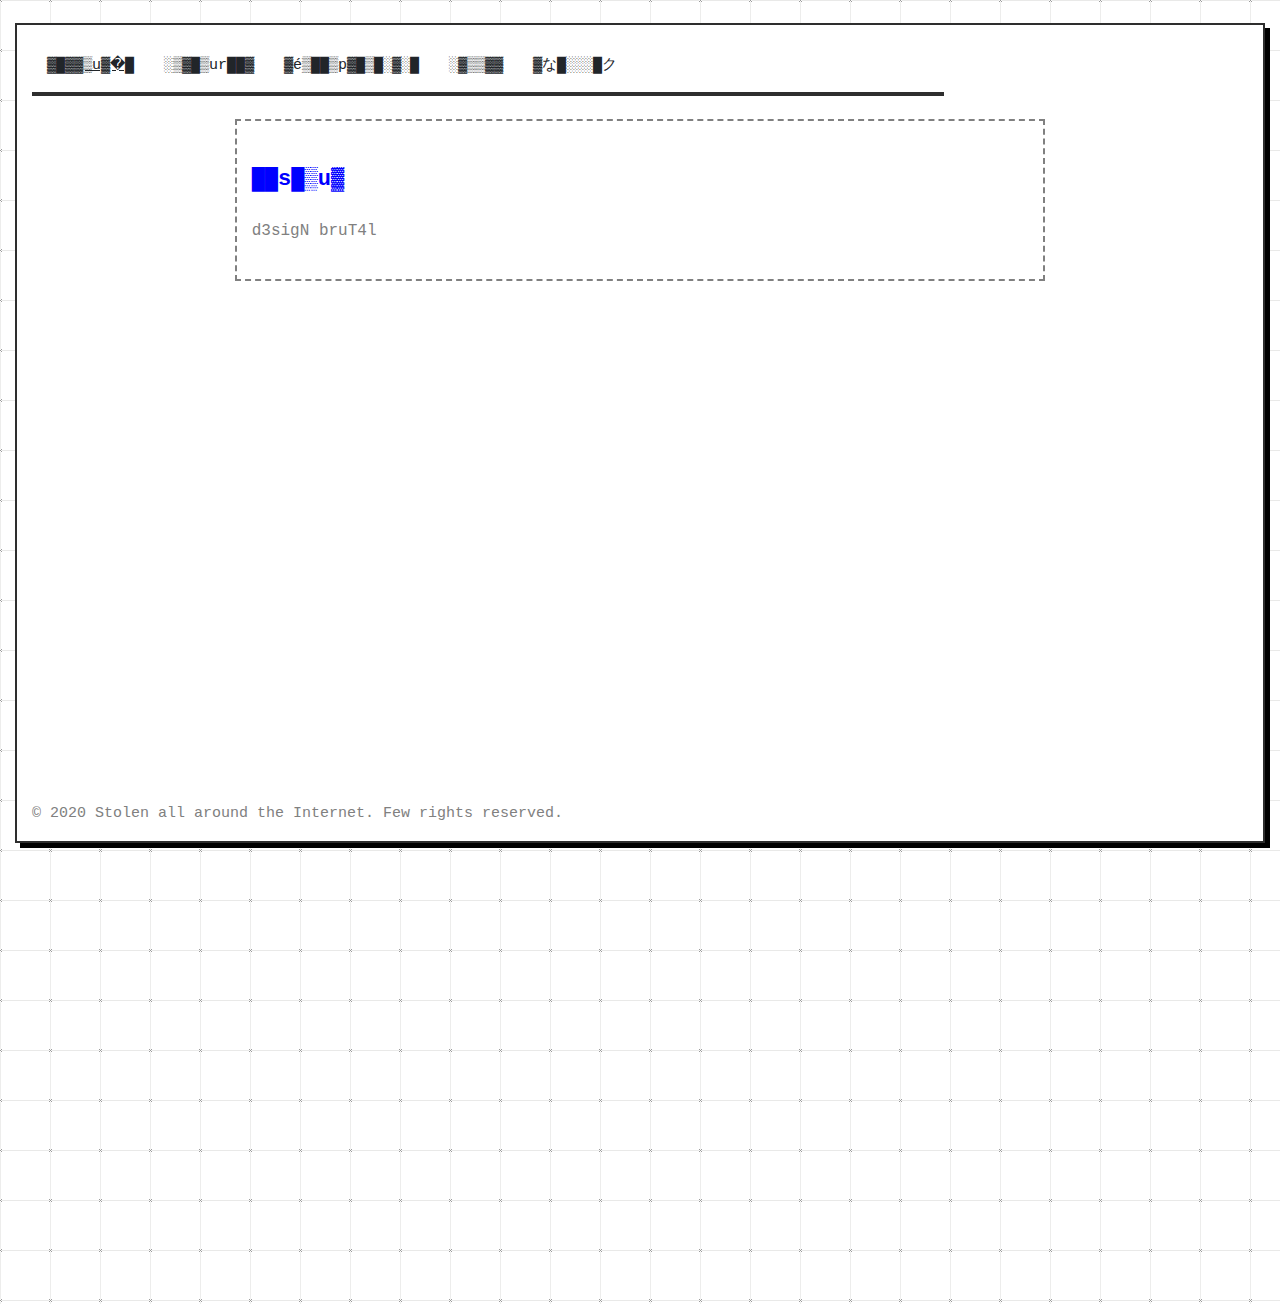
==== musique.html @ a4236ebe "Initial commit" ====
<!DOCTYPE html>
<html lang="en">
<head>
	<meta http-equiv="Content-Type" content="text/html; charset=UTF-8"/>
	<meta name="viewport" content="width=device-width, initial-scale=1, maximum-scale=1.0"/>
	<title>GéR4rD || dev__</title>
	<meta name="description" content="Hobbyist at everything." />

	<!-- Icons -->
	<link rel="shortcut icon" href="core/files/icons/bf44.png" type="image/x-icon" />
	<link rel="icon" href="core/files/icons/bf15.ico" type="image/x-icon" />
	<link rel="apple-touch-icon" href="core/files/icons/bf57.png" />
	<!-- CSS  -->
	<link href="core/css/brutalist.min.css" type="text/css" rel="stylesheet" media="all"/>
	<link href="core/bell/css/bell.css" type="text/css" rel="stylesheet" media="all">
	<link href="theme/default/css/theme.css" type="text/css" rel="stylesheet" media="all" />
	<link href="core/css/home.css" type="text/css" rel="stylesheet" media="all"/>
</head>
<body>
	
<div class="vanilla-bean grey-text lucida infinitile" style="padding-top: 1.5em; padding-bottom: 30em; padding-left: 1em; padding-right: 1em;">
	<div class="email-body box-shadow charcoal-border border-solid-thin padded white">
		<!-- Heading -->
		<div class="col-xs-12 col-sm-12 col-md-8 col-lg-9 no-padding">
			<div>
				<nav class="nav navbar navbar-expand-lg flex-d order-3">
					<span class="navbar-toggler-icon"></span>
				
				<div class="row" id="navbarToggler">
				  <a class="nav-link padded baffle-prolonged active" href="musique.html">Musique🥗</a>
				  <a class="nav-link padded baffle-prolonged" href="ecriture.html">Écriture🚰</a>
				  <a class="nav-link padded baffle-prolonged" href="dev.html">Développement🍞</a>
				  <a class="nav-link padded baffle-forever" href="#wut">Presse</a>
				  <a class="nav-link padded baffle-prolonged" href="index.html">あなたをファック</a>
				  </div>
				</div>
				<hr class="thin charcoal" />
				<br>
				</nav>
		</div>
		<div class="row" style="justify-content: center;">
			<br>
			<div class="col-sm-8 brdr-a-t padded">
				<h1 class="heavy blue-text baffle-prolonged" style="font-size: 22px; line-height: 120%;">Musique</h1>
				<h2 style="font-size: 16px; line-height: 140%;" class="courier-new">d3sigN bruT4l</h2>
			<!--	<p><span class="baffle-forever">hey, did you waste some time here?</span> -->
				<p class="courier-new blue-text brutal-text-neon"></p>
			</div>
		</div>
		<br>
		<div class="row padded" style="justify-content: space-around;">
			<iframe class="grayscale" style="border: 0; width: 350px; height: 470px;" src="https://w.soundcloud.com/player/?url=https%3A//api.soundcloud.com/tracks/618135906&color=%23ff5500&auto_play=false&hide_related=false&show_comments=true&show_user=true&show_reposts=false&show_teaser=true&visual=true"></iframe>
		<iframe class="grayscale" style="border: 0; width: 350px; height: 470px;" src="https://w.soundcloud.com/player/?url=https%3A//api.soundcloud.com/tracks/912764761&color=%23ff5500&auto_play=false&hide_related=false&show_comments=true&show_user=true&show_reposts=false&show_teaser=true&visual=true"></iframe>
		<iframe class="grayscale" style="border: 0; width: 350px; height: 470px;" src="https://bandcamp.com/EmbeddedPlayer/album=1463024884/size=large/bgcol=ffffff/linkcol=0687f5/tracklist=false/transparent=true/" seamless><a href="https://brunnemer.bandcamp.com/album/jazz-is-the-new-triste">Jazz is the new triste by Brunnemer</a></iframe>
		</div>
		<!-- BODY 
		<div class="double-col pad30">
			<p>Lorem ipsum no facer prompta vim, movet ubique qui ei. Per no regione aliquid, ea mei nulla scribentur liberavisse. Vim cu tale ludus possit, discere suavitate nam ad. No verterem reprimique vix, phaedrum hendrerit an quo. Qui feugait apeirian ut, ne virtute numquam mandamus mea. Eos et enim dicant deterruisset. At nec ceteros mentitum, ex solum putent offendit per.
			</p>
			<hr class="jagged-rule-dark" />
			<p>Lorem ipsum no facer prompta vim, movet ubique qui ei. Vim cu tale ludus possit, discere suavitate nam ad. No verterem reprimique vix, phaedrum hendrerit an quo. Qui feugait apeirian ut, ne virtute numquam mandamus mea. Eos et enim dicant deterruisset. At nec ceteros mentitum, ex solum putent offendit per.
			</p>
			<hr class="jagged-rule-dark" />
			<p>Per no regione aliquid, ea mei nulla scribentur liberavisse. Vim cu tale ludus possit, discere suavitate nam ad. No verterem reprimique vix, phaedrum hendrerit an quo. Qui feugait apeirian ut, ne virtute numquam mandamus mea. Eos et enim dicant deterruisset. At nec ceteros mentitum, ex solum putent offendit per.
			</p>
			<hr class="jagged-rule-dark" />
			<p>Lorem ipsum no facer prompta vim, movet ubique qui ei. No verterem reprimique vix, phaedrum hendrerit an quo. Qui feugait apeirian ut, ne virtute numquam mandamus mea. Eos et enim dicant deterruisset. At nec ceteros mentitum, ex solum putent offendit per.
			</p>
			<hr class="jagged-rule-dark" />
			<img src="fashion/poolside-sq.jpg" alt="Fashionable" class="circle" style="width: 160px; height: 160px; border: 3px dashed #0000ff; margin: 16px;" />
			<p>Lorem ipsum no facer prompta vim, movet ubique qui ei. Per no regione aliquid. Vim cu tale ludus possit, discere suavitate nam ad. No verterem reprimique vix, phaedrum hendrerit an quo. Qui feugait apeirian ut, ne virtute numquam mandamus mea. Eos et enim dicant deterruisset. At nec ceteros mentitum, ex solum putent offendit per.
			</p>
		</div> -->
		<!--
		<h3>Topic Heading</h3>
		<p>Qui feugait apeirian ut, ne virtute numquam mandamus mea. At nec ceteros mentitum, ex solum putent offendit per.<br><br></p>
		CTA
		<p><a href="http://www.bradfogelstrom.com" target="_blank" class="btn large-btn full-btn sweden bold" style="margin: 0;">Check It Out &raquo;</a><br><br></p>
		FINE PRINT 
		<p style="font-size: 12px;">You are receiving this email because you signed up for our <em>Brutal Blast</em> e-newsletter. | <a href="#">Unsubscribe &raquo;</a><br><br></p>
		<footer class="charcoal vanilla-text center padding"> -->
			<p class="courier-new hrumble">&copy; 2020 Stolen all around the Internet. Few rights reserved.</p>
		</footer>
	</div>
</div>
<script src="https://cdnjs.cloudflare.com/ajax/libs/popper.js/1.11.0/umd/popper.min.js" integrity="sha384-b/U6ypiBEHpOf/4+1nzFpr53nxSS+GLCkfwBdFNTxtclqqenISfwAzpKaMNFNmj4" crossorigin="anonymous"></script>
<script src="https://maxcdn.bootstrapcdn.com/bootstrap/4.0.0-beta/js/bootstrap.min.js" integrity="sha384-h0AbiXch4ZDo7tp9hKZ4TsHbi047NrKGLO3SEJAg45jXxnGIfYzk4Si90RDIqNm1" crossorigin="anonymous"></script>
<script src="core/js/jquery.3.js"></script>
<script src="core/bell/js/bell.js"></script>
<script src="core/js/start.brutalizing.js"></script>
<script src="core/js/brutalist.js"></script>
</body>
</html>
---- core/css/brutalist.min.css ----
/* BF CORE CSS 2.1.1 */

/* Defaults 2.1 */
html {font-family: sans-serif;-ms-text-size-adjust: 100%;-webkit-text-size-adjust: 100%;box-sizing: border-box;-webkit-box-sizing: border-box;-moz-box-sizing: border-box;line-height: 1.5;}*, *:before, *:after {-webkit-box-sizing: inherit;-moz-box-sizing: inherit;box-sizing: inherit;}@media only screen and (min-width: 0) {html {font-size: 14px;}}@media only screen and (min-width: 992px) {html {font-size: 14.5px;}}@media only screen and (min-width: 1200px) {html {font-size: 15px;}}body {margin: 0 !important;padding: 0 !important;max-width: 100% !important;-webkit-font-smoothing: antialiased;-moz-osx-font-smoothing: grayscale;counter-reset: section;}article, aside, details, figcaption, figure, footer, header, hgroup, main, menu, nav, section, summary {display: block;}audio, canvas, progress, video {display: inline-block;vertical-align: baseline;}audio:not([controls]) {display: none;height: 0;}[hidden], template {display: none;}aside, nav {padding: 0;margin: 0;}a {background-color: transparent;text-decoration: none;-webkit-tap-highlight-color: transparent;}a:active, a:hover {outline: 0;}abbr[title] {border-bottom: 1px dotted;}b, strong {font-weight: 700 !important;}dfn {font-style: italic;}h1 {font-size: 2em;margin: 0.67em 0;}mark {background: #ff0;color: #000;}small {font-size: 80%;}sub, sup {font-size: 75%;line-height: 0;position: relative;vertical-align: baseline;}sup {top: -0.5em;}sub {bottom: -0.25em;}img, a img {border: 0;padding: 0;margin: 0;}svg:not(:root) {overflow: hidden;}figure {margin: 0;}hr {box-sizing: content-box;height: 0;}pre {overflow: auto;}code, kbd, pre, samp {font-family: monospace, monospace;font-size: 1em;display: block;}code {background: #000;color: #00ff00;}button, input, optgroup, select, textarea {color: inherit;font: inherit;margin: 0;}button {overflow: visible;}button, select {text-transform: none;}button, html input[type="button"], input[type="reset"], input[type="submit"] {-webkit-appearance: button;cursor: pointer;}button[disabled], html input[disabled] {cursor: default;}button::-moz-focus-inner, input::-moz-focus-inner {border: 0;padding: 0;}input {line-height: normal;}input[type="checkbox"], input[type="radio"] {box-sizing: border-box;padding: 0;}input[type="number"]::-webkit-inner-spin-button, input[type="number"]::-webkit-outer-spin-button {height: auto;}input[type="search"] {-webkit-appearance: textfield;box-sizing: content-box;}input[type="search"]::-webkit-search-cancel-button, input[type="search"]::-webkit-search-decoration {-webkit-appearance: none;}fieldset {border: 1px solid #c0c0c0;margin: 0 2px;padding: 0.35em 0.625em 0.75em;}legend {border: 0;padding: 0;}textarea {overflow: auto;}optgroup {font-weight: bold;}table {border-collapse: collapse;border-spacing: 0;}td,th {padding: 0;}*, *:before, *:after {box-sizing: inherit;}ul.browser-default, ul.browser-default li {list-style-type: initial;}ul, ol {list-style-position: inside;}.valign-wrapper {display: -webkit-flex;display: -ms-flexbox;display: flex;-webkit-align-items: center;-ms-flex-align: center;align-items: center;}.valign-wrapper .valign {display: block;}.clearfix {clear: both;}h1, h2, h3, h4, h5, h6 {font-weight: 400;line-height: 1.1;}h1 a, h2 a, h3 a, h4 a, h5 a, h6 a {font-weight: inherit;}h1 {font-size: 4.2rem;line-height: 110%;margin: 2.1rem 0 1.68rem 0;}h2 {font-size: 3.56rem;line-height: 110%;margin: 1.78rem 0 1.424rem 0;}h3 {font-size: 2.92rem;line-height: 110%;margin: 1.46rem 0 1.168rem 0;}h4 {font-size: 2.28rem;line-height: 110%;margin: 1.14rem 0 0.912rem 0;}h5 {font-size: 1.64rem;line-height: 110%;margin: 0.82rem 0 0.656rem 0;}h6 {font-size: 1rem;line-height: 110%;margin: 0.5rem 0 0.4rem 0;}em {font-style: italic;}strong {font-weight: 500;}small {font-size: 75%;}p {margin: 0;padding: 0;}address {padding: 0.3em;font-style: italic;font-weight: 600;}blockquote {padding: 0.4em;font-weight: 600;display: block;line-height: 160%;margin-left: 0.5em;}blockquote::before{content: "\201C";font-size: 200%;padding: 0.3em;float: left;}.row:after {clear: both !important;}.arc-text, .circle-text, .spiral-text, .wave-text, .bezier-text {overflow: hidden;}.fittext, .fittext-compress, .fittext-uncompress, .fittext-h1, .fittext-h2, .fittext-h3, .fittext-h4, .fittext-h5, .fittext-h6 {line-height: 1;}

/* Flexbox Grid 2.1 */
.container,.container-1200,.container-960,.container-fluid{margin-right:auto;margin-left:auto}.container-fluid{padding-right:0;padding-left:0}.container-960{max-width:960px;padding-right:0;padding-left:0}.container-1200{max-width:1200px;padding-right:0;padding-left:0}.container-fluid.no-padding{padding-right:0!important;padding-left:0!important}.row{box-sizing:border-box;display:-ms-flexbox;display:-webkit-box;display:flex;-ms-flex:0 1 auto;-webkit-box-flex:0;flex:0 1 auto;-ms-flex-direction:row;-webkit-box-orient:horizontal;-webkit-box-direction:normal;flex-direction:row;-ms-flex-wrap:wrap;flex-wrap:wrap;margin-right:0;margin-left:0}.row.reverse{-ms-flex-direction:row-reverse;-webkit-box-orient:horizontal;-webkit-box-direction:reverse;flex-direction:row-reverse}.col.reverse{-ms-flex-direction:column-reverse;-webkit-box-orient:vertical;-webkit-box-direction:reverse;flex-direction:column-reverse}.col-xs,.col-xs-1,.col-xs-10,.col-xs-11,.col-xs-12,.col-xs-2,.col-xs-3,.col-xs-4,.col-xs-5,.col-xs-6,.col-xs-7,.col-xs-8,.col-xs-9{box-sizing:border-box;-ms-flex:0 0 auto;-webkit-box-flex:0;flex:0 0 auto;padding-right:1rem;padding-left:1rem}.col-xs{-webkit-flex-grow:1;-ms-flex-positive:1;-webkit-box-flex:1;flex-grow:1;-ms-flex-preferred-size:0;flex-basis:0;max-width:100%}.col-xs-1{-ms-flex-preferred-size:8.333%;flex-basis:8.333%;max-width:8.333%}.col-xs-2{-ms-flex-preferred-size:16.667%;flex-basis:16.667%;max-width:16.667%}.col-xs-3{-ms-flex-preferred-size:25%;flex-basis:25%;max-width:25%}.col-xs-4{-ms-flex-preferred-size:33.333%;flex-basis:33.333%;max-width:33.333%}.col-xs-5{-ms-flex-preferred-size:41.667%;flex-basis:41.667%;max-width:41.667%}.col-xs-6{-ms-flex-preferred-size:50%;flex-basis:50%;max-width:50%}.col-xs-7{-ms-flex-preferred-size:58.333%;flex-basis:58.333%;max-width:58.333%}.col-xs-8{-ms-flex-preferred-size:66.667%;flex-basis:66.667%;max-width:66.667%}.col-xs-9{-ms-flex-preferred-size:75%;flex-basis:75%;max-width:75%}.col-xs-10{-ms-flex-preferred-size:83.333%;flex-basis:83.333%;max-width:83.333%}.col-xs-11{-ms-flex-preferred-size:91.667%;flex-basis:91.667%;max-width:91.667%}.col-xs-12{-ms-flex-preferred-size:100%;flex-basis:100%;max-width:100%}.col-xs-offset-1{margin-left:8.333%}.col-xs-offset-2{margin-left:16.667%}.col-xs-offset-3{margin-left:25%}.col-xs-offset-4{margin-left:33.333%}.col-xs-offset-5{margin-left:41.667%}.col-xs-offset-6{margin-left:50%}.col-xs-offset-7{margin-left:58.333%}.col-xs-offset-8{margin-left:66.667%}.col-xs-offset-9{margin-left:75%}.col-xs-offset-10{margin-left:83.333%}.col-xs-offset-11{margin-left:91.667%}.start-xs{-ms-flex-pack:start;-webkit-box-pack:start;justify-content:flex-start;text-align:start}.center-xs{-ms-flex-pack:center;-webkit-box-pack:center;justify-content:center;text-align:center}.end-xs{-ms-flex-pack:end;-webkit-box-pack:end;justify-content:flex-end;text-align:end}.top-xs{-ms-flex-align:start;-webkit-box-align:start;align-items:flex-start}.middle-xs{-ms-flex-align:center;-webkit-box-align:center;align-items:center}.bottom-xs{-ms-flex-align:end;-webkit-box-align:end;align-items:flex-end}.around-xs{-ms-flex-pack:distribute;justify-content:space-around}.between-xs{-ms-flex-pack:justify;-webkit-box-pack:justify;justify-content:space-between}.first-xs{-ms-flex-order:-1;-webkit-box-ordinal-group:0;order:-1}.last-xs{-ms-flex-order:1;-webkit-box-ordinal-group:2;order:1}@media only screen and (min-width:48em){.container{width:46rem}.col-sm,.col-sm-1,.col-sm-10,.col-sm-11,.col-sm-12,.col-sm-2,.col-sm-3,.col-sm-4,.col-sm-5,.col-sm-6,.col-sm-7,.col-sm-8,.col-sm-9{box-sizing:border-box;-ms-flex:0 0 auto;-webkit-box-flex:0;flex:0 0 auto;padding-right:1rem;padding-left:1rem}.col-sm{-webkit-flex-grow:1;-ms-flex-positive:1;-webkit-box-flex:1;flex-grow:1;-ms-flex-preferred-size:0;flex-basis:0;max-width:100%}.col-sm-1{-ms-flex-preferred-size:8.333%;flex-basis:8.333%;max-width:8.333%}.col-sm-2{-ms-flex-preferred-size:16.667%;flex-basis:16.667%;max-width:16.667%}.col-sm-3{-ms-flex-preferred-size:25%;flex-basis:25%;max-width:25%}.col-sm-4{-ms-flex-preferred-size:33.333%;flex-basis:33.333%;max-width:33.333%}.col-sm-5{-ms-flex-preferred-size:41.667%;flex-basis:41.667%;max-width:41.667%}.col-sm-6{-ms-flex-preferred-size:50%;flex-basis:50%;max-width:50%}.col-sm-7{-ms-flex-preferred-size:58.333%;flex-basis:58.333%;max-width:58.333%}.col-sm-8{-ms-flex-preferred-size:66.667%;flex-basis:66.667%;max-width:66.667%}.col-sm-9{-ms-flex-preferred-size:75%;flex-basis:75%;max-width:75%}.col-sm-10{-ms-flex-preferred-size:83.333%;flex-basis:83.333%;max-width:83.333%}.col-sm-11{-ms-flex-preferred-size:91.667%;flex-basis:91.667%;max-width:91.667%}.col-sm-12{-ms-flex-preferred-size:100%;flex-basis:100%;max-width:100%}.col-sm-offset-1{margin-left:8.333%}.col-sm-offset-2{margin-left:16.667%}.col-sm-offset-3{margin-left:25%}.col-sm-offset-4{margin-left:33.333%}.col-sm-offset-5{margin-left:41.667%}.col-sm-offset-6{margin-left:50%}.col-sm-offset-7{margin-left:58.333%}.col-sm-offset-8{margin-left:66.667%}.col-sm-offset-9{margin-left:75%}.col-sm-offset-10{margin-left:83.333%}.col-sm-offset-11{margin-left:91.667%}.start-sm{-ms-flex-pack:start;-webkit-box-pack:start;justify-content:flex-start;text-align:start}.center-sm{-ms-flex-pack:center;-webkit-box-pack:center;justify-content:center;text-align:center}.end-sm{-ms-flex-pack:end;-webkit-box-pack:end;justify-content:flex-end;text-align:end}.top-sm{-ms-flex-align:start;-webkit-box-align:start;align-items:flex-start}.middle-sm{-ms-flex-align:center;-webkit-box-align:center;align-items:center}.bottom-sm{-ms-flex-align:end;-webkit-box-align:end;align-items:flex-end}.around-sm{-ms-flex-pack:distribute;justify-content:space-around}.between-sm{-ms-flex-pack:justify;-webkit-box-pack:justify;justify-content:space-between}.first-sm{-ms-flex-order:-1;-webkit-box-ordinal-group:0;order:-1}.last-sm{-ms-flex-order:1;-webkit-box-ordinal-group:2;order:1}}@media only screen and (min-width:62em){.container{width:61rem}.col-md,.col-md-1,.col-md-10,.col-md-11,.col-md-12,.col-md-2,.col-md-3,.col-md-4,.col-md-5,.col-md-6,.col-md-7,.col-md-8,.col-md-9{box-sizing:border-box;-ms-flex:0 0 auto;-webkit-box-flex:0;flex:0 0 auto;padding-right:1rem;padding-left:1rem}.col-md{-webkit-flex-grow:1;-ms-flex-positive:1;-webkit-box-flex:1;flex-grow:1;-ms-flex-preferred-size:0;flex-basis:0;max-width:100%}.col-md-1{-ms-flex-preferred-size:8.333%;flex-basis:8.333%;max-width:8.333%}.col-md-2{-ms-flex-preferred-size:16.667%;flex-basis:16.667%;max-width:16.667%}.col-md-3{-ms-flex-preferred-size:25%;flex-basis:25%;max-width:25%}.col-md-4{-ms-flex-preferred-size:33.333%;flex-basis:33.333%;max-width:33.333%}.col-md-5{-ms-flex-preferred-size:41.667%;flex-basis:41.667%;max-width:41.667%}.col-md-6{-ms-flex-preferred-size:50%;flex-basis:50%;max-width:50%}.col-md-7{-ms-flex-preferred-size:58.333%;flex-basis:58.333%;max-width:58.333%}.col-md-8{-ms-flex-preferred-size:66.667%;flex-basis:66.667%;max-width:66.667%}.col-md-9{-ms-flex-preferred-size:75%;flex-basis:75%;max-width:75%}.col-md-10{-ms-flex-preferred-size:83.333%;flex-basis:83.333%;max-width:83.333%}.col-md-11{-ms-flex-preferred-size:91.667%;flex-basis:91.667%;max-width:91.667%}.col-md-12{-ms-flex-preferred-size:100%;flex-basis:100%;max-width:100%}.col-md-offset-1{margin-left:8.333%}.col-md-offset-2{margin-left:16.667%}.col-md-offset-3{margin-left:25%}.col-md-offset-4{margin-left:33.333%}.col-md-offset-5{margin-left:41.667%}.col-md-offset-6{margin-left:50%}.col-md-offset-7{margin-left:58.333%}.col-md-offset-8{margin-left:66.667%}.col-md-offset-9{margin-left:75%}.col-md-offset-10{margin-left:83.333%}.col-md-offset-11{margin-left:91.667%}.start-md{-ms-flex-pack:start;-webkit-box-pack:start;justify-content:flex-start;text-align:start}.center-md{-ms-flex-pack:center;-webkit-box-pack:center;justify-content:center;text-align:center}.end-md{-ms-flex-pack:end;-webkit-box-pack:end;justify-content:flex-end;text-align:end}.top-md{-ms-flex-align:start;-webkit-box-align:start;align-items:flex-start}.middle-md{-ms-flex-align:center;-webkit-box-align:center;align-items:center}.bottom-md{-ms-flex-align:end;-webkit-box-align:end;align-items:flex-end}.around-md{-ms-flex-pack:distribute;justify-content:space-around}.between-md{-ms-flex-pack:justify;-webkit-box-pack:justify;justify-content:space-between}.first-md{-ms-flex-order:-1;-webkit-box-ordinal-group:0;order:-1}.last-md{-ms-flex-order:1;-webkit-box-ordinal-group:2;order:1}}@media only screen and (min-width:75em){.container{width:71rem}.col-lg,.col-lg-1,.col-lg-10,.col-lg-11,.col-lg-12,.col-lg-2,.col-lg-3,.col-lg-4,.col-lg-5,.col-lg-6,.col-lg-7,.col-lg-8,.col-lg-9{box-sizing:border-box;-ms-flex:0 0 auto;-webkit-box-flex:0;flex:0 0 auto;padding-right:1rem;padding-left:1rem}.col-lg{-webkit-flex-grow:1;-ms-flex-positive:1;-webkit-box-flex:1;flex-grow:1;-ms-flex-preferred-size:0;flex-basis:0;max-width:100%}.col-lg-1{-ms-flex-preferred-size:8.333%;flex-basis:8.333%;max-width:8.333%}.col-lg-2{-ms-flex-preferred-size:16.667%;flex-basis:16.667%;max-width:16.667%}.col-lg-3{-ms-flex-preferred-size:25%;flex-basis:25%;max-width:25%}.col-lg-4{-ms-flex-preferred-size:33.333%;flex-basis:33.333%;max-width:33.333%}.col-lg-5{-ms-flex-preferred-size:41.667%;flex-basis:41.667%;max-width:41.667%}.col-lg-6{-ms-flex-preferred-size:50%;flex-basis:50%;max-width:50%}.col-lg-7{-ms-flex-preferred-size:58.333%;flex-basis:58.333%;max-width:58.333%}.col-lg-8{-ms-flex-preferred-size:66.667%;flex-basis:66.667%;max-width:66.667%}.col-lg-9{-ms-flex-preferred-size:75%;flex-basis:75%;max-width:75%}.col-lg-10{-ms-flex-preferred-size:83.333%;flex-basis:83.333%;max-width:83.333%}.col-lg-11{-ms-flex-preferred-size:91.667%;flex-basis:91.667%;max-width:91.667%}.col-lg-12{-ms-flex-preferred-size:100%;flex-basis:100%;max-width:100%}.col-lg-offset-1{margin-left:8.333%}.col-lg-offset-2{margin-left:16.667%}.col-lg-offset-3{margin-left:25%}.col-lg-offset-4{margin-left:33.333%}.col-lg-offset-5{margin-left:41.667%}.col-lg-offset-6{margin-left:50%}.col-lg-offset-7{margin-left:58.333%}.col-lg-offset-8{margin-left:66.667%}.col-lg-offset-9{margin-left:75%}.col-lg-offset-10{margin-left:83.333%}.col-lg-offset-11{margin-left:91.667%}.start-lg{-ms-flex-pack:start;-webkit-box-pack:start;justify-content:flex-start;text-align:start}.center-lg{-ms-flex-pack:center;-webkit-box-pack:center;justify-content:center;text-align:center}.end-lg{-ms-flex-pack:end;-webkit-box-pack:end;justify-content:flex-end;text-align:end}.top-lg{-ms-flex-align:start;-webkit-box-align:start;align-items:flex-start}.middle-lg{-ms-flex-align:center;-webkit-box-align:center;align-items:center}.bottom-lg{-ms-flex-align:end;-webkit-box-align:end;align-items:flex-end}.around-lg{-ms-flex-pack:distribute;justify-content:space-around}.between-lg{-ms-flex-pack:justify;-webkit-box-pack:justify;justify-content:space-between}.first-lg{-ms-flex-order:-1;-webkit-box-ordinal-group:0;order:-1}.last-lg{-ms-flex-order:1;-webkit-box-ordinal-group:2;order:1}}

/* B3 Grid 2.1 */
.block-wrap,.blocks,.brick-wrap,.bricks,ul.tiles{display:flex;display:-webkit-flex;display:-ms-flex;flex-wrap:wrap;-webkit-flex-wrap:wrap;box-sizing:border-box;align-items:baseline}.block-wrap.row,.blocks.row,.brick-wrap.row,.bricks.row,ul.tiles{flex-direction:row;-webkit-flex-direction:row;-moz-flex-direction:row}.block-wrap.col,.blocks.col,.brick-wrap.col,.bricks.col{flex-direction:column;-webkit-flex-direction:column;-moz-flex-direction:column}.blocks ul,.blocks ul li,.bricks ul,.bricks ul li,ul.blocks,ul.bricks{padding:0;margin:0}.block-wrap p,.blocks p,.brick-wrap p,.bricks p{display:block;width:100%}.block-wrap.center,.blocks.center,.brick-wrap.center,.bricks.center{justify-content:center;align-content:center;align-items:center}.block-wrap.around,.blocks.around,.brick-wrap.around,.bricks.around{align-content:space-around;align-items:stretch}.block-wrap.stretch,.blocks.stretch{align-items:stretch!important}.block{display:block;flex:1;-ms-flex:1;-webkit-flex:1;flex-grow:1}.brick{display:inline-block;margin:0;padding:1em}.brick.right{float:right}.brick.left{float:left}ul.tiles{list-style-type:none;width:100%;padding:0;margin:0;flex-direction:row;flex-wrap:wrap}ul.tiles li{align-self:stretch;-webkit-align-self:stretch;padding:1em;max-width:50%}ul.tiles.thirds li{width:calc(100% / 3)}ul.tiles.fourths li{width:calc(100% / 4)}ul.tiles.fifths li{width:calc(100% / 5)}.block.top,.brick.top{align-self:flex-start;-ms-flex-align:start;-webkit-box-align:start;align-items:flex-start}.block.middle,.brick.middle{align-self:center;-ms-flex-align:center;-webkit-box-align:center;align-items:center}.block.bottom,.brick.bottom{align-self:flex-end;-ms-flex-pack:end;-webkit-box-pack:end;justify-content:flex-end}.block-wrap.reverse,.blocks.reverse,.brick-wrap.reverse,.bricks.reverse{-webkit-flex-direction:row-reverse;flex-direction:row-reverse}.b20{-webkit-flex-basis:20%;flex-basis:20%;width:20%;max-width:20%}.b25{-webkit-flex-basis:25%;flex-basis:25%;width:25%;max-width:25%}.b30{-webkit-flex-basis:30%;flex-basis:30%;width:30%;max-width:30%}.b33{-webkit-flex-basis:33.33%;flex-basis:33.33%;width:33.33%;max-width:33.33%}.b40{-webkit-flex-basis:40%;flex-basis:40%;width:40%;max-width:40%}.b50{-webkit-flex-basis:50%;flex-basis:50%;width:50%;max-width:50%}.b60{-webkit-flex-basis:60%;flex-basis:60%;width:60%;max-width:60%}.b66{-webkit-flex-basis:66.66%;flex-basis:66.66%;width:66.66%;max-width:66.66%}.b70{-webkit-flex-basis:70%;flex-basis:70%;width:70%;max-width:70%}.b75{-webkit-flex-basis:75%;flex-basis:75%;width:75%;max-width:75%}.b80{-webkit-flex-basis:80%;flex-basis:80%;width:80%;max-width:80%}.b100{-webkit-flex-basis:100%;flex-basis:100%;width:100%;max-width:100%}.block.g0,.block.no-grow{flex-grow:0;-webkit-flex-grow:0;-moz-flex-grow:0}.block.g1{flex-grow:1;-webkit-flex-grow:1;-moz-flex-grow:1}.block.g2{flex-grow:2;-webkit-flex-grow:2;-moz-flex-grow:2}.block.g3{flex-grow:3;-webkit-flex-grow:3;-moz-flex-grow:3}.block.g4{flex-grow:4;-webkit-flex-grow:4;-moz-flex-grow:4}.block.g5{flex-grow:5;-webkit-flex-grow:5;-moz-flex-grow:5}.bh20{height:20vh}.bh25{height:25vh}.bh30{height:30vh}.bh33{height:33vh}.bh40{height:40vh}.bh50{height:50vh}.bh60{height:60vh}.bh66{height:66vh}.bh70{height:70vh}.bh75{height:75vh}.bh80{height:80vh}.bh100{height:100vh}@media only screen and (min-width:481px) and (max-width:600px){.b20,.b25,.b30,ul.tiles.fifths li,ul.tiles.fourths li,ul.tiles.thirds li{width:calc(100% / 3);width:33.33%;max-width:33.33%;-webkit-flex-basis:33.33%}}@media only screen and (min-width:320px) and (max-width:480px){.b20,.b25,.b30,.b33,.b40,ul.tiles.fifths li,ul.tiles.fourths li,ul.tiles.thirds li{width:50%;max-width:50%;flex-basis:50%;-webkit-flex-basis:50%}}@media only screen and (max-width:320px){.b20,.b25,.b30,.b33,.b40,.b50,.b60,.b66,.b70,.b75,.b80,ul.tiles.fifths li,ul.tiles.fourths li,ul.tiles.thirds li{width:100%;max-width:100%;-webkit-flex-basis:100%;flex-basis:100%}}

/* ReBAR 2.1 */
.visible{display:flex;visibility:visible}.hidden{display:none;visibility:hidden}@media screen and (max-width:240px){.show-under-240{display:flex;display:-webkit-flex;visibility:visible}.hide-under-240{display:none;visibility:hidden}}@media screen and (max-width:320px){.show-under-320{display:flex;display:-webkit-flex;visibility:visible}.hide-under-320{display:none;visibility:hidden}}@media screen and (max-width:360px){.show-under-360{display:flex;display:-webkit-flex;visibility:visible}.hide-under-360{display:none;visibility:hidden}}@media screen and (max-width:480px){.show-under-480{display:flex;display:-webkit-flex;visibility:visible}.hide-under-480{display:none;visibility:hidden}}@media screen and (max-width:540px){.show-under-540{display:flex;display:-webkit-flex;visibility:visible}.hide-under-540{display:none;visibility:hidden}}@media screen and (max-width:640px){.show-under-640{display:flex;display:-webkit-flex;visibility:visibible}.hide-under-640{display:none;visibility:hidden}}@media screen and (max-width:768px){.show-under-768{display:flex;display:-webkit-flex;visibility:visible}.hide-under-768{display:none;visibility:hidden}}@media screen and (max-width:960px){.show-under-960{display:flex;visibility:visible}.hide-under-960{display:none;visibility:hidden}}@media screen and (max-width:1024px){.show-under-1024{display:flex;display:-webkit-flex;visibility:visible}.hide-under-1024{display:none;visibility:hidden}}@media screen and (max-width:1280px){.show-under-1280{display:flex;display:-webkit-flex;visibility:visible}.hide-under-1280{display:none;visibility:hidden}}@media screen and (max-width:1366px){.show-under-1366{display:flex;display:-webkit-flex;visibility:visible}.hide-under-1366{display:none;visibility:hidden}}@media screen and (min-width:241px){.show-over-240{display:flex;display:-webkit-flex;visibility:visible}.hide-over-240{display:none;visibility:hidden}}@media screen and (min-width:321px){.show-over-320{display:flex;display:-webkit-flex;visibility:visible}.hide-over-320{display:none;visibility:hidden}}@media screen and (min-width:361px){.show-over-360{display:flex;display:-webkit-flex;visibility:visible}.hide-over-360{display:none;visibility:hidden}}@media screen and (min-width:481px){.show-over-480{display:flex;display:-webkit-flex;visibility:visible}.hide-over-480{display:none;visibility:hidden}}@media screen and (min-width:541px){.show-over-540{display:flex;display:-webkit-flex;visibility:visible}.hide-over-540{display:none;visibility:hidden}}@media screen and (min-width:641px){.show-over-640{display:flex;display:-webkit-flex;visibility:visibible}.hide-over-640{display:none;visibility:hidden}}@media screen and (min-width:769px){.show-over-768{display:flex;display:-webkit-flex;visibility:visible}.hide-over-768{display:none;visibility:hidden}}@media screen and (min-width:961px){.show-over-960{display:flex;display:-webkit-flex;visibility:visible}.hide-over-960{display:none;visibility:hidden}}@media screen and (min-width:1025px){.show-over-1024{display:flex;display:-webkit-flex;visibility:visible}.hide-over-1024{display:none;visibility:hidden}}@media screen and (min-width:1281px){.show-over-1280{display:flex;display:-webkit-flex;visibility:visible}.hide-over-1280{display:none;visibility:hidden}}@media screen and (min-width:1367px){.show-over-1366{display:flex;display:-webkit-flex;visibility:visible}.hide-over-1366{display:none;visibility:hidden}}@media screen and (min-width:240px) and (max-width:319px){.hide-240-320{display:none;visibility:hidden}.show-240-320{display:flex;display:-webkit-flex;visibility:visible}}@media screen and (min-width:320px) and (max-width:479px){.hide-320-480{display:none;visibility:hidden}.show-320-480{display:flex;display:-webkit-flex;visibility:visible}}@media screen and (min-width:360px) and (max-width:479px){.hide-360-480{display:none;visibility:hidden}.show-360-480{display:flex;display:-webkit-flex;visibility:visible}}@media screen and (min-width:480px) and (max-width:539px){.hide-480-540{display:none;visibility:hidden}.show-480-540{display:flex;display:-webkit-flex;visibility:visible}}@media screen and (min-width:540px) and (max-width:639px){.hide-540-640{display:none;visibility:hidden}.show-540-640{display:flex;display:-webkit-flex;visibility:visible}}@media screen and (min-width:640px) and (max-width:767px){.hide-640-768{display:none;visibility:hidden}.show-640-768{display:flex;display:-webkit-flex;visibility:visible}}@media screen and (min-width:768px) and (max-width:959px){.hide-768-960{display:none;visibility:hidden}.show-768-960{display:flex;display:-webkit-flex;visibility:visible}}@media screen and (min-width:960px) and (max-width:1023px){.hide-960-1024{display:none;visibility:hidden}.show-960-1024{display:flex;display:-webkit-flex;visibility:visible}}@media screen and (min-width:1024px) and (max-width:1279px){.hide-1024-1280{display:none;visibility:hidden}.show-1024-1280{display:flex;display:-webkit-flex;visibility:visible}}@media screen and (min-width:1280px) and (max-width:1365px){.hide-1280-1366{display:none;visibility:hidden}.show-1280-1366{display:flex;display:-webkit-flex;visibility:visible}}@media screen and (max-height:320px){.hide-under-320h{display:none;visibility:hidden}.show-under-320h{display:flex;display:-webkit-flex;visibility:visible}}@media screen and (max-height:480px){.hide-under-480h{display:none;visibility:hidden}.show-under-480h{display:flex;display:-webkit-flex;visibility:visible}}@media screen and (max-height:540px){.hide-under-540h{display:none;visibility:hidden}.show-under-540h{display:flex;display:-webkit-flex;visibility:visible}}@media screen and (max-height:640px){.hide-under-640h{display:none;visibility:hidden}.show-under-640h{display:flex;display:-webkit-flex;visibility:visible}}@media screen and (max-height:768px){.hide-under-768h{display:none;visibility:hidden}.show-under-768h{display:flex;display:-webkit-flex;visibility:visible}}@media screen and (max-height:960px){.hide-under-960h{display:none;visibility:hidden}.show-under-960h{display:flex;display:-webkit-flex;visibility:visible}}@media screen and (max-height:1024px){.hide-under-1024h{display:none;visibility:hidden}.show-under-1024h{display:flex;display:-webkit-flex;visibility:visible}}@media screen and (min-height:321px){.hide-over-320h{display:none;visibility:hidden}.show-over-320h{display:flex;display:-webkit-flex;visibility:visible}}@media screen and (min-height:481px){.hide-over-480h{display:none;visibility:hidden}.show-over-480h{display:flex;display:-webkit-flex;visibility:visible}}@media screen and (min-height:541px){.hide-over-540h{display:none;visibility:hidden}.show-over-540h{display:flex;display:-webkit-flex;visibility:visible}}@media screen and (min-height:641px){.hide-over-640h{display:none;visibility:hidden}.show-over-640h{display:flex;display:-webkit-flex;visibility:visible}}@media screen and (min-height:769px){.hide-over-768h{display:none;visibility:hidden}.show-over-768h{display:flex;display:-webkit-flex;visibility:visible}}@media screen and (min-height:961px){.hide-over-960h{display:none;visibility:hidden}.show-over-960h{display:flex;display:-webkit-flex;visibility:visible}}@media screen and (min-height:1025px){.hide-over-1024h{display:none;visibility:hidden}.show-over-1024h{display:flex;display:-webkit-flex;visibility:visible}}@media only screen and (orientation:landscape){.show-on-landscape{display:flex;display:-webkit-flex;visibility:visible}.show-on-portrait{display:none;visibility:hidden}.hide-on-landscape{display:none;visibility:hidden}}@media only screen and (orientation:portrait){.show-on-portrait{display:flex;display:-webkit-flex;visibility:visible}.show-on-landscape{display:none;visibility:hidden}.hide-on-portrait{display:none;visibility:hidden}}@media print{.print-only{display:block;visibility:visible}.screen-only{display:none;visibility:hidden}.link,a{text-decoration:underline}.print-monochrome{color:#000;background:#fff}.print-monochrome figure,.print-monochrome img,.print-monochrome picture{-webkit-filter:grayscale(100%);filter:grayscale(100%)}}@media screen{.print-only{display:none;visibility:hidden}.screen-only{display:flex;display:-webkit-flex;visibility:visible}}

/* Flavors 2.1 */
.vanilla,.white{background-color:#fff!important}.vanilla-t,.vanilla-text,.white-t,.white-text{color:#fff!important}.vanilla-t-s,.vanilla-text-shadow,.white-t-s,.white-text-shadow{text-shadow:2px 2px #fff!important}.vanilla-b,.vanilla-border,.white-b,.white-border{border-color:#fff!important}.vanilla-o,.vanilla-outline,.white-o,.white-outline{outline-color:#fff!important}.vanilla-bean{background-color:#fbfbef!important}.vanilla-bean-t,.vanilla-bean-text{color:#fbfbef!important}.vanilla-bean-t-s,.vanilla-bean-text-shadow{text-shadow:2px 2px #fbfbef!important}.vanilla-bean-b,.vanilla-bean-border{border-color:#fbfbef!important}.vanilla-bean-o,.vanilla-bean-outline{outline-color:#fbfbef!important}.coconut{background-color:#f7f9e0!important}.coconut-t,.coconut-text{color:#f7f9e0!important}.coconut-t-s,.coconut-text-shadow{text-shadow:2px 2px #f7f9e0!important}.coconut-b,.coconut-border{border-color:#f7f9e0!important}.coconut-o,.coconut-outline{outline-color:#f7f9e0!important}.rice{background-color:#f4f1e4!important}.rice-t,.rice-text{color:#f4f1e4!important}.rice-t-s,.rice-text-shadow{text-shadow:2px 2px #f4f1e4!important}.rice-b,.rice-border{border-color:#f4f1e4!important}.rice-o,.rice-outline{outline-color:#f4f1e4!important}.silver{background-color:silver!important}.silver-t,.silver-text{color:silver!important}.silver-t-s,.silver-text-shadow{text-shadow:2px 2px silver!important}.silver-b,.silver-border{border-color:silver!important}.silver-o,.silver-outline{outline-color:silver!important}.smoke{background-color:#d9dddc!important}.smoke-t,.smoke-text{color:#d9dddc!important}.smoke-t-s,.smoke-text-shadow{text-shadow:2px 2px #d9dddc!important}.smoke-b,.smoke-border{border-color:#d9dddc!important}.smoke-o,.smoke-outline{outline-color:#d9dddc!important}.gray,.grey{background-color:grey!important}.gray-t,.gray-text,.grey-t,.grey-text{color:grey!important}.gray-t-s,.gray-text-shadow,.grey-t-s,.grey-text-shadow{text-shadow:2px 2px grey!important}.gray-b,.gray-border,.grey-b,.grey-border{border-color:grey!important}.gray-o,.gray-outline,.grey-o,.grey-outline{outline-color:grey!important}.black{background-color:#000!important}.black-t,.black-text{color:#000!important}.black-t-s,.black-text-shadow{text-shadow:2px 2px #000!important}.black-b,.black-border{border-color:#000!important}.black-o,.black-outline{outline-color:#000!important}.ash{background-color:#544c4a!important}.ash-t,.ash-text{color:#544c4a!important}.ash-t-s,.ash-text-shadow{text-shadow:2px 2px #544c4a!important}.ash-b,.ash-border{border-color:#544c4a!important}.ash-o,.ash-outline{outline-color:#544c4a!important}.charcoal{background-color:#2e2e2e!important}.charcoal-t,.charcoal-text{color:#2e2e2e!important}.charcoal-t-s,.charcoal-text-shadow{text-shadow:2px 2px #2e2e2e!important}.charcoal-b,.charcoal-border{border-color:#2e2e2e!important}.charcoal-o,.charcoal-outline{outline-color:#2e2e2e!important}.mushroom{background-color:#cfd8dc!important}.mushroom-t,.mushroom-text{color:#cfd8dc!important}.mushroom-t-s,.mushroom-text-shadow{text-shadow:2px 2px #cfd8dc!important}.mushroom-b,.mushroom-border{border-color:#cfd8dc!important}.mushroom-o,.mushroom-outline{outline-color:#cfd8dc!important}.platinum{background-color:#e6e6e6!important}.platinum-t,.platinum-text{color:#e6e6e6!important}.platinum-t-s,.platinum-text-shadow{text-shadow:2px 2px #e6e6e6!important}.platinum-b,.platinum-border{border-color:#e6e6e6!important}.platinum-o,.platinum-outline{outline-color:#e6e6e6!important}.red,.tomato{background-color:red!important}.red-t,.red-text,.tomato-t,.tomato-text{color:red!important}.red-t-s,.red-text-shadow,.tomato-t-s,.tomato-text-shadow{text-shadow:2px 2px red!important}.red-b,.red-border,.tomato-b,.tomato-border{border-color:red!important}.red-o,.red-outline,.tomato-o,.tomato-outline{outline-color:red!important}.strawberry{background-color:#fe2e2e!important}.strawberry-t,.strawberry-text{color:#fe2e2e!important}.strawberry-t-s,.strawberry-text-shadow{text-shadow:2px 2px #fe2e2e!important}.strawberry-b,.strawberry-border{border-color:#fe2e2e!important}.strawberry-o,.strawberry-outline{outline-color:#fe2e2e!important}.blood,.maroon{background-color:maroon!important}.blood-t,.blood-text,.maroon-t,.maroon-text{color:maroon!important}.blood-t-s,.blood-text-shadow,.maroon-t-s,.maroon-text-shadow{text-shadow:2px 2px maroon!important}.blood-b,.blood-border,.maroon-b,.maroon-border{border-color:maroon!important}.blood-o,.blood-outline,.maroon-o,.maroon-outline{outline-color:maroon!important}.blood-orange{background-color:#dd2c00!important}.blood-orange-t,.blood-orange-text{color:#dd2c00!important}.blood-orange-t-s,.blood-orange-text-shadow{text-shadow:2px 2px #dd2c00!important}.blood-orange-b,.blood-orange-border{border-color:#dd2c00!important}.blood-orange-o,.blood-orange-outline{outline-color:#dd2c00!important}.cherry{background-color:#b52026!important}.cherry-t,.cherry-text{color:#b52026!important}.cherry-t-s,.cherry-text-shadow{text-shadow:2px 2px #b52026!important}.cherry-b,.cherry-border{border-color:#b52026!important}.cherry-o,.cherry-outline{outline-color:#b52026!important}.chili,.chilli{background-color:#c21807!important}.chili-t,.chili-text,.chilli-t,.chilli-text{color:#c21807!important}.chili-t-s,.chili-text-shadow,.chilli-t-s,.chilli-text-shadow{text-shadow:2px 2px #c21807!important}.chili-border,.chilli-border{border-color:#c21807!important}.chili-o,.chili-outline,.chilli-o,.chilli-outline{outline-color:#c21807!important}.black-cherry,.sangria{background-color:#5e1914!important}.black-cherry-t,.black-cherry-text,.sangria-t,.sangria-text{color:#5e1914!important}.black-cherry-t-s,.black-cherry-text-shadow,.sangria-t-s,.sangria-text-shadow{text-shadow:2px 2px #5e1914!important}.black-cherry-b,.black-cherry-border,.sangria-b,.sangria-border{border-color:#5e1914!important}.black-cherry-o,.black-cherry-outline,.sangria-o,.sangria-outline{outline-color:#5e1914!important}.fruit-punch{background-color:#6f0215!important}.fruit-punch-t,.fruit-punch-text{color:#6f0215!important}.fruit-punch-t-s,.fruit-punch-text-shadow{text-shadow:2px 2px #6f0215!important}.fruit-punch-b,.fruit-punch-border{border-color:#6f0215!important}.fruit-punch-o,.fruit-punch-outline{outline-color:#6f0215!important}.grapefruit{background-color:#f25f53!important}.grapefruit-t,.grapefruit-text{color:#f25f53!important}.grapefruit-t-s,.grapefruit-text-shadow{text-shadow:2px 2px #f25f53!important}.grapefruit-b,.grapefruit-border{border-color:#f25f53!important}.grapefruit-o,.grapefruit-outline{outline-color:#f25f53!important}.mahogany{background-color:#420d09!important}.mahogany-t,.mahogany-text{color:#420d09!important}.mahogany-t-s,.mahogany-text-shadow{text-shadow:2px 2px #420d09!important}.mahogany-b,.mahogany-border{border-color:#420d09!important}.mahogany-o,.mahogany-outline{outline-color:#420d09!important}.orange{background-color:#fc6600!important}.orange-t,.orange-text{color:#ff9800!important}.orange-t-s,.orange-text-shadow{text-shadow:2px 2px #ff9800!important}.orange-b,.orange-border{border-color:#ff9800!important}.orange-o,.orange-outline{outline-color:#ff9800!important}.pumpkin,.pumpkin-spice{background-color:#e65100!important}.pumpkin-spice-text,.pumpkin-t,.pumpkin-text{color:#e65100!important}.pumpkin-spice-t-s,.pumpkin-spice-text-shadow,.pumpkin-t-s,.pumpkin-text-shadow{text-shadow:2px 2px #e65100!important}.pumpkin-b,.pumpkin-border,.pumpkin-spice-b,.pumpkin-spice-border{border-color:#e65100!important}.pumpkin-o,.pumpkin-outline,.pumpkin-spice-o,.pumpkin-spice-outline{outline-color:#e65100!important}.mango{background-color:#ffab40!important}.mango-t,.mango-text{color:#ffab40!important}.mango-t-s,.mango-text-shadow{text-shadow:2px 2px #ffab40!important}.mango-b,.mango-border{border-color:#ffab40!important}.mango-o,.mango-outline{outline-color:#ffab40!important}.tangerine{background-color:#f9812a!important}.tangerine-t,.tangerine-text{color:#f9812a!important}.tangerine-t-s,.tangerine-text-shadow{text-shadow:2px 2px #f9812a!important}.tangerine-b,.tangerine-border{border-color:#f9812a!important}.tangerine-o,.tangerine-outline{outline-color:#f9812a!important}.peach{background-color:#ffab91!important}.peach-t,.peach-text{color:#ffab91!important}.peach-t-s,.peach-text-shadow{text-shadow:2px 2px #ffab91!important}.peach-b,.peach-border{border-color:#ffab91!important}.peach-o,.peach-outline{outline-color:#ffab91!important}.carrot{background-color:#ef6c00!important}.carrot-t,.carrot-text{color:#ef6c00!important}.carrot-t-s,.carrot-text-shadow{text-shadow:2px 2px #ef6c00!important}.carrot-b,.carrot-border{border-color:#ef6c00!important}.carrot-o,.carrot-outline{outline-color:#ef6c00!important}.fire{background-color:#fda50f!important}.fire-t,.fire-text{color:#fda50f!important}.fire-t-s,.fire-text-shadow{text-shadow:2px 2px #fda50f!important}.fire-b,.fire-border{border-color:#fda50f!important}.fire-o,.fire-outline{outline-color:#fda50f!important}.squash{background-color:#c95c0a!important}.squash-t,.squash-text{color:#c95c0a!important}.squash-t-s,.squash-text-shadow{text-shadow:2px 2px #c95c0a!important}.squash-b,.squash-border{border-color:#c95c0a!important}.squash-o,.squash-outline{outline-color:#c95c0a!important}.rust{background-color:#b43104!important}.rust-t,.rust-text{color:#b43104!important}.rust-t-s,.rust-text-shadow{text-shadow:2px 2px #b43104!important}.rust-b,.rust-border{border-color:#b43104!important}.rust-o,.rust-outline{outline-color:#b43104!important}.deep-orange{background-color:#ff4000!important}.deep-orange-t,.deep-orange-text{color:#ff4000!important}.deep-orange-t-s,.deep-orange-text-shadow{text-shadow:2px 2px #ff4000!important}.deep-orange-b,.deep-orange-border{border-color:#ff4000!important}.deep-orange-o,.deep-orange-outline{outline-color:#ff4000!important}.bbq{background-color:#5a140c!important}.bbq-t,.bbq-text{color:#5a140c!important}.bbq-t-s,.bbq-text-shadow{text-shadow:2px 2px #5a140c!important}.bbq-b,.bbq-border{border-color:#5a140c!important}.bbq-o,.bbq-outline{outline-color:#5a140c!important}.pink{background-color:#e91e63!important}.pink-t,.pink-text{color:#e91e63!important}.pink-t-s,.pink-text-shadow{text-shadow:2px 2px #e91e63!important}.pink-b,.pink-border{border-color:#e91e63!important}.pink-o,.pink-outline{outline-color:#e91e63!important}.pink-champagne{background-color:#d986a2!important}.pink-champagne-t,.pink-champagne-text{color:#d986a2!important}.pink-champagne-t-s,.pink-champagne-text-shadow{text-shadow:2px 2px #d986a2!important}.pink-champagne-b,.pink-champagne-border{border-color:#d986a2!important}.pink-champagne-o,.pink-champagne-outline{outline-color:#d986a2!important}.cotton-candy{background-color:#ff80ab!important}.cotton-candy-t,.cotton-candy-text{color:#ff80ab!important}.cotton-candy-t-s,.cotton-candy-text-shadow{text-shadow:2px 2px #ff80ab!important}.cotton-candy-b,.cotton-candy-border{border-color:#ff80ab!important}.cotton-candy-o,.cotton-candy-outline{outline-color:#ff80ab!important}.bubble-gum{background-color:#f8bbd0!important}.bubble-gum-t,.bubble-gum-text{color:#f8bbd0!important}.bubble-gum-t-s,.bubble-gum-text-shadow{text-shadow:2px 2px #f8bbd0!important}.bubble-gum-b,.bubble-gum-border{border-color:#f8bbd0!important}.bubble-gum-o,.bubble-gum-outline{outline-color:#f8bbd0!important}.raspberry{background-color:#ad1457!important}.raspberry-t,.raspberry-text{color:#ad1457!important}.raspberry-t-s,.raspberry-text-shadow{text-shadow:2px 2px #ad1457!important}.raspberry-b,.raspberry-border{border-color:#ad1457!important}.raspberry-o,.raspberry-outline{outline-color:#ad1457!important}.salmon{background-color:salmon!important}.salmon-t,.salmon-text{color:salmon!important}.salmon-t-s,.salmon-text-shadow{text-shadow:2px 2px salmon!important}.salmon-b,.salmon-border{border-color:salmon!important}.salmon-o,.salmon-outline{outline-color:salmon!important}.purple{background-color:purple!important}.purple-t,.purple-text{color:purple!important}.purple-t-s,.purple-text-shadow{text-shadow:2px 2px purple!important}.purple-b,.purple-border{border-color:purple!important}.purple-o,.purple-outline{outline-color:purple!important}.grape{background-color:#4a148c!important}.grape-t,.grape-text{color:#4a148c!important}.grape-t-s,.grape-text-shadow{text-shadow:2px 2px #4a148c!important}.grape-b,.grape-border{border-color:#4a148c!important}.grape-o,.grape-outline{outline-color:#4a148c!important}.eggplant{background-color:#7b1fa2!important}.eggplant-t,.eggplant-text{color:#7b1fa2!important}.eggplant-t-s,.eggplant-text-shadow{text-shadow:2px 2px #7b1fa2!important}.eggplant-b,.eggplant-border{border-color:#7b1fa2!important}.eggplant-o,.eggplant-outline{outline-color:#7b1fa2!important}.lavender,.light-purple{background-color:#d0a9f5!important}.lavender-t,.lavender-text,.light-purple-t,.light-purple-text{color:#d0a9f5!important}.lavender-t-s,.lavender-text-shadow,.light-purple-t-s,.light-purple-text-shadow{text-shadow:2px 2px #d0a9f5!important}.lavender-b,.lavender-border,.light-purple-b,.light-purple-border{border-color:#d0a9f5!important}.lavender-o,.lavender-outline,.light-purple-o,.light-purple-outline{outline-color:#d0a9f5!important}.deep-plum,.plum{background-color:#240b3b!important}.deep-plum-t,.deep-plum-text,.plum-t,.plum-text{color:#240b3b!important}.deep-plum-t-s,.deep-plum-text-shadow,.plum-t-s,.plum-text-shadow{text-shadow:2px 2px #240b3b!important}.deep-plum-b,.deep-plum-border,.plum-b,.plumb-border{border-color:#240b3b!important}.deep-plum-o,.deep-plum-outline,.plum-o,.plum-outline{outline-color:#240b3b!important}.blackberry{background-color:#200f1f!important}.blackberry-t,.blackberry-text{color:#200f1f!important}.blackberry-t-s,.blackberry-text-shadow{text-shadow:2px 2px #200f1f!important}.blackberry-b,.blackberry-border{border-color:#200f1f!important}.blackberry-o,.blackberry-outline{outline-color:#200f1f!important}.lilac{background-color:#e3cef6!important}.lilac-t,.lilac-text{color:#e3cef6!important}.lilac-t-s,.lilac-text-shadow{text-shadow:2px 2px #e3cef6!important}.lilac-b,.lilac-border{border-color:#e3cef6!important}.lilac-o,.lilac-outline{outline-color:#e3cef6!important}.mauve{background-color:#8a2be2!important}.mauve-t,.mauve-text{color:#8a2be2!important}.mauve-t-s,.mauve-text-shadow{text-shadow:2px 2px #8a2be2!important}.mauve-b,.mauve-border{border-color:#8a2be2!important}.mauve-o,.mauve-outline{outline-color:#8a2be2!important}.blue{background-color:#00f!important}.blue-t,.blue-text{color:#00f!important}.blue-t-s,.blue-text-shadow{text-shadow:2px 2px #00f!important}.blue-b,.blue-border{border-color:#00f!important}.blue-o,.blue-outline{outline-color:#00f!important}.blue-candy{background-color:#2196f3!important}.blue-candy-t,.blue-candy-text{color:#2196f3!important}.blue-candy-t-s,.blue-candy-text-shadow{text-shadow:2px 2px #2196f3!important}.blue-candy-b,.blue-candy-border{border-color:#2196f3!important}.blue-candy-o,.blue-candy-outline{outline-color:#2196f3!important}.blueberry{background-color:#485b88!important}.blueberry-t,.blueberry-text{color:#485b88!important}.blueberry-t-s,.blueberry-text-shadow{text-shadow:2px 2px #485b88!important}.blueberry-b,.blueberry-border{border-color:#485b88!important}.blueberry-o,.blueberry-outline{outline-color:#485b88!important}.light-blue,.water{background-color:#add8e6!important}.light-blue-t,.light-blue-text,.water-t,.water-text{color:#add8e6!important}.light-blue-t-s,.light-blue-text-shadow,.water-t-s,.water-text-shadow{text-shadow:2px 2px #add8e6!important}.light-blue-b,.light-blue-border,.water-b,.water-border{border-color:#add8e6!important}.light-blue-o,.light-blue-outline,.water-o,.water-outline{outline-color:#add8e6!important}.pool-water{background-color:#81d4fa!important}.pool-water-t,.pool-water-text{color:#81d4fa!important}.pool-water-t-s,.pool-water-text-shadow{text-shadow:2px 2px #81d4fa!important}.pool-water-b,.pool-water-border{border-color:#81d4fa!important}.pool-water-o,.pool-water-outline{outline-color:#81d4fa!important}.navy,.navy-blue{background-color:navy!important}.navy-blue-t,.navy-blue-text,.navy-t,.navy-text{color:navy!important}.navy-blue-t-s,.navy-blue-text-shadow,.navy-t-s,.navy-text-shadow{text-shadow:2px 2px navy!important}.navy-b,.navy-blue-b,.navy-blue-border,.navy-border{border-color:navy!important}.navy-blue-o,.navy-blue-outline,.navy-o,.navy-outline{outline-color:navy!important}.azure{background-color:#0080fe!important}.azure-t,.azure-text{color:#0080fe!important}.azure-t-s,.azure-text-shadow{text-shadow:2px 2px #0080fe!important}.azure-b,.azure-border{border-color:#0080fe!important}.azure-o,.azure-outline{outline-color:#0080fe!important}.cornflower{background-color:#6693f5!important}.cornflower-t,.cornflower-text{color:#6693f5!important}.cornflower-t-s,.cornflower-text-shadow{text-shadow:2px 2px #6693f5!important}.cornflower-b,.cornflower-border{border-color:#6693f5!important}.cornflower-o,.cornflower-outline{outline-color:#6693f5!important}.sky{background-color:#95c8d8!important}.sky-t,.sky-text{color:#95c8d8!important}.sky-t-s,.sky-text-shadow{text-shadow:2px 2px #95c8d8!important}.sky-b,.sky-border{border-color:#95c8d8!important}.sky-o,.sky-outline{outline-color:#95c8d8!important}.midnight{background-color:#0b243b!important}.midnight-t,.midnight-text{color:#0b243b!important}.midnight-t-s,.midnight-text-shadow{text-shadow:2px 2px #0b243b!important}.midnight-b,.midnight-border{border-color:#0b243b!important}.midnight-o,.midnight-outline{outline-color:#0b243b!important}.pastel-blue{background-color:#a9bcf5!important}.pastel-blue-t,.pastel-blue-text{color:#a9bcf5!important}.pastel-blue-t-s,.pastel-blue-text-shadow{text-shadow:2px 2px #a9bcf5!important}.pastel-blue-b,.pastel-blue-border{border-color:#a9bcf5!important}.pastel-blue-o,.pastel-blue-outline{outline-color:#a9bcf5!important}.brown{background-color:#795548!important}.brown-t,.brown-text{color:#795548!important}.brown-t-s,.brown-text-shadow{text-shadow:2px 2px #795548!important}.brown-b,.brown-border{border-color:#795548!important}.brown-o,.brown-outline{outline-color:#795548!important}.chocolate{background-color:#4c3428!important}.chocolate-t,.chocolate-text{color:#4c3428!important}.chocolate-t-s,.chocolate-text-shadow{text-shadow:2px 2px #4c3428!important}.chocolate-b,.chocolate-border{border-color:#4c3428!important}.chocolate-o,.chocolate-outline{outline-color:#4c3428!important}.dark-chocolate{background-color:#3e2723!important}.dark-chocolate-t,.dark-chocolate-text{color:#3e2723!important}.dark-chocolate-t-s,.dark-chocolate-text-shadow{text-shadow:2px 2px #3e2723!important}.dark-chocolate-b,.dark-chocolate-border{border-color:#3e2723!important}.dark-chocolate-o,.dark-chocolate-outline{outline-color:#3e2723!important}.cappuccino,.light-brown{background-color:#be9b7b!important}.cappuccino-t,.cappuccino-text,.light-brown-t,.light-brown-text{color:#be9b7b!important}.cappuccino-t-s,.cappuccino-text-shadow,.light-brown-t-s,.light-brown-text-shadow{text-shadow:2px 2px #be9b7b!important}.cappuccino-b,.cappuccino-border,.light-brown-b,.light-brown-border{border-color:#be9b7b!important}.cappuccino-o,.cappuccino-outline,.light-brown-o,.light-brown-outline{outline-color:#be9b7b!important}.coffee{background-color:#6f4e37!important}.coffee-t,.coffee-text{color:#6f4e37!important}.coffee-t-s,.coffee-text-shadow{text-shadow:2px 2px #6f4e37!important}.coffee-b,.coffee-border{border-color:#6f4e37!important}.coffee-o,.coffee-outline{outline-color:#6f4e37!important}.wheat{background-color:#dac3a1!important}.wheat-t,.wheat-text{color:#dac3a1!important}.wheat-t-s,.wheat-text-shadow{text-shadow:2px 2px #dac3a1!important}.wheat-b,.wheat-border{border-color:#dac3a1!important}.wheat-o,.wheat-outline{outline-color:#dac3a1!important}.peanut,.peanut-butter{background-color:#c29963!important}.peanut-butter-t,.peanut-butter-text,.peanut-t,.peanut-text{color:#c29963!important}.peanut-butter-t-s,.peanut-butter-text-shadow,.peanut-t-s,.peanut-text-shadow{text-shadow:2px 2px #c29963!important}.peanut-b,.peanut-border,.peanut-butter-b,.peanut-butter-border{border-color:#c29963!important}.peanut-butter-o,.peanut-butter-outline,.peanut-o,.peanut-outline{outline-color:#c29963!important}.cider{background-color:#b3672b!important}.cider-t,.cider-text{color:#b3672b!important}.cider-t-s,.cider-text-shadow{text-shadow:2px 2px #b3672b!important}.cider-b,.cider-border{border-color:#b3672b!important}.cider-o,.cider-outline{outline-color:#b3672b!important}.sand{background-color:#c2b280!important}.sand-t,.sand-text{color:#c2b280!important}.sand-t-s,.sand-text-shadow{text-shadow:2px 2px #c2b280!important}.sand-b,.sand-border{border-color:#c2b280!important}.sand-o,.sand-outline{outline-color:#c2b280!important}.steak{background-color:#583722!important}.steak-t,.steak-text{color:#583722!important}.steak-t-s,.steak-text-shadow{text-shadow:2px 2px #583722!important}.steak-b,.steak-border{border-color:#583722!important}.steak-o,.steak-outline{outline-color:#583722!important}.spice{background-color:#793802!important}.cucumber,.green{background-color:green!important}.cucumber-t,.cucumber-text,.green-t,.green-text{color:green!important}.cucumber-t-s,.cucumber-text-shadow,.green-t-s,.green-text-shadow{text-shadow:2px 2px green!important}.cucumber-b,.cucumber-border,.green-b,.green-border{border-color:green!important}.cucumber-o,.cucumber-outline,.green-o,.green-outline{outline-color:green!important}.green-apple,.pear{background-color:#5bc236!important}.green-apple-t,.green-apple-text,.pear-t,.pear-text{color:#5bc236!important}.green-apple-t-s,.green-apple-text-shadow,.pear-t-s,.pear-text-shadow{text-shadow:2px 2px #5bc236!important}.green-apple-b,.green-apple-border,.pear-b,.pear-border{border-color:#5bc236!important}.green-apple-o,.green-apple-outline,.pear-o,.pear-outline{outline-color:#5bc236!important}.pickle{background-color:#597d35!important}.pickle-t,.pickle-text{color:#597d35!important}.pickle-t-s,.pickle-text-shadow{text-shadow:2px 2px #597d35!important}.pickle-b,.pickle-border{border-color:#597d35!important}.pickle-o,.pickle-outline{outline-color:#597d35!important}.lime{background-color:#0f0!important}.lime-t,.lime-text{color:#0f0!important}.lime-t-s,.lime-text-shadow{text-shadow:2px 2px #0f0!important}.lime-b,.lime-border{border-color:#0f0!important}.lime-o,.lime-outline{outline-color:#0f0!important}.kiwi{background-color:#58fa82!important}.kiwi-t,.kiwi-text{color:#58fa82!important}.kiwi-t-s,.kiwi-text-shadow{text-shadow:2px 2px #f8fa82!important}.kiwi-b,.kiwi-border{border-color:#f8fa82!important}.kiwi-o,.kiwi-outline{outline-color:#f8fa82!important}.olive{background-color:olive!important}.olive-t,.olive-text{color:olive!important}.olive-t-s,.olive-text-shadow{text-shadow:2px 2px olive!important}.olive-b,.olive-border{border-color:olive!important}.olive-o,.olive-outline{outline-color:olive!important}.pistachio{background-color:#81c784!important}.pistachio-t,.pistachio-text{color:#81c784!important}.pistachio-t-s,.pistachio-text-shadow{text-shadow:2px 2px #81c784!important}.pistachio-b,.pistachio-border{border-color:#81c784!important}.pistachio-o,.pistachio-outline{outline-color:#81c784!important}.mint{background-color:#99edc3!important}.mint-t,.mint-text{color:#99edc3!important}.mint-t-s,.mint-text-shadow{text-shadow:2px 2px #99edc3!important}.mint-b,.mint-border{border-color:#99edc3!important}.mint-o,.mint-outline{outline-color:#99edc3!important}.seaweed{background-color:#2c4f29!important}.seaweed-t,.seaweed-text{color:#2c4f29!important}.seaweed-t-s,.seaweed-text-shadow{text-shadow:2px 2px #2c4f29!important}.seaweed-b,.seaweed-border{border-color:#2c4f29!important}.seaweed-o,.seaweed-outline{outline-color:#2c4f29!important}.spinach{background-color:#1b5e20!important}.spinach-t,.spinach-text{color:#1b5e20!important}.spinach-t-s,.spinach-text-shadow{text-shadow:2px 2px #1b5e20!important}.spinach-b,.spinach-border{border-color:#1b5e20!important}.spinach-o,.spinach-outline{outline-color:#1b5e20!important}.lemon,.yellow{background-color:#ff0!important}.lemon-t,.lemon-text,.yellow-t,.yellow-text{color:#ff0!important}.lemon-t-s,.lemon-text-shadow,.yellow-t-s,.yellow-text-shadow{text-shadow:2px 2px #ff0!important}.lemon-b,.lemon-border,.yellow-b,.yellow-border{border-color:#ff0!important}.lemon-o,.lemon-outline,.yellow-o,.yellow-outline{outline-color:#ff0!important}.banana{background-color:#f4fa58!important}.banana-t,.banana-text{color:#f4fa58!important}.banana-t-s,.banana-text-shadow{text-shadow:2px 2px #f4fa58!important}.banana-b,.banana-border{border-color:#f4fa58!important}.banana-o,.banana-outline{outline-color:#f4fa58!important}.beer{background-color:#fbb117!important}.beer-t,.beer-text{color:#fbb117!important}.beer-b,.beer-border{border-color:#fbb117!important}.beer-o,.beer-outline{outline-color:#fbb117!important}.butter{background-color:#f2f5a9!important}.butter-t,.butter-text{color:#f2f5a9!important}.butter-t-s,.butter-text-shadow{text-shadow:2px 2px #f2f5a9!important}.butter-b,.butter-border{border-color:#f2f5a9!important}.butter-o,.butter-outline{outline-color:#f2f5a9!important}.cheddar{background-color:#f7b92a!important}.cheddar-t,.cheddar-text{color:#f7b92a!important}.cheddar-t-s,.cheddar-text-shadow{text-shadow:2px 2px #f7b92a!important}.cheddar-b,.cheddar-border{border-color:#f7b92a!important}.cheddar-o,.cheddar-outline{outline-color:#f7b92a!important}.caramel{background-color:#c68e17!important}.caramel-t,.caramel-text{color:#c68e17!important}.caramel-t-s,.caramel-text-shadow{text-shadow:2px 2px #c68e17!important}.caramel-b,.caramel-border{border-color:#c68e17!important}.caramel-o,.caramel-outline{outline-color:#c68e17!important}.amber,.honey{background-color:#ffc107!important}.amber-text,.honey-t,.honey-text{color:#ffc107!important}.amber-t-s,.amber-text-shadow,.honey-t-s,.honey-text-shadow{text-shadow:2px 2px #ffc107!important}.amber-b,.amber-border,.honey-b,.honey-border{border-color:#ffc107!important}.amber-o,.amber-outline,.honey-o,.honey-outline{outline-color:#ffc107!important}.pineapple{background-color:#ffe874!important}.pineapple-t,.pineapple-text{color:#ffe874!important}.pineabble-text-shadow,.pineapple-t-s{text-shadow:2px 2px #ffe874!important}.pineapple-b,.pineapple-border{border-color:#ffe874!important}.pineapple-o,.pineapple-outline{outline-color:#ffe874!important}.mustard{background-color:#ffdb58!important}.mustard-t,.mustard-text{color:#ffdb58!important}.mustard-t-s,.mustard-text-shadow{text-shadow:2px 2px #ffdb58!important}.mustard-b,.mustard-border{border-color:#ffdb58!important}.mustard-o,.mustard-outline{outline-color:#ffdb58!important}.mono,.monochrome{background-color:#fff!important;color:#000!important}.spinach-carrot{background-color:#1b5e20!important;color:#ef6c00!important}.strawberry-banana{background-color:#fe2e2e!important;color:#f4fa58!important}.orange-cream{background-color:orange!important;color:#fff!important}.blueberry-pomegranate{background-color:#485b88!important;color:maroon!important}.lemon-lime{background-color:#ff0!important;color:#0f0!important}.honey-blueberry{color:#485b88!important;background-color:#ffc107!important}.chocolate-strawberry{color:#fe2e2e!important;background-color:#4c3428!important}.bbq-fire{color:#fda50f!important;background-color:#5a140c!important}.pumpkin-butter,.pumpkin-spice-butter{color:#f2f5a9!important;background-color:#e65100!important}.vanilla-chocolate{background-color:#fff!important;color:#4c3428!important}.olive-mushroom{background-color:olive!important;color:#cfd8dc!important}.raspberry-bubble-gum{background-color:#ad1457!important;color:#f8bbd0!important}.mint-chocolate{background-color:#99edc3!important;color:#4c3428!important}.peach-plum{background-color:#ffab91!important;color:purple!important}.cherry-vanilla{background-color:#b52026!important;color:#fff!important}.grape-pool-water{background-color:#4a148c!important;color:#81d4fa!important}.chocolate-peanut,.chocolate-peanut-butter{background-color:#4c3428!important;color:#c29963!important}.green-apple-blueberry,.pear-blueberry{background-color:#5bc236!important;color:#485b88!important}.silver-blood{background-color:silver!important;color:maroon!important}.mango-cherry{background-color:#ffab40!important;color:#b52026!important}.sweden{background-color:#00f!important;color:#ff0!important}.success{background-color:#a5d6a7!important;color:green!important}.warning{background-color:#f2f5a9!important;color:#b47000!important}.alert{background-color:#fe2e2e!important;color:maroon!important}.info{background-color:#add8e6!important;color:#2196f3!important}.disabled{background-color:#e6e6e6!important;color:grey!important}.ready{background-color:#ffab40!important;color:#e65100!important}.happiness,.strawberry-banana-gradient{background:#fe2e2e;background:-webkit-linear-gradient(#fe2e2e,#f4fa58);background:-o-linear-gradient(#fe2e2e,#f4fa58);background:-moz-linear-gradient(#fe2e2e,#f4fa58);background:linear-gradient(#fe2e2e,#f4fa58)}.monochrome-gradient,.monogradient{background:#fff;background:-webkit-linear-gradient(#fff,#000);background:-o-linear-gradient(#fff,#000);background:-moz-linear-gradient(#fff,#000);background:linear-gradient(#fff,#000)}.sweden-gradient,.swedish{background:#00f;background:-webkit-linear-gradient(#00f,#ff0);background:-o-linear-gradient(#00f,#ff0);background:-moz-linear-gradient(#00f,#ff0);background:linear-gradient(#00f,#ff0)}.cherry-delight,.vanilla-cherry-gradient{background:#fff;background:-webkit-linear-gradient(#fff,#b52026);background:-o-linear-gradient(#fff,#b52026);background:-moz-linear-gradient(#fff,#b52026);background:linear-gradient(#fff,#b52026)}.orange-cream-gradient,.pina-colada{background:#ffe874;background:-webkit-linear-gradient(#ffe874,#f7f9e0);background:-o-linear-gradient(#ffe874,#f7f9e0);background:-moz-linear-gradient(#ffe874,#v);background:linear-gradient(#ffe874,#f7f9e0)}.blueberry-pomegranate-gradient,.deep-desire{background:#485b88;background:-webkit-linear-gradient(135deg,#485b88,maroon);background:-o-linear-gradient(135deg,#485b88,maroon);background:-moz-linear-gradient(135deg,#485b88,maroon);background:linear-gradient(135deg,#485b88,maroon)}.lemon-lime-gradient,.sprite{background:#ff0;background:-webkit-linear-gradient(#ff0,#0f0);background:-o-linear-gradient(#ff0,#0f0);background:-moz-linear-gradient(#ff0,#0f0);background:linear-gradient(#ff0,#0f0)}.vanilla-chip,.vanilla-chocolate-gradient{background:#fff;background:-webkit-linear-gradient(#fff,#4c3428);background:-o-linear-gradient(#fff,#4c3428);background:-moz-linear-gradient(#fff,#4c3428);background:linear-gradient(#fff,#4c3428)}.aqua,.water-blueberry-gradient{background:#add8e6;background:-webkit-linear-gradient(#add8e6,#485b88);background:-o-linear-gradient(#add8e6,#485b88);background:-moz-linear-gradient(#add8e6,#485b88);background:linear-gradient(#add8e6,#485b88)}.fresh,.kiwi-cucumber-gradient{background:#58fa82;background:-webkit-linear-gradient(#58fa82,green);background:-o-linear-gradient(#58fa82,green);background:-moz-linear-gradient(#58fa82,green);background:linear-gradient(#58fa82,green)}.bubble-gum-grape-gradient,.passion{background:#f8bbd0;background:-webkit-linear-gradient(69deg,#f8bbd0,#4a148c);background:-o-linear-gradient(69deg,#f8bbd0,#4a148c);background:-moz-linear-gradient(69deg,#f8bbd0,#4a148c);background:linear-gradient(69deg,#f8bbd0,#4a148c)}.neapolitan{background:#4c3428;background:-webkit-linear-gradient(255deg,#4c3428,#4c3428,#fe2e2e,#fe2e2e,#fbfbef,#fbfbef);background:-o-linear-gradient(255deg,#4c3428,#4c3428,#fe2e2e,#fe2e2e,#fbfbef,#fbfbef);background:-moz-linear-gradient(255deg,#4c3428,#4c3428,#fe2e2e,#fe2e2e,#fbfbef,#fbfbef);background:linear-gradient(255deg,#4c3428,#4c3428,#fe2e2e,#fe2e2e,#fbfbef,#fbfbef)}.blood-black-gradient,.vampire{background:maroon;background:-webkit-linear-gradient(maroon,#000);background:-o-linear-gradient(maroon,#000);background:-moz-linear-gradient(maroon,#000);background:linear-gradient(maroon,#000)}.mint-chip,.mint-chocolate-gradient{background:#a5d6a7;background:-webkit-linear-gradient(#a5d6a7,#4c3428);background:-o-linear-gradient(#a5d6a7,#4c3428);background:-moz-linear-gradient(#a5d6a7,#4c3428);background:linear-gradient(#a5d6a7,#4c3428)}.pride,.pride-gradient,.rainbow{background:red;background:-webkit-linear-gradient(to right,red,#ff9800,#ff0,green,#00f,purple);background:-o-linear-gradient(to right,red,#ff9800,#ff0,green,#00f,purple);background:-moz-linear-gradient(to right,red,#ff9800,#ff0,green,#00f,purple);background:linear-gradient(to right,red,#ff9800,#ff0,green,#00f,purple)}.watermelon{background:#d03b3b;background:-webkit-linear-gradient(#1c6123,#d5f3d8,#d03b3b,#d03b3b,#d5f3d8,#1c6123);background:-o-linear-gradient(#1c6123,#d5f3d8,#d03b3b,#d03b3b,#d5f3d8,#1c6123);background:-moz-linear-gradient(#1c6123,#d5f3d8,#d03b3b,#d03b3b,#d5f3d8,#1c6123);background:linear-gradient(#1c6123,#d5f3d8,#d03b3b,#d03b3b,#d5f3d8,#1c6123)}.dragonfruit{background:#e0e0e0;background:-webkit-linear-gradient(#5eb81b,#d5036f,#e0e0e0,#e0e0e0,#e0e0e0,#e0e0e0,#d5036f,#5eb81b);background:-o-linear-gradient(#5eb81b,#d5036f,#e0e0e0,#e0e0e0,#e0e0e0,#e0e0e0,#d5036f,#5eb81b);background:-moz-linear-gradient(#5eb81b,#d5036f,#e0e0e0,#e0e0e0,#e0e0e0,#e0e0e0,#d5036f,#5eb81b);background:linear-gradient(#5eb81b,#d5036f,#e0e0e0,#e0e0e0,#e0e0e0,#e0e0e0,#d5036f,#5eb81b)}.oreo{background:#271f13;background:-webkit-linear-gradient(#271f13,#271f13,#efefef,#efefef,#271f13,#271f13);background:-o-linear-gradient(#271f13,#271f13,#efefef,#efefef,#271f13,#271f13);background:-moz-linear-gradient(#271f13,#271f13,#efefef,#efefef,#271f13,#271f13);background:linear-gradient(#271f13,#271f13,#efefef,#efefef,#271f13,#271f13)}.peppermint{background:#fff;background:-webkit-linear-gradient(red,#fff,#fff,red,#fff,#fff,red);background:-o-linear-gradient(red,#fff,#fff,red,#fff,#fff,red);background:-moz-linear-gradient(red,#fff,#fff,red,#fff,#fff,red);background:linear-gradient(red,#fff,#fff,red,#fff,#fff,red)}.bacon{background:#bd8865;background:-webkit-linear-gradient(#3b1210,#bd8865,#bd8865,#761d1d,#761d1d,#bd8865,#bd8865,#3b1210);background:-o-linear-gradient(#3b1210,#bd8865,#bd8865,#761d1d,#761d1d,#bd8865,#bd8865,#3b1210);background:-moz-linear-gradient(#3b1210,#bd8865,#bd8865,#761d1d,#761d1d,#bd8865,#bd8865,#3b1210);background:linear-gradient(#3b1210,#bd8865,#bd8865,#761d1d,#761d1d,#bd8865,#bd8865,#3b1210)}.halloween{background:#fc6600;background:-webkit-linear-gradient(#000,#fc6600);background:-o-linear-gradient(#000,#fc6600);background:-moz-linear-gradient(#000,#fc6600);background:linear-gradient(#000,#fc6600)}.octoberfest{background:#fbb117;background:-webkit-linear-gradient(310deg,#000,#fc6600,#fbb117);background:-o-linear-gradient(310deg,#000,#fc6600,#fbb117);background:-moz-linear-gradient(310deg,#000,#fc6600,#fbb117);background:linear-gradient(310deg,#000,#fc6600,#fbb117)}.caramel-apple{background:#c68e17;background:-webkit-linear-gradient(#c68e17,#5bc236,#5bc236);background:-o-linear-gradient(#c68e17,#5bc236,#5bc236);background:-moz-linear-gradient(#c68e17,#5bc236,#5bc236);background:linear-gradient(#c68e17,#5bc236,#5bc236)}.ireland{background:#f62828;background:-webkit-linear-gradient(125deg,#00713d,#fff,#f37736);background:-o-linear-gradient(125deg,#00713d,#fff,#f37736);background:-moz-linear-gradient(125deg,#00713d,#fff,#f37736);background:linear-gradient(125deg,#00713d,#fff,#f37736)}.autumn{background:#f17b13;background:-webkit-linear-gradient(135deg,#ffb800,#f17b13,#f17b13,#bf3c10,#bf2a10,#b01804);background:-o-linear-gradient(135deg,#ffb800,#f17b13,#f17b13,#bf3c10,#bf2a10,#b01804);background:-moz-linear-gradient(135deg,#ffb800,#f17b13,#f17b13,#bf3c10,#bf2a10,#b01804);background:linear-gradient(135deg,#ffb800,#f17b13,#f17b13,#bf3c10,#bf2a10,#b01804)}.winter{background:#058195;background:-webkit-linear-gradient(135deg,#5dafb0,#058195,#344f75);background:-o-linear-gradient(135deg,#5dafb0,#058195,#344f75);background:-moz-linear-gradient(135deg,#5dafb0,#058195,#344f75);background:linear-gradient(135deg,#5dafb0,#058195,#344f75)}.spring{background:#e2f945;background:-webkit-linear-gradient(140deg,#e2f945,#6fdf32,#27f2ca,#148b03);background:-o-linear-gradient(140deg,#e2f945,#6fdf32,#27f2ca,#148b03);background:-moz-linear-gradient(140deg,#e2f945,#6fdf32,#27f2ca,#148b03);background:linear-gradient(140deg,#e2f945,#6fdf32,#27f2ca,#148b03)}.summer{background:#f17b13;background:-webkit-linear-gradient(150deg,#fbe025,#32effa);background:-o-linear-gradient(150deg,#fbe025,#32effa);background:-moz-linear-gradient(150deg,#fbe025,#32effa);background:linear-gradient(150deg,#fbe025,#32effa)}.lush{background:#3d7821;background:-webkit-linear-gradient(150deg,#3d7821,#a8e063);background:-o-linear-gradient(150deg,#3d7821,#a8e063);background:-moz-linear-gradient(150deg,#3d7821,#a8e063);background:linear-gradient(150deg,#3d7821,#a8e063)}.hottie{background:#ff512f;background:-webkit-linear-gradient(120deg,#ff512f,#dd2476);background:-o-linear-gradient(120deg,#ff512f,#dd2476);background:-moz-linear-gradient(120deg,#ff512f,#dd2476);background:linear-gradient(120deg,#ff512f,#dd2476)}.river{background:#43cea2;background:-webkit-linear-gradient(100deg,#43cea2,#185a9d);background:-o-linear-gradient(100deg,#43cea2,#185a9d);background:-moz-linear-gradient(100deg,#43cea2,#185a9d);background:linear-gradient(100deg,#43cea2,#185a9d)}.sunset{background:#ff704d;background:-webkit-linear-gradient(110deg,#ff704d,#feb781);background:-o-linear-gradient(110deg,#ff704d,#feb781);background:-moz-linear-gradient(110deg,#ff704d,#feb781);background:linear-gradient(110deg,#ff704d,#feb781)}.dusk{background:#ffd89b;background:-webkit-linear-gradient(120deg,#ffd89b,#19547b);background:-o-linear-gradient(120deg,#ffd89b,#19547b);background:-moz-linear-gradient(120deg,#ffd89b,#19547b);background:linear-gradient(120deg,#ffd89b,#19547b)}.virgin{background:#7b4397;background:-webkit-linear-gradient(160deg,#7b4397,#dc2430);background:-o-linear-gradient(160deg,#7b4397,#dc2430);background:-moz-linear-gradient(160deg,#7b4397,#dc2430);background:linear-gradient(160deg,#7b4397,#dc2430)}.shades{background:#bdc3c7;background:-webkit-linear-gradient(170deg,#bdc3c7,#2c3e50);background:-o-linear-gradient(170deg,#bdc3c7,#2c3e50);background:-moz-linear-gradient(170deg,#bdc3c7,#2c3e50);background:linear-gradient(170deg,#bdc3c7,#2c3e50)}.liminal{background:#222234;background:-webkit-linear-gradient(101deg,#222234,#425466,#425466,#222234);background:-o-linear-gradient(101deg,#222234,#425466,#425466,#222234);background:-moz-linear-gradient(101deg,#222234,#425466,#425466,#222234);background:linear-gradient(101deg,#222234,#425466,#425466,#222234)}

/* BUTCH 2.1 */
.no-pad,.no-padding{padding:0!important}.padded,.padding{padding:1em}.comfortable{padding:3.33em}.solitary{margin:3.33em}.sociable{margin:-1.75em}.paranoid{margin-left:1.75em;margin-right:1.75em}.isolated{margin-top:1.75em;margin-bottom:1.75em}.hide{display:none!important}.left{float:left!important}.right{float:right!important}.no-select,input[type=range],input[type=range]+.thumb{-webkit-touch-callout:none;-webkit-user-select:none;-moz-user-select:none;-ms-user-select:none;user-select:none}.center-block{display:block;margin-left:auto;margin-right:auto}.truncate{display:block;white-space:nowrap;overflow:hidden;text-overflow:ellipsis}.enlarge,.enlarged{-ms-transform:scale(1.5,1.5);-webkit-transform:scale(1.5,1.5);transform:scale(1.5,1.5)}.double-size{-ms-transform:scale(2,2);-webkit-transform:scale(2,2);transform:scale(2,2)}.triple-size{-ms-transform:scale(3,3);-webkit-transform:scale(3,3);transform:scale(3,3)}.shrink,.shrunk{-ms-transform:scale(.75,.75);-webkit-transform:scale(.75,.75);transform:scale(.75,.75)}.half-size{-ms-transform:scale(.5,.5);-webkit-transform:scale(.5,.5);transform:scale(.5,.5)}.quarter-size{-ms-transform:scale(.25,.25);-webkit-transform:scale(.25,.25);transform:scale(.25,.25)}.skew,.skew-hover:hover,.skew-left,.skew-left-hover:hover{-webkit-transform:skew(20deg);-moz-transform:skew(20deg);-o-transform:skew(20deg);-moz-transform:skewX(20deg);-ms-transform:skewX(20deg);-webkit-transform:skewX(20deg);transform:skewX(20deg)}.skew-right,.skew-right-hover:hover{-webkit-transform:skew(-20deg);-moz-transform:skew(-20deg);-o-transform:skew(-20deg);-moz-transform:skewX(-20deg);-ms-transform:skewX(-20deg);-webkit-transform:skewX(-20deg);transform:skewX(-20deg)}.perspective,.perspective-hover:hover,.perspective-left,.perspective-left-hover:hover{-ms-transform:skew(15deg,10deg);-webkit-transform:skew(15deg,10deg);transform:skew(15deg,10deg)}.perspective-right,.perspective-right-hover:hover{-ms-transform:skew(-15deg,-10deg);-webkit-transform:skew(-15deg,-10deg);transform:skew(-15deg,-10deg)}.rr10,.rr10-hover:hover{-ms-transform:rotate(10deg);-webkit-transform:rotate(10deg);transform:rotate(10deg)}.rl10,.rl10-hover:hover{-ms-transform:rotate(-10deg);-webkit-transform:rotate(-10deg);transform:rotate(-10deg)}.rr15,.rr15-hover:hover{-ms-transform:rotate(15deg);-webkit-transform:rotate(15deg);transform:rotate(15deg)}.rl15,.rl15-hover:hover{-ms-transform:rotate(-15deg);-webkit-transform:rotate(-15deg);transform:rotate(-15deg)}.rl25,.rl25-hover:hover{-ms-transform:rotate(-25deg);-webkit-transform:rotate(-25deg);transform:rotate(-25deg)}.rr25,.rr25-hover:hover{-ms-transform:rotate(25deg);-webkit-transform:rotate(25deg);transform:rotate(25deg)}.rl45,.rl45-hover:hover{-ms-transform:rotate(-45deg);-webkit-transform:rotate(-45deg);transform:rotate(-45deg)}.rr45,.rr45-hover:hover{-ms-transform:rotate(45deg);-webkit-transform:rotate(45deg);transform:rotate(45deg)}.rl60,.rl60-hover:hover{-ms-transform:rotate(60deg);-webkit-transform:rotate(60deg);transform:rotate(60deg)}.rr60,.rr60-hover:hover{-ms-transform:rotate(60deg);-webkit-transform:rotate(60deg);transform:rotate(60deg)}.rl90,.rl90-hover:hover{-ms-transform:rotate(-90deg);-webkit-transform:rotate(-90deg);transform:rotate(-90deg)}.rr90,.rr90-hover:hover{-ms-transform:rotate(90deg);-webkit-transform:rotate(90deg);transform:rotate(90deg)}.blur,.blur-hover:hover,img.blur{filter:blur(5px);-webkit-filter:blur(5px);-moz-filter:blur(5px);-o-filter:blur(5px);-ms-filter:blur(5px)}.darken,.darken-hover:hover,img.darken{filter:brightness(.5);-webkit-filter:brightness(.5);-moz-filter:brightness(.5);-o-filter:brightness(.5);-ms-filter:brightness(.5)}.lighten,.lighten-hover:hover,img.lighten{filter:brightness(2);-webkit-filter:brightness(2);-moz-filter:brightness(2);-o-filter:brightness(2);-ms-filter:brightness(2)}.hue,.hue-hover:hover,img.hue{filter:hue-rotate(90deg);-webkit-filter:blur(90deg);-moz-filter:blur(90deg);-o-filter:blur(90deg);-ms-filter:blur(90deg)}.invert,.invert-hover:hover,img.invert{filter:invert(100%);-webkit-filter:invert(100%);-moz-filter:invert(100%);-o-filter:invert(100%);-ms-filter:invert(100%)}.grayscale,.grayscale-hover:hover,img.grayscale{filter:grayscale(100%);-webkit-filter:grayscale(100%);-moz-filter:grayscale(100%);-o-filter:grayscale(100%);-ms-filter:grayscale(100%)}.sepia,.sepia-hover:hover,img.sepia{filter:sepia(100%);-webkit-filter:sepia(100%);-moz-filter:sepia(100%);-o-filter:sepia(100%);-ms-filter:sepia(100%)}.saturate,.saturate-hover:hover,img.saturate{filter:saturate(50%);-webkit-filter:saturate(50%);-moz-filter:saturate(50%);-o-filter:saturate(50%);-ms-filter:saturate(50%)}.flip,.flip-h:hover,.flip-hover:hover,img.flip{-moz-transform:scaleX(-1);-o-transform:scaleX(-1);-webkit-transform:scaleX(-1);transform:scaleX(-1);filter:FlipH;-ms-filter:FlipH}.flip-up,.flip-up-h:hover,.flip-up-hover:hover,img.flip-up{-moz-transform:scaleY(-1);-o-transform:scaleY(-1);-webkit-transform:scaleY(-1);transform:scaleY(-1);filter:FlipV;-ms-filter:FlipV}.blur-hover:hover,.darken-hover:hover,.flip-h:hover,.flip-hover:hover,.flip-up-h:hover,.flip-up-hover:hover,.grayscale-hover:hover,.invert-hover:hover,.saturate-hover:hover,.sepia-hover:hover{cursor:pointer;cursor:hand}.transparent{background:0 0!important}.transparent-hover:hover{opacity:0;background:0 0;-moz-opacity:0}.semi-transparent,.semi-transparent-hover:hover{-moz-opacity:.5;opacity:.5}.high-opacity,.high-opacity-hover:hover{-moz-opacity:.75;opacity:.75}.low-opacity,.low-opacity-hover:hover{-moz-opacity:.25;opacity:.25}.circle,.circle-float-left,.circle-float-right,.circle>img,.circle>picture img{border-radius:50%;-moz-border-radius:50%;-webkit-border-radius:50%}.sketchbox{border-radius:2em 1em 4em/.5em 3em}.rounded{border-radius:1em;-moz-border-radius:1em;-webkit-border-radius:1em}.circle-float-left{float:left;shape-outside:circle(50%)}.circle-float-right{float:right;shape-outside:circle(50%)}.notched{--notchSize:1em;clip-path:polygon(0 var(--notchSize),var(--notchSize) 0,calc(100% - var(--notchSize)) 0,100% var(--notchSize),100% calc(100% - var(--notchSize)),calc(100% - var(--notchSize)) 100%,var(--notchSize) 100%,0 calc(100% - var(--notchSize)))}.border-solid-thin,.brdr-s-t{border-style:solid;border-width:2px}.border-solid-thick,.brdr-s-k{border-style:solid;border-width:5px}.border-solid-fat,.brdr-s-f{border-style:solid;border-width:8px}.border-dotted-thin,.brdr-d-t{border-style:dotted;border-width:2px}.border-dotted-thick,.brdr-d-k{border-style:dotted;border-width:5px}.border-dotted-fat,.brdr-d-f{border-style:dotted;border-width:8px}.border-dashed-thin,.brdr-a-t{border-style:dashed;border-width:2px}.border-dashed-thick,.brdr-a-k{border-style:dashed;border-width:5px}.border-dashed-fat,.brdr-a-f{border-style:dashed;border-width:8px}.ol-s-t,.outline-solid-thin{outline-style:solid;outline-width:2px}.ol-s-k,.outline-solid-thick{outline-style:solid;outline-width:5px}.ol-s-f,.outline-solid-fat{outline-style:solid;outline-width:8px}.ol-d-t,.outline-dotted-thin{outline-style:dotted;outline-width:2px}.ol-d-k,.outline-dotted-thick{outline-style:dotted;outline-width:5px}.ol-d-f,.outline-dotted-fat{outline-style:dotted;outline-width:8px}.ol-a-t,.outline-dashed-thin{outline-style:dashed;outline-width:2px}.ol-a-k,.outline-dashed-thick{outline-style:dashed;outline-width:5px}.ol-a-f,.outline-dashed-fat{outline-style:dashed;outline-width:8px}.os-2{outline-offset:2px}.os-5{outline-offset:5px}.os-10{outline-offset:10px}.os-15{outline-offset:15px}.os-20{outline-offset:20px}.jagged,.jagged2{position:relative;margin-top:50px;margin-bottom:50px;padding:0;display:block}.jagged2::after,.jagged2::before,.jagged::after,.jagged::before{right:0;left:0;display:block;height:90px;background-size:50px 100%;position:absolute;content:'';pointer-events:none}.jagged::before{top:-90px;background-image:-webkit-gradient(linear,0 0,300% 100%,color-stop(.25,transparent),color-stop(.25,silver));background-image:linear-gradient(315deg,grey 25%,transparent 25%),linear-gradient(45deg,silver 25%,transparent 25%);background-position:50%}.jagged2::after,.jagged::after{top:100%;background-image:-webkit-gradient(linear,0 0,300% 100%,color-stop(.25,silver),color-stop(.25,grey));background-image:linear-gradient(135deg,silver 25%,transparent 25%),linear-gradient(225deg,silver 25%,transparent 25%);background-position:50%}.jagged2::before{top:-30px;height:30px!important;background-image:-webkit-gradient(linear,0 0,200% 100%,color-stop(.25,transparent),color-stop(.25,silver));background-image:linear-gradient(315deg,silver 50%,transparent 50%),linear-gradient(65deg,grey 20%,transparent 25%);background-position:50%}hr.jagged-rule-dark{border:none!important;height:10px;background:linear-gradient(-135deg,transparent 5px,transparent 0) 0 5px,linear-gradient(135deg,transparent 5px,#333 0) 0 5px;background-color:transparent;background-position:left bottom;background-repeat:repeat-x;background-size:10px 10px}hr.jagged-rule-light{border:none!important;height:10px;background:linear-gradient(-135deg,transparent 5px,transparent 0) 0 5px,linear-gradient(135deg,transparent 5px,#f2f2f2 0) 0 5px;background-color:transparent;background-position:left bottom;background-repeat:repeat-x;background-size:10px 10px}hr.thin,hr.thick,hr.fat{margin:0;}hr.thin{height:4px;border:none!important;}hr.thick{height:8px;border:none!important}hr.fat{height:12px;border:none!important;}hr.cut-dark,hr.cut-light{border:none!important}hr.cut-light{border-top:2px dashed #d8d8d8!important}hr.cut-dark:after,hr.cut-light:after{content:'\002702';display:inline-block;position:relative;top:-16px;left:25px;padding:0 3px;background:0 0;font-size:20px}hr.cut-light:after{color:#d8d8d8}hr.cut-dark{border-top:2px dashed #424242!important}hr.cut-dark:after{color:#424242}.brutal-border-dark{border:10px solid pink;border-image:repeating-linear-gradient(45deg,#d8d8d8,#d8d8d8 1%,#424242 1%,#424242 8%) 10}.brutal-border-light{border:10px solid pink;border-image:repeating-linear-gradient(45deg,#424242,#424242 1%,#d8d8d8 1%,#d8d8d8 8%) 10}.bevel{border-style:outset;-moz-box-shadow:inset 4px 4px 4px rgba(255,255,255,.5),inset -4px -4px 4px rgba(0,0,0,.5);-webkit-box-shadow:inset 4px 4px 4px rgba(255,255,255,.5),inset -4px -4px 4px rgba(0,0,0,.5);box-shadow:inset 4px 4px 4px rgba(255,255,255,.5),inset -4px -4px 4px rgba(0,0,0,.5)}.emboss{border-style:inset;box-shadow:0 1px 2px #fff,0 -1px 1px #666,inset 0 -1px 1px rgba(0,0,0,.5),inset 0 1px 1px rgba(255,255,255,.8);-moz-box-shadow:0 1px 2px #fff,0 -1px 1px #666,inset 0 -1px 1px rgba(0,0,0,.5),inset 0 1px 1px rgba(255,255,255,.8);-webkit-box-shadow:0 1px 2px #fff,0 -1px 1px #666,inset 0 -1px 1px rgba(0,0,0,.5),inset 0 1px 1px rgba(255,255,255,.8)}.love-b{border:3px solid;-webkit-border-image:-webkit-gradient(linear,left top,right top,from(#743ad5),to(#d53a9d));-webkit-border-image:linear-gradient(to right,#743ad5 0,#d53a9d 100%);-o-border-image:linear-gradient(to right,#743ad5 0,#d53a9d 100%);border-image:-webkit-gradient(linear,left top,right top,from(#743ad5),to(#d53a9d));border-image:linear-gradient(to right,#743ad5 0,#d53a9d 100%);border-image-slice:1;border-width:3px}.lush-b{border:3px solid;-webkit-border-image:-webkit-gradient(linear,left top,right top,from(#3d7821),to(#a8e063));-webkit-border-image:linear-gradient(to right,#3d7821 0,#a8e063 100%);-o-border-image:linear-gradient(to right,#3d7821 0,#a8e063 100%);border-image:-webkit-gradient(linear,left top,right top,from(#3d7821),to(#a8e063));border-image:linear-gradient(to right,#3d7821 0,#a8e063 100%);border-image-slice:1;border-width:3px}.frost-b{border:3px solid;-webkit-border-image:-webkit-gradient(linear,left top,right top,from(#000428),to(#004e92));-webkit-border-image:linear-gradient(to right,#000428 0,#004e92 100%);-o-border-image:linear-gradient(to right,#000428 0,#004e92 100%);border-image:-webkit-gradient(linear,left top,right top,from(#000428),to(#004e92));border-image:linear-gradient(to right,#000428 0,#004e92 100%);border-image-slice:1;border-width:3px}.dusk-b{border:3px solid;-webkit-border-image:-webkit-gradient(linear,left top,right top,from(#ffd89b),to(#19547b));-webkit-border-image:linear-gradient(to right,#ffd89b 0,#19547b 100%);-o-border-image:linear-gradient(to right,#ffd89b 0,#19547b 100%);border-image:-webkit-gradient(linear,left top,right top,from(#ffd89b),to(#19547b));border-image:linear-gradient(to right,#ffd89b 0,#19547b 100%);border-image-slice:1;border-width:3px}.virgin-b{border:3px solid;-webkit-border-image:-webkit-gradient(linear,left top,right top,from(#7b4397),to(#dc2430));-webkit-border-image:linear-gradient(to right,#7b4397 0,#dc2430 100%);-o-border-image:linear-gradient(to right,#7b4397 0,#dc2430 100%);border-image:-webkit-gradient(linear,left top,right top,from(#7b4397),to(#dc2430));border-image:linear-gradient(to right,#7b4397 0,#dc2430 100%);border-image-slice:1;border-width:3px}.sunset-b{border:3px solid;-webkit-border-image:-webkit-gradient(linear,left top,right top,from(#ff704d),to(#feb781));-webkit-border-image:linear-gradient(to right,#ff704d 0,#feb781 100%);-o-border-image:linear-gradient(to right,#ff704d 0,#feb781 100%);border-image:-webkit-gradient(linear,left top,right top,from(#ff704d),to(#feb781));border-image:linear-gradient(to right,#ff704d 0,#feb781 100%);border-image-slice:1;border-width:3px}.shades-b{border:3px solid;-webkit-border-image:-webkit-gradient(linear,left top,right top,from(#bdc3c7),to(#2c3e50));-webkit-border-image:linear-gradient(to right,#bdc3c7 0,#2c3e50 100%);-o-border-image:linear-gradient(to right,#bdc3c7 0,#2c3e50 100%);border-image:-webkit-gradient(linear,left top,right top,from(#bdc3c7),to(#2c3e50));border-image:linear-gradient(to right,#bdc3c7 0,#2c3e50 100%);border-image-slice:1;border-width:3px}.river-b{border:3px solid;-webkit-border-image:-webkit-gradient(linear,left top,right top,from(#43cea2),to(#185a9d));-webkit-border-image:linear-gradient(to right,#43cea2 0,#185a9d 100%);-o-border-image:linear-gradient(to right,#43cea2 0,#185a9d 100%);border-image:-webkit-gradient(linear,left top,right top,from(#43cea2),to(#185a9d));border-image:linear-gradient(to right,#43cea2 0,#185a9d 100%);border-image-slice:1;border-width:3px}.hottie-b{border:3px solid;-webkit-border-image:-webkit-gradient(linear,left top,right top,from(#ff512f),to(#dd2476));-webkit-border-image:linear-gradient(to right,#ff512f 0,#dd2476 100%);-o-border-image:linear-gradient(to right,#ff512f 0,#dd2476 100%);border-image:-webkit-gradient(linear,left top,right top,from(#ff512f),to(#dd2476));border-image:linear-gradient(to right,#ff512f 0,#dd2476 100%);border-image-slice:1;border-width:3px}.box-shadow,.box-shadow-bottom,.box-shadow-double,.box-shadow-fat,.box-shadow-quad,.box-shadow-right,.box-shadow-thick,.box-shadow-triple{display:block;margin-bottom:.75em}.box-shadow-bottom:after,.box-shadow-double:after,.box-shadow-fat:after,.box-shadow-quad:after,.box-shadow-right:after,.box-shadow-thick:after,.box-shadow-triple:after,.box-shadow:after{display:block;content:'';clear:both}.box-shadow{box-shadow:5px 5px 0 #000}.box-shadow-thick{box-shadow:8px 8px 0 #000}.box-shadow-fat{box-shadow:12px 12px 0 #000}.box-shadow-double{box-shadow:5px 5px 0 #000,10px 10px 0 #2e2e2e}.box-shadow-triple{box-shadow:5px 5px 0 #000,10px 10px 0 #2e2e2e,15px 15px 0 #585858}.box-shadow-quad{box-shadow:4px 4px 0 #000,8px 8px 0 #2e2e2e,12px 12px 0 #585858,16px 16px 0 #848484}.box-shadow-bottom{box-shadow:0 8px 0 #000}.box-shadow-right{box-shadow:8px 0 #000}.arial,.arial-text{font-family:arial,sans-serif}.arial-black,.arial-black-text{font-family:'Arial Black',Gadget,sans-serif}.comic-sans,.comic-sans-text{font-family:'Comic Sans MS',sans-serif}.tahoma,.tahoma-text{font-family:tahoma,sans-serif}.helvetica,.helvetica-text{font-family:Helvetica,sans-serif}.impact,.impact-text{font-family:Impact,Charcoal,sans-serif}.verdana,.verdana-text{font-family:Verdana,Geneva,sans-serif}.courier-new,.courier-new-text{font-family:'Courier New',Courier,monospace}.lucida,.lucida-text{font-family:'Lucida Console',Monaco,monospace}.georgia,.georgia-text{font-family:Georgia,serif}.times,.times-new-roman,.times-text{font-family:'Times New Roman',Times,serif}.palatino,.palatino-text{font-family:'Palatino Linotype','Book Antiqua',Palatino,serif}.link{text-decoration:underline}.link:hover,a:hover{cursor:pointer;text-decoration:none}.smaller{font-size:75%}.bigger{font-size:150%}.huge{font-size:300%}.bold{font-weight:600}.heavy{font-weight:900}.justify{text-align:justify}.center,.text-center{text-align:center!important}.align-right,.right-align,.right-t,.text-right{text-align:right!important}.align-left,.left-align,.left-t,.text-left{text-align:left!important}.rtl{direction:rtl}.spread{letter-spacing:3px}.oblique{font-style:oblique}.dbl-spaced{line-height:200%!important}.tpl-spaced{line-height:300%!important}.allcaps{text-transform:uppercase!important}.alllower{text-transform:lowercase!important}.capitals{text-transform:capitalize!important}.smallcaps{font-variant:small-caps!important}ul.disc{list-style-type:disc}ul.square{list-style-type:square}ul.circle{list-style-type:circle}ul.diamond,ul.diamond ul,ul.triangle,ul.triangle ul,ul.brutal,ul.brutal ul{list-style-type:none}ul.diamond li,ul.triangle li{list-style-position:outside}ul.brutal li:before,ul.diamond li:before,ul.triangle li:before{margin-right:.75em}ul.diamond li:before{content:'\25C6'}ul.triangle li:before{content:'\25B6'}ul.brutal li{list-style-position:outside}ul.brutal li:before{content:'\25B0'}ul.brutal li:before{margin-left:.5em}ul.tags{list-style:none;padding:0;margin:0}ul.tags li{display:inline-block;list-style-type:none;padding:0;margin:.4em}ol.roman{list-style-type:upper-roman}ol.alpha{list-style-type:upper-alpha}ol.none,ul.none{list-style-type:none}.count-reset,h1.count-reset,h2.count-reset,h3.count-reset,h4.count-reset,h5.count-reset{counter-reset:section}.subcount-reset,h2.subcount-reset,h3.subcount-reset,h4.subcount-reset,h5.subcount-reset{counter-reset:subsection}.count h1::before,.count h2::before,.count h3::before,.count h4::before,.count h5::before,.count p::before{counter-increment:section;content:counter(section) " / "}.count .subcount h2::before,.count .subcount h3::before,.count .subcount h4::before,.count .subcount h5::before,.count .subcount h6::before,.count .subcount p::before{counter-increment:subsection;content:counter(section) "." counter(subsection) " "}.col2,.double-col{-moz-column-count:2;-webkit-column-count:2;column-count:2}.col3,.triple-col{-moz-column-count:3;-webkit-column-count:3;column-count:3}.col4,.quad-col{-moz-column-count:4;-webkit-column-count:4;column-count:4}.col5,.quint-col{-moz-column-count:5;-webkit-column-count:5;column-count:5}.col6,.six-col{-moz-column-count:6;-webkit-column-count:6;column-count:6}.col7,.sept-col{-moz-column-count:7;-webkit-column-count:7;column-count:7}.col8,.oct-col{-moz-column-count:8;-webkit-column-count:8;column-count:8}.col9{-moz-column-count:9;-webkit-column-count:9;column-count:9}.pad10{-webkit-column-gap:10px;-moz-column-gap:10px;column-gap:10px}.pad20{-webkit-column-gap:20px;-moz-column-gap:20px;column-gap:20px}.pad30{-webkit-column-gap:30px;-moz-column-gap:30px;column-gap:30px}.pad40{-webkit-column-gap:40px;-moz-column-gap:40px;column-gap:40px}.pad50{-webkit-column-gap:50px;-moz-column-gap:50px;column-gap:50px}.pad60{-webkit-column-gap:60px;-moz-column-gap:60px;column-gap:60px}.indent{text-indent:1cm!important}.wordspace-small,.ws-sm{word-spacing:.33em}.wordspace-medium,.ws-md{word-spacing:.75em}.wordspace-large,.ws-lg{word-spacing:1.25em}.wb-keep,.wordbreak-keep{word-break:keep-all}.wb-all,.wordbreak-all{word-break:break-all}.wordwrap-break,.ww-break{word-wrap:break-word}.tal-l,.tal-left{text-align-last:left}.tal-r,.tal-right{text-align-last:right}.tal-c,.tal-center{text-align-last:center}.tal-j,.tal-justify{text-align-last:justify}.nowrap{white-space:nowrap}.guard,.guard-text{-webkit-user-select:none;-moz-user-select:none;-ms-user-select:none;user-select:none}@media only screen and (min-width:360px){.flow-text{font-size:1.2rem}}@media only screen and (min-width:390px){.flow-text{font-size:1.224rem}}@media only screen and (min-width:420px){.flow-text{font-size:1.248rem}}@media only screen and (min-width:450px){.flow-text{font-size:1.272rem}}@media only screen and (min-width:480px){.flow-text{font-size:1.296rem}}@media only screen and (min-width:510px){.flow-text{font-size:1.32rem}}@media only screen and (min-width:540px){.flow-text{font-size:1.344rem}}@media only screen and (min-width:570px){.flow-text{font-size:1.368rem}}@media only screen and (min-width:600px){.flow-text{font-size:1.392rem}}@media only screen and (min-width:630px){.flow-text{font-size:1.416rem}}@media only screen and (min-width:660px){.flow-text{font-size:1.44rem}}@media only screen and (min-width:690px){.flow-text{font-size:1.464rem}}@media only screen and (min-width:720px){.flow-text{font-size:1.488rem}}@media only screen and (min-width:750px){.flow-text{font-size:1.512rem}}@media only screen and (min-width:780px){.flow-text{font-size:1.536rem}}@media only screen and (min-width:810px){.flow-text{font-size:1.56rem}}@media only screen and (min-width:840px){.flow-text{font-size:1.584rem}}@media only screen and (min-width:870px){.flow-text{font-size:1.608rem}}@media only screen and (min-width:900px){.flow-text{font-size:1.632rem}}@media only screen and (min-width:930px){.flow-text{font-size:1.656rem}}@media only screen and (min-width:960px){.flow-text{font-size:1.68rem}}@media only screen and (max-width:360px){.flow-text{font-size:1.2rem}}table.responsive{border:1px solid #ccc;border-collapse:collapse;margin:0;padding:0;width:100%;table-layout:fixed}table.responsive caption{font-size:1.5em;margin:.5em 0 .75em}table.responsive tr{border:1px solid #ddd;padding:.35em}table.responsive td,table.responsive th{padding:.625em;text-align:center}table.responsive th{font-size:.85em;letter-spacing:.1em;text-transform:uppercase}@media screen and (max-width:600px){table.responsive{border:0}table.responsive caption{font-size:1.3em}table.responsive thead{border:none;clip:rect(0 0 0 0);height:1px;margin:-1px;overflow:hidden;padding:0;position:absolute;width:1px}table.responsive tr{border-bottom:3px solid #ddd;display:block;margin-bottom:.625em}table.responsive td{border-bottom:1px solid #ddd;display:block;font-size:.8em;text-align:right}table.responsive td:before{content:attr(data-label);float:left;font-weight:700;text-transform:uppercase}table.responsive td:last-child{border-bottom:0}}.responsive img,img.responsive,video{width:100%;height:auto!important}.video{position:relative;padding-bottom:56.25%;height:0}.video iframe{position:absolute;top:0;left:0;width:100%;height:100%}.cover{background-size:cover;-webkit-background-size:cover;background-repeat:no-repeat}.cover.topleft{background-position:left top}.cover.centertop{background-position:center top}.cover.topright{background-position:right top}.cover.leftcenter{background-position:left center}.cover-center,.cover.center{background-position:center center}.cover.rightcenter{background-position:right center}.cover.bottomleft{background-position:left bottom}.cover.bottomcenter{background-position:center bottom}.cover.bottomright{background-position:right bottom}@media only screen and (min-width:768px) and (max-width:959px){.jagged,.jagged2{position:relative;margin-top:25px;margin-bottom:25px}.jagged2::after,.jagged2::before,.jagged::after,.jagged::before{height:45px;background-size:25px 100%}.jagged2::before,.jagged::before{top:-45px}.solitary{margin:.5em}.padded,.padding{padding:.75em}.comfortable{padding:1.5em}}@media only screen and (max-width:767px){.jagged{position:relative;margin-top:25px;margin-bottom:25px}.jagged::after,.jagged::before{height:45px;background-size:25px 100%}.jagged::before{top:-45px}.solitary{margin:.3em}.padded,.padding{padding:.5em}.comfortable{padding-left:1em!important;padding-right:1em!important;padding-top:1.5em!important;padding-bottom:1.5em!important}.col2,.col3,.col4,.col5,.col6,.col7,.col8,.col9,.double-col,.oct-col,.quad-col,.quint-col,.sept-col,.six-col,.triple-col{-moz-column-count:1;-webkit-column-count:1;column-count:1}.pad10,.pad20,.pad30,.pad40,.pad50,.pad60{-webkit-column-gap:0;-moz-column-gap:0;column-gap:0}}

/* BUIX 2.1 */
.btn,.button,button,input[type=submit]{text-align:center;display:inline-block;cursor:pointer;padding:.33em;line-height:150%}.btn.btn-jumbo,.btn.jumbo-btn,.button.jumbo-btn,button.btn-jumbo,button.jumbo-btn{padding:1.75em}.btn.btn-large,.btn.btn-lg,.btn.large-btn,.btn.lg-btn,.button.large-btn,button.btn-large,button.btn-lg,button.large-btn,button.lg-btn{padding:1.33em}.btn.btn-md,.btn.btn-medium,.btn.md-btn,.btn.medium-btn,.button.medium-btn,button.btn-md,button.btn-medium,button.md-btn,button.medium-btn{padding:1em}.btn.btn-sm,.btn.btn-small,.btn.sm-btn,.btn.small-btn,.button.small-btn,button.btn-sm,button.btn-small,button.sm-btn,button.small-btn{padding:.5em}.btn.btn-tiny,.btn.tiny-btn,.button.tiny-btn,button.btn-tiny,button.tiny-btn{padding:.2em}.btn.btn-full,.btn.full-btn,.button.full-btn,button.btn-full,button.full-btn{display:block;width:100%;text-align:center}nav a{display:block}nav a.active{text-decoration:underline}nav a:hover{text-decoration:underline}nav ul li ul li a{padding-left:.5em}nav ul li ul li ul li a{padding-left:1em}nav ul li ul li ul li ul li a{padding-left:1.5em}nav.simple ul,ul.simple-nav{display:block;width:100%;font-size:1.2em;margin:0 auto;padding:0!important;list-style:none;background:0 0;border-bottom:1px solid #fff;border-top:1px solid #fff}nav.simple li,ul.simple-nav li{display:block;width:100%;border-top:1px solid #fff;border-bottom:1px solid #fff;padding:.45em}nav.simple ul li a,ul.simple-nav li a{display:block;text-decoration:none;width:100%;padding:0}nav.simple ul li span,ul.simple-nav li span{display:none}nav.simple ul li a:hover span,ul.simple-nav li a:hover span{display:block;font-size:.8em;padding:10px 0}nav.simple ul li.active,ul.simple-nav li.active{font-size:140%;font-weight:600}ul.simple-nav li ul{list-style:none;padding:0;margin:0}ul.simple-nav li ul li{list-style:none;padding-left:.8em;margin:0}ul.simple-nav li ul li a{border:none}ul.simple-nav li ul li a:hover{border-top:none;border-right:3px solid #fff;border-left:3px solid #fff}.jagged nav{padding:0;margin:0}.picprotect{position:relative;display:none;left:0;bottom:30%;width:100%;margin:auto;z-index:500;text-align:center}.picprotect .pp-msg{position:absolute;left:0;display:block;width:100%;min-height:100%;max-width:100%;padding:1.2em;margin:0 auto;background-color:rgba(0,0,0,.7);color:#ddd;text-align:left;font-size:1.1em;line-height:150%}a.scrolltop{display:block;width:100%;padding:.6em;font-size:1.6em;text-align:center}a.scrolltop:hover{text-decoration:line-through}.resize{resize:both;-moz-resize:both;overflow:auto}.stack-auto{display:flex}.stack-auto.draggable{position:absolute}.stack-auto.brick,.stack-auto.draggable{display:inline-block!important}.stack-base,.stack0{z-index:0!important}.stack1{z-index:1!important}.stack2{z-index:2!important}.stack3{z-index:3!important}.stack4{z-index:4!important}.stack5{z-index:5!important}.stack6{z-index:6!important}.stack7{z-index:7!important}.stack8{z-index:8!important}.stack9{z-index:9!important}.stack-middle{z-index:29!important}.stack-high{z-index:49!important}.stack-top{z-index:99!important}.stackswitch{position:relative}.stackswitch .layers{position:relative}.stackswitch .layers div{width:100%;display:none}.stackswitch .layers div.active{display:block}.glued{position:-webkit-sticky;position:sticky;top:0}.sticky{position:fixed}.sticky-bottom{position:fixed;bottom:0}.sticky-bottom-right{position:fixed;bottom:0;right:0}.sticky-bottom-left{position:fixed;bottom:0;left:0}.sticky-top{position:fixed;top:0}.sticky-top-right{position:fixed;top:0;right:0}.sticky-top-left{position:fixed;top:0;left:0}.reveal.hover{display:inline-block;transition:transform 2s;-webkit-transition:transform 2s}.reveal.hover .secret{display:none}.reveal.hover:active,.reveal.hover:focus,.reveal.hover:hover{cursor:pointer;-ms-transform:scale(1.5,1.5);-webkit-transform:scale(1.5,1.5);transform:scale(1.5,1.5)}.reveal.hover:active .secret,.reveal.hover:focus .secret,.reveal.hover:hover .secret{display:block}.reveal.toggle{margin-bottom:1.2rem 0}.reveal.toggle input[type=checkbox].toggle{display:none}.label-toggle{display:block;padding:.75rem;cursor:pointer;transition:all .25s ease-out}.label-toggle::before{content:' ';display:inline-block;vertical-align:middle;transform:translateY(-2px);transition:transform .2s ease-out}.toggle:checked+.label-toggle::after{content:'X';position:relative;right:-20px}.toggle:checked+.label-toggle::before{transform:rotate(90deg) translateX(-3px)}.toggle:checked+.label-toggle{padding-left:1.25em}.toggle-content{max-height:0;overflow:hidden;transition:max-height .25s ease-in-out}.toggle:checked+.label-toggle+.toggle-content{max-height:350px}.toggle:checked+.label-toggle{border-bottom-right-radius:0;border-bottom-left-radius:0}.cdp-wrap select{width:100%}.cdp_element{display:none}.load-more__btn{margin:.5rem 0;display:inline-block;text-decoration:none;padding:15px}.b-loader>div,.b-loader>p{margin:.33rem 0;padding:.25em}.thumbs-large,.thumbs-medium,.thumbs-micro,.thumbs-small,.thumbs-tiny,.thumbs-xlarge{display:flex;flex-wrap:wrap;padding:0;margin:0}.micro-thumb img,.thumbs-micro img,img.micro-thumb,picture.micro-thumb img{height:40px;width:auto}.thumbs-tiny img,.tiny-thumb img,img.tiny-thumb,picture.tiny-thumb img{height:60px;width:auto}.small-thumb img,.thumbs-small img,img.small-thumb,picture.small-thumb img{height:90px;width:auto}.medium-thumb img,.thumbs-medium img,img.medium-thumb,picture.medium-thumb img{height:120px;width:auto}.large-thumb img,.thumbs-large img,img.large-thumb,picture.large-thumb img{height:150px;width:auto}.thumbs-xlarge img,.xlarge-thumb img,img.xlarge-thumb,picture.xlarge-thumb img{height:180px;width:auto}.jumbo-thumb img,img.jumbo-thumb,picture.jumbo-thumb img{height:240px;width:auto}.micro-thumb.crop img,.thumbs-micro.crop img,img.micro-thumb.crop,picture.micro-thumb.crop img{height:40px;width:40px;object-fit:cover}.thumbs-tiny.crop img,.tiny-thumb.crop img,img.tiny-thumb.crop,picture.tiny-thumb.crop img{height:60px;width:60px;object-fit:cover}.small-thumb.crop img,.thumbs-small.crop img,img.small-thumb.crop,picture.small-thumb.crop img{height:90px;width:90px;object-fit:cover}.medium-thumb.crop img,.thumbs-medium.crop img,img.medium-thumb.crop,picture.medium-thumb.crop img{height:120px;width:120px;object-fit:cover}.large-thumb.crop img,.thumbs-large.crop img,img.large-thumb.crop,picture.large-thumb.crop img{height:150px;width:150px;object-fit:cover}.thumbs-xlarge.crop img,.xlarge-thumb.crop img,img.xlarge-thumb.crop,picture.xlarge-thumb.crop img{height:180px;width:180px;object-fit:cover}.jumbo-thumb.crop img,img.jumbo-thumb.crop,picture.jumbo-thumb.crop img{height:240px;width:240px;object-fit:cover}.jumbo-thumb.crop.circle img,.large-thumb.crop.circle img,.medium-thumb.crop.circle img,.micro-thumb.crop.circle img,.small-thumb.crop.circle img,.thumbs-large.crop.circle img,.thumbs-medium.crop.circle img,.thumbs-micro.crop.circle img,.thumbs-small.crop.circle img,.thumbs-tiny.crop.circle img,.thumbs-xlarge.crop.circle img,.tiny-thumb.crop.circle img,.xlarge-thumb.crop.circle img,img.jumbo-thumb.crop.circle,img.large-thumb.crop.circle,img.medium-thumb.crop.circle,img.micro-thumb.crop.circle,img.small-thumb.crop.circle,img.tiny-thumb.crop.circle,img.xlarge-thumb.crop.circle,picture.jumbo-thumb.crop.circle img,picture.large-thumb.crop.circle img,picture.medium-thumb.crop.circle img,picture.micro-thumb.crop.circle img,picture.small-thumb.crop.circle img,picture.tiny-thumb.crop.circle img,picture.xlarge-thumb.crop.circle img{border-radius:50%;-webkit-border-radius:50%;-moz-border-radius:50%;margin:.25em;padding:0}.blocked{cursor:not-allowed!important}.cell{cursor:cell}.crosshair{cursor:crosshair}.draggable,.move{cursor:move}.grab{cursor:-webkit-grab;cursor:grab}.help{cursor:help}.pointer{cursor:pointer}.resize-h{resize:horizontal;overflow:auto}.resize-v{resize:vertical;overflow:auto}.resize-both{resize:both;overflow:auto}.wait{cursor:wait}.zoom-in{cursor:zoom-in}.zoom-out{cursor:zoom-out}.preview-container img{max-width:300px!important;height:auto!important}.modal{display:none}.vanilla-modal .modal{display:block;position:fixed;content:"";top:0;left:0;right:0;bottom:0;background:rgba(0,0,0,.6);z-index:-1;opacity:0;transition:opacity .2s,z-index 0s .2s;text-align:center;overflow:hidden;overflow-y:auto;white-space:nowrap;-webkit-overflow-scrolling:touch}.vanilla-modal .modal>*{display:inline-block;white-space:normal;vertical-align:middle;text-align:left}.vanilla-modal .modal:before{display:inline-block;overflow:hidden;width:0;height:100%;vertical-align:middle;content:""}.vanilla-modal.modal-visible .modal{z-index:9999;opacity:1;transition:opacity .2s}.modal-inner{position:relative;overflow:hidden;max-width:90%;max-height:90%;overflow-x:hidden;overflow-y:auto;background:#fff;z-index:-1;opacity:0;transform:scale(0);transition:opacity .2s,transform .2s,z-index 0s .2s}.modal-visible .modal-inner{z-index:10000;opacity:1;transform:scale(1);transition:opacity .2s,transform .2s}[data-modal-close]{position:absolute;z-index:10003;right:0;top:0;width:30px;height:30px;line-height:30px;font-size:20px;font-weight:600;cursor:pointer;text-align:center;background:#fff;color:#000;box-shadow:-1px 1px 2px rgba(0,0,0,.2)}[data-modal-close]:hover{color:#fff;background:#000}.modal-lite{left:50%;top:-50%;margin:-250px 0 0 -32%;opacity:0;width:65%;position:absolute;visibility:hidden;box-shadow:0 3px 7px rgba(0,0,0,.25);box-sizing:border-box;transition:all .4s ease-in-out;-moz-transition:all .4s ease-in-out;-o-transition-property:all .4s ease-in-out;-webkit-transition:all .4s ease-in-out}.modal-lite.fullscreen{width:100%;height:100%;left:0;margin:0}.modal-lite.draggable:active{transition:none;-webkit-transition-property:none;-moz-transition-property:none;-o-transition-property:none;transition-property:none}.modal-lite:target{opacity:1;top:50%;visibility:visible}.modal-lite.fullscreen:target{top:0;position:fixed;z-index:8899}.modal-lite .modal-footer,.modal-lite .modal-head{border-bottom:1px solid #e7e7e7}.modal-lite .modal-footer{border:none;border-top:1px solid #e7e7e7}.modal-lite h2,.modal-lite h3,.modal-lite h4{margin:0}.modal-lite .modal-content,.modal-lite .modal-footer,.modal-lite .modal-head{padding:10px}.modal-content{position:relative;z-index:9999}.modal-lite.fullscreen .modal-content{height:100vh}.modal-lite .modal-content-body.scroll-y{max-height:70vh;overflow-y:scroll}.modal-lite .overlay{background:rgba(0,0,0,.8);height:100%;width:100%;left:0;top:0;position:fixed;z-index:9989}.modal-lite .overlay.opacity{opacity:.8}.modal-content-body iframe{width:98%;margin:0 auto}form{display:block}form .form-group{display:block;margin-top:.75em;margin-bottom:.75em}form input[type=email],form input[type=number],form input[type=tel],form input[type=text],form input[type=url]{padding:.4em;margin:.25em;display:block;width:98.5%}form input[type=checkbox]{width:1.5em;height:1.5em;margin:.25em}form input[type=radio]{width:1.5em;height:1.5em;margin:.25em}label.checkbox,label.radio{line-height:1.5em;font-size:1.1em;margin:.25em}form select{width:98.5%;padding:.4em;margin:.25em}form select option{background:#ccc;color:#333;font-size:1.35em}form textarea{width:98.5%;min-height:3em;padding:.4em;margin:.25em}form input[type=email]:active,form input[type=email]:focus,form input[type=number]:active,form input[type=number]:focus,form input[type=tel]:active,form input[type=tel]:focus,form input[type=text]:active,form input[type=text]:focus,form input[type=url]:active,form input[type=url]:focus,form select:active,form select:focus,form textarea:active,form textarea:focus{border:3px solid #333;outline:0!important}form input[type=submit]{padding:.75em;margin:.25em}.tabs{display:flex;flex-wrap:wrap}.tabs label{order:1;display:block;padding:1rem 2rem;margin-right:.2rem;cursor:pointer;transition:background ease .2s}.tabs .tab{order:99;flex-grow:1;width:100%;display:none;padding:1rem}.tabs input[type=radio]{display:none}.tabs input[type=radio]:checked+label{background:#fff}.tabs input[type=radio]:checked+label::after{content:"";display:block;height:4px;background:#000}.tabs input[type=radio]:checked+label+.tab{display:block}@media (max-width:45em){.tabs .tab,.tabs label{order:initial}.tabs label{width:100%;margin-right:0;margin-top:.2rem}}.tab__header{display:block;clear:both}.tab__header>div{display:inline-block;vertical-align:top;float:left;padding:10px;background:#333;color:#fff;-webkit-box-shadow:0 1px 1px 0 rgba(0,0,0,.75);-moz-box-shadow:0 1px 1px 0 rgba(0,0,0,.75);box-shadow:0 1px 1px 0 rgba(0,0,0,.75)}.tab__header>div:hover{background:#0288d1;cursor:pointer}.tab__header>div.tab__header--active{background:#0288d1}.tab__content{display:block;clear:both;background:#fafafa;color:#212121;width:100%;height:inherit;overflow:auto;padding:0 0 20px 0}.tab__content>div{display:inline-block;vertical-align:top;float:left;display:none}.tab__content>div.tab__content--active{display:block}.scroller-wrap{display:block;width:100%;overflow:hidden}.scroll-down,.scroll-left,.scroll-right,.scroll-up{display:block;position:relative;overflow:hidden}.scroll-left{animation:scroll-left 10s linear infinite;width:calc(100% * 2)}.scroll-right{animation:scroll-right 10s linear infinite;width:calc(100% * 2)}.scroll-up{animation:scroll-up 10s linear infinite}.scroll-down{animation:scroll-down 10s linear infinite}.scroll-left .scroll-item,.scroll-right .scroll-item{display:block}.scroll-right .scroll-item{float:right}.scroll-left .scroll-item{float:left}.scroll-down .scroll-item,.scroll-up .scroll-item{display:block!important}.scroll-down:hover,.scroll-left:hover,.scroll-right:hover,.scroll-up:hover{animation-play-state:paused}@keyframes scroll-left{0%{left:100%}100%{left:-100%}}@keyframes scroll-right{0%{right:100%}100%{right:-100%}}@keyframes scroll-up{0%{top:100%}100%{top:-250%}}@keyframes scroll-down{0%{bottom:220%}100%{bottom:-220%}}

/* BFX 2.1 */
.brutal-text{letter-spacing:.15em;text-shadow:.35rem -.35rem rgba(178,217,35,.75),-.35rem -.35rem rgba(39,172,227,.75),0 .5rem rgba(255,213,25,.75)}.brutal-text-mono{letter-spacing:.15em;text-shadow:.35rem -.35rem rgba(100,100,100,.75),-.35rem -.35rem rgba(150,150,150,.75),0 .5rem rgba(200,200,200,.75)}.brutal-text-neon{letter-spacing:.15em;text-shadow:.35rem -.35rem rgba(255,105,180,.9),-.25rem -.25rem rgba(251,167,58,.9),-.25rem .35rem rgba(72,222,252,.9)}.rotate-arena{display:inline-block}.caffeinated,.crumble,.rumble,.strumble,.trumble{cursor:pointer}.hrumble{cursor:-webkit-grabbing;cursor:grabbing}.mdrumble{cursor:crosshair}.glitch{-webkit-animation:glitch1 2.5s infinite;animation:glitch1 2.5s infinite}span.glitch{-webkit-animation:glitch2 1.25s infinite;animation:glitch2 1.25s infinite}@-webkit-keyframes glitch1{0%{-webkit-transform:none;transform:none;opacity:1}7%{-webkit-transform:skew(-.5deg,-.9deg);transform:skew(-.5deg,-.9deg);opacity:.75}10%{-webkit-transform:none;transform:none;opacity:1}27%{-webkit-transform:none;transform:none;opacity:1}30%{-webkit-transform:skew(.8deg,-.1deg);transform:skew(.8deg,-.1deg);opacity:.75}35%{-webkit-transform:none;transform:none;opacity:1}52%{-webkit-transform:none;transform:none;opacity:1}55%{-webkit-transform:skew(-1deg,.2deg);transform:skew(-1deg,.2deg);opacity:.75}50%{-webkit-transform:none;transform:none;opacity:1}72%{-webkit-transform:none;transform:none;opacity:1}75%{-webkit-transform:skew(.4deg,1deg);transform:skew(.4deg,1deg);opacity:.75}80%{-webkit-transform:none;transform:none;opacity:1}100%{-webkit-transform:none;transform:none;opacity:1}}@keyframes glitch1{0%{-webkit-transform:none;transform:none;opacity:1}7%{-webkit-transform:skew(-.5deg,-.9deg);transform:skew(-.5deg,-.9deg);opacity:.75}10%{-webkit-transform:none;transform:none;opacity:1}27%{-webkit-transform:none;transform:none;opacity:1}30%{-webkit-transform:skew(.8deg,-.1deg);transform:skew(.8deg,-.1deg);opacity:.75}35%{-webkit-transform:none;transform:none;opacity:1}52%{-webkit-transform:none;transform:none;opacity:1}55%{-webkit-transform:skew(-1deg,.2deg);transform:skew(-1deg,.2deg);opacity:.75}50%{-webkit-transform:none;transform:none;opacity:1}72%{-webkit-transform:none;transform:none;opacity:1}75%{-webkit-transform:skew(.4deg,1deg);transform:skew(.4deg,1deg);opacity:.75}80%{-webkit-transform:none;transform:none;opacity:1}100%{-webkit-transform:none;transform:none;opacity:1}}@-webkit-keyframes glitch2{0%{-webkit-transform:none;transform:none;opacity:1}7%{-webkit-transform:skew(-.7deg,-5deg);transform:skew(-.7deg,-5deg);opacity:.75}10%{-webkit-transform:none;transform:none;opacity:1}27%{-webkit-transform:none;transform:none;opacity:1}30%{-webkit-transform:skew(.6deg,-.2deg);transform:skew(.6deg,-.2deg);opacity:.5}35%{-webkit-transform:none;transform:none;opacity:1}52%{-webkit-transform:none;transform:none;opacity:1}55%{-webkit-transform:skew(-45deg,5deg);transform:skew(-45deg,5deg);opacity:.75}50%{-webkit-transform:none;transform:none;opacity:1}72%{-webkit-transform:none;transform:none;opacity:1}75%{-webkit-transform:skew(.5deg,12deg);transform:skew(.5deg,12deg);opacity:.25}80%{-webkit-transform:none;transform:none;opacity:1}100%{-webkit-transform:none;transform:none;opacity:1}}@keyframes glitch2{0%{-webkit-transform:none;transform:none;opacity:1}7%{-webkit-transform:skew(-.7deg,-5deg);transform:skew(-.7deg,-5deg);opacity:.75}10%{-webkit-transform:none;transform:none;opacity:1}27%{-webkit-transform:none;transform:none;opacity:1}30%{-webkit-transform:skew(.6deg,-.2deg);transform:skew(.6deg,-.2deg);opacity:.5}35%{-webkit-transform:none;transform:none;opacity:1}52%{-webkit-transform:none;transform:none;opacity:1}55%{-webkit-transform:skew(-15deg,.5deg);transform:skew(-15deg,.5deg);opacity:.75}50%{-webkit-transform:none;transform:none;opacity:1}72%{-webkit-transform:none;transform:none;opacity:1}75%{-webkit-transform:skew(.5deg,12deg);transform:skew(.5deg,12deg);opacity:.25}80%{-webkit-transform:none;transform:none;opacity:1}100%{-webkit-transform:none;transform:none;opacity:1}}.throb{animation-name:throb;animation-iteration-count:infinite;animation-duration:2s;display:inline-block!important}@keyframes throb{0%{transform:scale(.75);-webkit-transform:scale(.75)}20%{transform:scale(1);-webkit-transform:scale(1)}40%{transform:scale(.75);-webkit-transform:scale(.75)}60%{transform:scale(1);-webkit-transform:scale(1)}80%{transform:scale(.75);-webkit-transform:scale(.75)}100%{transform:scale(.75);-webkit-transform:scale(.75)}}.spin,.spin-cycle,.spin-fast,.spin-reverse,.spin-reverse-fast{animation-iteration-count:infinite;animation-timing-function:linear}.spin{animation-name:spin;animation-duration:5s}.spin-fast{animation-name:spin;animation-duration:1.5s}.spin-reverse{animation-name:spin-reverse;animation-duration:5s}.spin-reverse-fast{animation-name:spin-reverse;animation-duration:1.5s}.spin-cycle{animation-name:spin-cycle;animation-duration:5s}@keyframes spin{from{transform:rotate(0)}to{transform:rotate(360deg)}}@keyframes spin-reverse{from{transform:rotate(360deg)}to{transform:rotate(0)}}@keyframes spin-cycle{0%{transform:rotate(360deg)}25%{transform:rotate(0)}50%{transform:rotate(180deg)}75%{transform:rotate(90deg)}100%{transform:rotate(360deg)}}.anim-bg-brutal{background:linear-gradient(-11deg,#1c1c1c,grey,#2e2e2e,#1c1c1c,#1c1c1c,grey,#2e2e2e,#1c1c1c,#1c1c1c,grey,#2e2e2e,#1c1c1c,#1c1c1c,grey,#2e2e2e,#1c1c1c,#1c1c1c,grey,#2e2e2e,#1c1c1c,#1c1c1c,grey,#2e2e2e);background-size:400% 400%;-webkit-animation:Brutal 18s linear infinite;-moz-animation:Brutal 18s linear infinite;animation:Brutal 18s linear infinite}@-webkit-keyframes Brutal{0%{background-position:0 50%}50%{background-position:100% 50%}100%{background-position:0 50%}}@-moz-keyframes Brutal{0%{background-position:0 50%}50%{background-position:100% 50%}100%{background-position:0 50%}}@keyframes Brutal{0%{background-position:0 50%}50%{background-position:100% 50%}100%{background-position:0 50%}}.anim-bg-plain{background:linear-gradient(-45deg,#ee7752,#e73c7e,#23a6d5,#23d5ab);background-size:400% 400%;-webkit-animation:Gradient 15s ease infinite;-moz-animation:Gradient 15s ease infinite;animation:Gradient 15s ease infinite}@-webkit-keyframes Gradient{0%{background-position:0 50%}50%{background-position:100% 50%}100%{background-position:0 50%}}@-moz-keyframes Gradient{0%{background-position:0 50%}50%{background-position:100% 50%}100%{background-position:0 50%}}@keyframes Gradient{0%{background-position:0 50%}50%{background-position:100% 50%}100%{background-position:0 50%}}.anim-bg-vampire{color:#000;background:linear-gradient(-69deg,#8a0808,#610b0b,#3b0b0b,#610b0b,#8a0808,#610b0b,#3b0b0b);background-size:400% 400%;-webkit-animation:Vampire 16s ease infinite;-moz-animation:Vampire 16s ease infinite;animation:Vampire 16s ease infinite}@-webkit-keyframes Vampire{0%{background-position:0 50%}50%{background-position:100% 50%}100%{background-position:0 50%}}@-moz-keyframes Vampire{0%{background-position:0 50%}50%{background-position:100% 50%}100%{background-position:0 50%}}@keyframes Vampire{0%{background-position:0 50%}50%{background-position:100% 50%}100%{background-position:0 50%}}.anim-bg-pastel{color:#000;background:linear-gradient(217deg,red,rgba(255,0,0,0) 70.71%),linear-gradient(127deg,#0f0,rgba(0,255,0,0) 70.71%),linear-gradient(336deg,#00f,rgba(0,0,255,0) 70.71%);background-size:400% 400%;-webkit-animation:Pastel 13s ease infinite;-moz-animation:Pastel 13s ease infinite;animation:Pastel 13s ease infinite}@-webkit-keyframes Pastel{0%{background-position:0 50%}50%{background-position:100% 50%}100%{background-position:0 50%}}@-moz-keyframes Pastel{0%{background-position:0 50%}50%{background-position:100% 50%}100%{background-position:0 50%}}@keyframes Pastel{0%{background-position:0 50%}50%{background-position:100% 50%}100%{background-position:0 50%}}.anim-bg-hot{color:#000;background:linear-gradient(98deg,red,#ffab40,#ff9800,#f4fa58);background-size:400% 400%;-webkit-animation:Hot 12s ease infinite;-moz-animation:Hot 12s ease infinite;animation:Hot 12s ease infinite}@-webkit-keyframes Hot{0%{background-position:0 50%}50%{background-position:100% 50%}100%{background-position:0 50%}}@-moz-keyframes Hot{0%{background-position:0 50%}50%{background-position:100% 50%}100%{background-position:0 50%}}@keyframes Hot{0%{background-position:0 50%}50%{background-position:100% 50%}100%{background-position:0 50%}}.anim-bg-water{color:#fff;background:linear-gradient(45deg,#add8e6,#81d4fa,#2196f3,#2196f3,#add8e6,#81d4fa,#2196f3,#2196f3,#add8e6,#81d4fa,#2196f3,#2196f3);background-size:400% 400%;-webkit-animation:Water 14s ease-in-out infinite;-moz-animation:Water 14s ease-in-out infinite;animation:Water 14s ease-in-out infinite}@-webkit-keyframes Water{0%{background-position:0 50%}50%{background-position:100% 50%}100%{background-position:0 50%}}@-moz-keyframes Water{0%{background-position:0 50%}50%{background-position:100% 50%}100%{background-position:0 50%}}@keyframes Water{0%{background-position:0 50%}50%{background-position:100% 50%}100%{background-position:0 50%}}.anim-bg-shine{color:#000;background:linear-gradient(-45deg,grey,grey,#e6e6e6,grey,grey,#e6e6e6,grey,grey,#e6e6e6);background-size:400% 400%;-webkit-animation:Shine 9s ease-in-out infinite;-moz-animation:Shine 9s ease-in-out infinite;animation:Shine 9s ease-in-out infinite}@-webkit-keyframes Shine{0%{background-position:0 50%}50%{background-position:100% 50%}100%{background-position:0 50%}}@-moz-keyframes Shine{0%{background-position:0 50%}50%{background-position:100% 50%}100%{background-position:0 50%}}@keyframes Shine{0%{background-position:0 50%}50%{background-position:100% 50%}100%{background-position:0 50%}}.anim-bg-neon{color:#000;background:linear-gradient(-45deg,#000,#0f0,#0cf,#f39,#c6f,#000,#83ff17,#fffb21,#000,#ff1c27,#ff1c27,#000,#ff1c8a,#ff1c8a,#ff1c27,#ff1c27);background-size:450% 450%;-webkit-animation:Neon 12s ease-in-out infinite;-moz-animation:Neon 12s ease-in-out infinite;animation:Neon 12s ease-in-out infinite}@-webkit-keyframes Neon{0%{background-position:0 50%}50%{background-position:100% 50%}100%{background-position:0 50%}}@-moz-keyframes Neon{0%{background-position:0 50%}50%{background-position:100% 50%}100%{background-position:0 50%}}@keyframes Neon{0%{background-position:0 50%}50%{background-position:100% 50%}100%{background-position:0 50%}}.anim-bg-earth{color:#fff;background:linear-gradient(55deg,#305ca8,#2f673b,#2f673b,#2f673b,#305ca8,#305ca8,#305ca8,#5a4f2f,#5a4f2f,#5a4f2f,#2f673b,#2f673b,#2f673b,#305ca8,#305ca8,#305ca8);background-size:450% 450%;-webkit-animation:Earth 24s ease-in-out infinite;-moz-animation:Earth 24s ease-in-out infinite;animation:Earth 24s ease-in-out infinite}@-webkit-keyframes Earth{0%{background-position:0 50%}50%{background-position:100% 50%}100%{background-position:0 50%}}@-moz-keyframes Earth{0%{background-position:0 50%}50%{background-position:100% 50%}100%{background-position:0 50%}}@keyframes Earth{0%{background-position:0 50%}50%{background-position:100% 50%}100%{background-position:0 50%}}@-webkit-keyframes bg-scrolling-reverse{100%{background-position:50px 50px}}@-moz-keyframes bg-scrolling-reverse{100%{background-position:50px 50px}}@-o-keyframes bg-scrolling-reverse{100%{background-position:50px 50px}}@keyframes bg-scrolling-reverse{100%{background-position:50px 50px}}@-webkit-keyframes bg-scrolling{0%{background-position:50px 50px}}@-moz-keyframes bg-scrolling{0%{background-position:50px 50px}}@-o-keyframes bg-scrolling{0%{background-position:50px 50px}}@keyframes bg-scrolling{0%{background-position:50px 50px}}.infinitile{background:url([data-uri]) repeat 0 0;-webkit-animation:bg-scrolling-reverse .92s infinite;-moz-animation:bg-scrolling-reverse .92s infinite;-o-animation:bg-scrolling-reverse .92s infinite;animation:bg-scrolling-reverse .92s infinite;-webkit-animation-timing-function:linear;-moz-animation-timing-function:linear;-o-animation-timing-function:linear;animation-timing-function:linear}.triangle-dark,.triangle-light{position:relative;width:100%;height:100%;overflow:hidden}.triangle-dark .content,.triangle-light .content{position:relative!important}.triangle-pattern,.upsdwn-triangle{position:absolute;z-index:inherit}.multi-blend{mix-blend-mode:multiply}.screen-blend{mix-blend-mode:screen}.overlay-blend{mix-blend-mode:overlay}.darken-blend{mix-blend-mode:darken}.lighten-blend{mix-blend-mode:lighten}.dodge-blend{mix-blend-mode:color-dodge}.burn-blend{mix-blend-mode:color-burn}.hard-blend{mix-blend-mode:hard-light}.soft-blend{mix-blend-mode:soft-light}.diff-blend{mix-blend-mode:difference}.exc-blend{mix-blend-mode:exclusion}.hue-blend{mix-blend-mode:hue}.sat-blend{mix-blend-mode:saturation}.color-blend{mix-blend-mode:color}.lum-blend{mix-blend-mode:luminosity}.init-blend{mix-blend-mode:initial}.inherit-blend{mix-blend-mode:inherit}.unblend{mix-blend-mode:unset}.spotlight{position:fixed;top:0;left:0;width:100%;height:100%;pointer-events:none;background:radial-gradient(50px 50px at center center,transparent,transparent 100px,rgba(0,0,0,.6) 150px);opacity:0;animation:fadein 2s 1s 1 both}@keyframes fadein{0%{opacity:0}100%{opacity:1}}

/* bIcons 2.1.1 */
.bi:before{display:inline-block;font:normal normal normal 24px/1 arial;font-size:inherit;text-rendering:auto;line-height:inherit;-webkit-font-smoothing:antialiased;-moz-osx-font-smoothing:grayscale}.bi-bowling::before{content:"\🎳"}.bi-camera::before{content:"\📷"}.bi-door::before{content:"\🚪"}.bi-umbrella::before{content:"\☂"}.bi-bulb::before,.idea::before{content:"\💡"}.bi-comet::before{content:"\☄"}.bi-balance::before{content:"\⚖"}.bi-cross::before{content:"\♰"}.bi-islam::before{content:"\☪"}.bi-peace::before{content:"\☮"}.bi-yin-yang::before{content:"\☯"}.bi-magic::before,.bi-wonder::before{content:"\✨"}.bi-happy::before{content:"\☺"}.bi-sad::before{content:"\☹"}.bi-heart::before,.bi-love::before{content:"\❤"}.bi-heart-o::before,.bi-love-o::before{content:"\♡"}.bi-jew::before{content:"\✡"}.bi-music::before{content:"\♫"}.bi-black-flag::before{content:"\🏴"}.bi-red-flag::before{content:"\🚩"}.bi-handicap::before{content:"\♿"}.bi-heat::before{content:"\♨"}.bi-pick::before{content:"\⛏"}.bi-amp::before{content:"\⚡"}.bi-reference::before{content:"\※"}.bi-truck::before{content:"\⛟"}.bi-ship::before{content:"\⛴"}.bi-two-way::before{content:"\⛖"}.bi-two-way-o::before{content:"\⛗"}.bi-yield::before{content:"\⛛"}.bi-medical::before{content:"\☤"}.bi-warning::before{content:"\⚠"}.bi-restricted::before{content:"\⛔"}.bi-communist::before{content:"\☭"}.bi-dead::before{content:"\☠"}.bi-radioactive::before{content:"\☢"}.bi-biohazard::before{content:"\☣"}.bi-anchor::before{content:"\⚓"}.bi-card::before{content:"\💳"}.bi-chains::before{content:"\⛓"}.bi-converge-right::before{content:"\⚞"}.bi-converge-left::before{content:"\⚟"}.bi-drama::before{content:"\🎭"}.bi-soccer::before{content:"\⚽"}.bi-baseball::before{content:"\⚾"}.bi-golf::before{content:"\⛳"}.bi-fountain::before{content:"\⛲"}.bi-beach::before{content:"\⛱"}.bi-sailboat::before{content:"\⛵"}.bi-airplane::before{content:"\✈"}.bi-umbrella::before{content:"\☔"}.bi-church::before{content:"\⛪"}.bi-fuel::before{content:"\⛽"}.bi-recycle::before{content:"\♻"}.bi-king::before{content:"\♚"}.bi-queen::before{content:"\♛"}.bi-male::before{content:"\♂"}.bi-female::before{content:"\♀"}.bi-gay::before{content:"\⚣"}.bi-lesbian::before{content:"\⚢"}.bi-divorce::before{content:"\⚮"}.bi-marriage::before{content:"\⚭"}.bi-partners::before{content:"\⚯"}.bi-temperature::before{content:"\🌡"}.bi-pentagram::before{content:"\⛤"}.bi-pentagram-i::before{content:"\⛧"}.bi-point-left::before{content:"\☚"}.bi-point-right::before{content:"\☛"}.bi-red-alert::before{content:"\❗"}.bi-alert::before{content:"\❕"}.bi-wait::before{content:"\⏳"}.bi-alarm::before{content:"\⏰"}.bi-sleep::before{content:"\💤"}.bi-target::before{content:"\🎯"}.bi-toilet::before{content:"\🚽"}.bi-underage::before{content:"\🔞"}.bi-poop::before,.bi-shit::before{content:"\💩"}.bi-birthday::before{content:"\🎂"}.bi-evil::before{content:"\👿"}.bi-gaming::before{content:"\🎮"}.bi-gift::before{content:"\🎁"}.bi-bat::before{content:"\🦇"}.bi-christmas::before{content:"\🎄"}.bi-ghost::before{content:"\👻"}.bi-halloween::before{content:"\🎃"}.bi-skull::before{content:"\💀"}.bi-unicorn::before{content:"\🦄"}.bi-vampire::before{content:"\🧛"}.bi-alien::before{content:"\👽"}.bi-left::before{content:"\⬅"}.bi-right::before{content:"\➡"}.bi-up::before{content:"\⬆"}.bi-down::before{content:"\⬇"}.bi-charrow::before{content:"\➲"}.bi-farrow::before{content:"\➠"}.bi-launch::before{content:"\🚀"}.bi-model::before{content:"\💃"}.bi-run::before{content:"\🏃"}.bi-surf::before{content:"\🏄"}.bi-swim::before{content:"\🏊"}.bi-lift::before{content:"\🏋"}.bi-look::before{content:"\👀"}.bi-row::before{content:"\🚣"}.bi-action::before{content:"\🎬"}.bi-archery::before{content:"\🏹"}.bi-audio::before{content:"\🎧"}.bi-award::before{content:"\🏅"}.bi-awareness::before{content:"\🎗"}.bi-badge::before{content:"\🎖"}.bi-balloon::before{content:"\🎈"}.bi-basketball::before{content:"\🏀"}.bi-battery::before{content:"\🔋"}.bi-bicycle::before{content:"\🚴"}.bi-billiards::before{content:"\🎱"}.bi-bike::before{content:"\🚲"}.bi-bitcoin::before{content:"\₿"}.bi-books::before{content:"\📚"}.bi-candle::before{content:"\🕯"}.bi-canoe::before{content:"\🛶"}.bi-celebrate::before{content:"\🥂"}.bi-computer::before{content:"\💻"}.bi-cosmetic::before{content:"\💄"}.bi-dice::before{content:"\🎲"}.bi-euro::before{content:"\€"}.bi-faith::before{content:"\🕊"}.bi-lira::before{content:"\₤"}.bi-diamond::before{content:"\💎"}.bi-prescribe::before{content:"\℞"}.bi-global::before{content:"\🌐"}.bi-bomb::before{content:"\💣"}.bi-bowtie::before{content:"\⋈"}.bi-explode::before{content:"\💥"}.bi-briefcase::before{content:"\💼"}.bi-new::before{content:"\🆕"}.bi-factory::before{content:"\🏭"}.bi-flashlight::before{content:"\🔦"}.bi-football::before{content:"\🏈"}.bi-free::before{content:"\🆓"}.bi-danger::before{content:"\🚧"}.bi-dining::before{content:"\🍽"}.bi-cap::before,.bi-edu::before,.bi-grad::before{content:"\🎓"}.bi-fairy::before{content:"\🧚"}.bi-freak::before{content:"\👹"}.bi-genie::before{content:"\🧞"}.bi-guitar::before{content:"\🎸"}.bi-hammer::before{content:"\🔨"}.bi-history::before{content:"\ℍ"}.bi-home::before,.bi-house::before{content:"\🏠"}.bi-infinity::before{content:"\∞"}.bi-key::before{content:"\🔑"}.bi-knife::before{content:"\🔪"}.bi-map::before{content:"\🗺"}.bi-men::before{content:"\🚹"}.bi-mic::before{content:"\🎤"}.bi-movies::before{content:"\🎥"}.bi-ohm::before{content:"\Ω"}.bi-mermaid::before{content:"\🧜"}.bi-no-smoking::before{content:"\🚭"}.bi-palette::before{content:"\🎨"}.bi-party::before{content:"\🎉"}.bi-peso::before{content:"\₱"}.bi-piano::before{content:"\🎹"}.bi-plug::before{content:"\🔌"}.bi-radio::before{content:"\📻"}.bi-dating::before{content:"\💞"}.bi-ruler::before{content:"\📏"}.bi-school::before{content:"\🏫"}.bi-shower::before{content:"\🚿"}.bi-speak::before{content:"\🗣"}.bi-spider::before{content:"\🕷"}.bi-superstar::before{content:"\🌟"}.bi-tel::before{content:"\℡"}.bi-tennis::before{content:"\🎾"}.bi-ticket::before{content:"\🎫"}.bi-trophy::before{content:"\🏆"}.bi-tv::before{content:"\📺"}.bi-vhs::before{content:"\📼"}.bi-unisex::before{content:"\🚻"}.bi-volleyball::before{content:"\🏐"}.bi-walk::before{content:"\🚶"}.bi-web::before{content:"\🕸"}.bi-wizard::before{content:"\🧙"}.bi-women::before{content:"\🚺"}.bi-wrench::before{content:"\🔧"}.bi-zombie::before{content:"\🧟"}.bi-play::before{content:"\⏯"}.bi-pause::before{content:"\⏸"}.bi-stop::before{content:"\⏹"}.bi-rec::before{content:"\⏺"}.bi-ff::before{content:"\⏩"}.bi-seek-next::before{content:"\⏭"}.bi-rewind::before{content:"\⏪"}.bi-seek-prev::before{content:"\⏮"}.bi-shuffle::before{content:"\🔀"}.bi-repeat::before{content:"\🔁"}.bi-repeat-once::before{content:"\🔂"}.bi-sync::before{content:"\🔄"}.bi-increase::before{content:"\🔼"}.bi-decrease::before{content:"\🔽"}.bi-top::before{content:"\🔝"}.bi-back::before{content:"\🔙"}.bi-verify::before{content:"\✅"}.bi-box::before{content:"\☐"}.bi-box-check::before{content:"\☑"}.bi-box-x::before{content:"\☒"}.bi-check::before{content:"\✔"}.bi-create::before{content:"\💫"}.bi-cut::before{content:"\✂"}.bi-phone::before{content:"\☎"}.bi-phone-o::before{content:"\☏"}.bi-email::before{content:"\✉"}.bi-wrong::before{content:"\❌"}.bi-clear::before{content:"\❎"}.bi-close::before,.bi-exit::before{content:"\✖"}.bi-announce::before,.bi-megaphone::before{content:"\📢"}.bi-broadcast::before{content:"\📡"}.bi-compress::before{content:"\🗜"}.bi-directory::before,.bi-folder::before{content:"\📂"}.bi-navigate::before{content:"\⛯"}.bi-notify::before{content:"\🔔"}.bi-unnotify::before{content:"\🔕"}.bi-flag::before{content:"\⚑"}.bi-flag-o::before{content:"\⚐"}.bi-time::before{content:"\⏱"}.bi-lock::before{content:"\🔒"}.bi-unlock::before{content:"\🔓"}.bi-download::before{content:"\📥"}.bi-upload::before{content:"\📤"}.bi-mute::before{content:"\🔇"}.bi-vol-l::before{content:"\🔈"}.bi-vol-m::before{content:"\🔉"}.bi-vol-h::before{content:"\🔊"}.bi-watch::before{content:"\👁"}.bi-calendar::before{content:"\📅"}.bi-package::before{content:"\📦"}.bi-attach::before{content:"\📎"}.bi-clipboard::before{content:"\📋"}.bi-control::before{content:"\⛮"}.bi-corners::before{content:"\⛶"}.bi-conjunction::before,.bi-isolate::before{content:"\☌"}.bi-join::before,.bi-opposition::before{content:"\☍"}.bi-edit::before,.bi-pencil::before{content:"\✎"}.bi-compose::before{content:"\✍"}.bi-forum::before{content:"\🗨"}.bi-gear::before{content:"\⛭"}.bi-file::before{content:"\📄"}.bi-pin::before{content:"\📌"}.bi-pinpoint::before{content:"\📍"}.bi-save::before{content:"\💾"}.bi-star::before{content:"\★"}.bi-star-o::before{content:"\☆"}.bi-tools::before{content:"\🛠"}.bi-bar-graph::before{content:"\📊"}.bi-cart::before,.bi-shop::before{content:"\🛒"}.bi-chat::before{content:"\💬"}.bi-approve::before{content:"\👍"}.bi-disapprove::before{content:"\👎"}.bi-wave::before{content:"\👋"}.bi-autumn::before,.bi-fall::before{content:"\🍂"}.bi-cactus::before{content:"\🌵"}.bi-camp::before,.bi-camping::before{content:"\⛺"}.bi-cloud::before{content:"\☁"}.bi-clover::before{content:"\🍀"}.bi-dick::before,.bi-eggplant::before{content:"\🍆"}.bi-daisy::before{content:"\🌼"}.bi-eagle::before{content:"\🦅"}.bi-earth::before{content:"\🌎"}.bi-exotic::before{content:"\🌺"}.bi-fire::before,.bi-hot::before{content:"\🔥"}.bi-flower::before{content:"\✿"}.bi-galaxy::before{content:"\🌌"}.bi-hurricane::before{content:"\🌀"}.bi-leaf::before{content:"\🍁"}.bi-mountain::before{content:"\🗻"}.bi-ocean::before{content:"\🌊"}.bi-palm::before{content:"\🌴"}.bi-pine::before{content:"\🌲"}.bi-ass::before,.bi-butt::before,.bi-peach::before{content:"\🍑"}.bi-rain::before{content:"\⛆"}.bi-rainbow::before{content:"\🌈"}.bi-rose::before{content:"\🌹"}.bi-snake::before{content:"\🐍"}.bi-snowflake::before{content:"\❄"}.bi-shamrock::before{content:"\☘"}.bi-shooting-star::before{content:"\🌠"}.bi-sprout::before{content:"\🌱"}.bi-sun::before{content:"\☀"}.bi-weather::before{content:"\⛅"}.bi-sunflower::before{content:"\🌻"}.bi-sunset-land::before{content:"\🌄"}.bi-sunset-sea::before{content:"\🌅"}.bi-t-storm::before,.bi-thunderstorm::before{content:"\⛈"}.bi-tornado::before{content:"\🌪"}.bi-tree::before{content:"\🌳"}.bi-tulip::before{content:"\🌷"}.bi-volcano::before{content:"\🌋"}.bi-water::before{content:"\💧"}.bi-wet::before{content:"\💦"}.bi-apple::before{content:"\🍎"}.bi-bacon::before{content:"\🥓"}.bi-banana::before{content:"\🍌"}.bi-beer::before{content:"\🍺"}.bi-bread::before{content:"\🍞"}.bi-burger::before{content:"\🍔"}.bi-carrot::before{content:"\🥕"}.bi-cheese::before{content:"\🧀"}.bi-cherry::before{content:"\🍒"}.bi-coconut::before{content:"\🥥"}.bi-coffee::before,.bi-covfefe::before{content:"\☕"}.bi-cone::before{content:"\🍦"}.bi-corn::before{content:"\🌽"}.bi-cookie::before{content:"\🍪"}.bi-donut::before{content:"\🍩"}.bi-drink::before{content:"\🥤"}.bi-grape::before,.bi-grapes::before{content:"\🍇"}.bi-honey::before{content:"\🍯"}.bi-hotdog::before{content:"\🌭"}.bi-kiwi::before{content:"\🥝"}.bi-lemon::before{content:"\🍋"}.bi-mushroom::before{content:"\🍄"}.bi-orange::before{content:"\🍊"}.bi-pear::before{content:"\🍐"}.bi-pickle::before{content:"\🥒"}.bi-pineapple::before{content:"\🍍"}.bi-pizza::before{content:"\🍕"}.bi-potato::before{content:"\🥔"}.bi-pretzel::before{content:"\🥨"}.bi-salad::before{content:"\🥗"}.bi-sammich::before,.bi-sandwich::before{content:"\🥪"}.bi-strawberry::before{content:"\🍓"}.bi-taco::before{content:"\🌮"}.bi-tomato::before{content:"\🍅"}.bi-watermelon::before{content:"\🍉"}.bi-wine::before{content:"\🍷"}.bi-aquarius::before{content:"\♒"}.bi-aries::before{content:"\♈"}.bi-cancer::before{content:"\♋"}.bi-capricorn::before{content:"\♑"}.bi-gemini::before{content:"\♊"}.bi-leo::before{content:"\♌"}.bi-libra::before{content:"\♎"}.bi-pisces::before{content:"\♓"}.bi-saggitarius::before{content:"\♐"}.bi-scorpius::before{content:"\♏"}.bi-taurus::before{content:"\♉"}.bi-virgo::before{content:"\♍"}

/* Animations 2.0.2.0 */
@charset "UTF-8";.animated{-webkit-animation-duration:1s;animation-duration:1s;-webkit-animation-fill-mode:both;animation-fill-mode:both}.animated.infinite{-webkit-animation-iteration-count:infinite;animation-iteration-count:infinite}.animated.hinge{-webkit-animation-duration:2s;animation-duration:2s}@-webkit-keyframes bounce{0%,100%,20%,53%,80%{-webkit-transition-timing-function:cubic-bezier(.215,.61,.355,1);transition-timing-function:cubic-bezier(.215,.61,.355,1);-webkit-transform:translate3d(0,0,0);transform:translate3d(0,0,0)}40%,43%{-webkit-transition-timing-function:cubic-bezier(.755,.050,.855,.060);transition-timing-function:cubic-bezier(.755,.050,.855,.060);-webkit-transform:translate3d(0,-30px,0);transform:translate3d(0,-30px,0)}70%{-webkit-transition-timing-function:cubic-bezier(.755,.050,.855,.060);transition-timing-function:cubic-bezier(.755,.050,.855,.060);-webkit-transform:translate3d(0,-15px,0);transform:translate3d(0,-15px,0)}90%{-webkit-transform:translate3d(0,-4px,0);transform:translate3d(0,-4px,0)}}@keyframes bounce{0%,100%,20%,53%,80%{-webkit-transition-timing-function:cubic-bezier(.215,.61,.355,1);transition-timing-function:cubic-bezier(.215,.61,.355,1);-webkit-transform:translate3d(0,0,0);transform:translate3d(0,0,0)}40%,43%{-webkit-transition-timing-function:cubic-bezier(.755,.050,.855,.060);transition-timing-function:cubic-bezier(.755,.050,.855,.060);-webkit-transform:translate3d(0,-30px,0);transform:translate3d(0,-30px,0)}70%{-webkit-transition-timing-function:cubic-bezier(.755,.050,.855,.060);transition-timing-function:cubic-bezier(.755,.050,.855,.060);-webkit-transform:translate3d(0,-15px,0);transform:translate3d(0,-15px,0)}90%{-webkit-transform:translate3d(0,-4px,0);transform:translate3d(0,-4px,0)}}.bounce{-webkit-animation-name:bounce;animation-name:bounce;-webkit-transform-origin:center bottom;-ms-transform-origin:center bottom;transform-origin:center bottom}@-webkit-keyframes flash{0%,100%,50%{opacity:1}25%,75%{opacity:0}}@keyframes flash{0%,100%,50%{opacity:1}25%,75%{opacity:0}}.flash{-webkit-animation-name:flash;animation-name:flash}@-webkit-keyframes pulse{0%{-webkit-transform:scale3d(1,1,1);transform:scale3d(1,1,1)}50%{-webkit-transform:scale3d(1.05,1.05,1.05);transform:scale3d(1.05,1.05,1.05)}100%{-webkit-transform:scale3d(1,1,1);transform:scale3d(1,1,1)}}@keyframes pulse{0%{-webkit-transform:scale3d(1,1,1);transform:scale3d(1,1,1)}50%{-webkit-transform:scale3d(1.05,1.05,1.05);transform:scale3d(1.05,1.05,1.05)}100%{-webkit-transform:scale3d(1,1,1);transform:scale3d(1,1,1)}}.pulse{-webkit-animation-name:pulse;animation-name:pulse}@-webkit-keyframes rubberBand{0%{-webkit-transform:scale3d(1,1,1);transform:scale3d(1,1,1)}30%{-webkit-transform:scale3d(1.25,.75,1);transform:scale3d(1.25,.75,1)}40%{-webkit-transform:scale3d(.75,1.25,1);transform:scale3d(.75,1.25,1)}50%{-webkit-transform:scale3d(1.15,.85,1);transform:scale3d(1.15,.85,1)}65%{-webkit-transform:scale3d(.95,1.05,1);transform:scale3d(.95,1.05,1)}75%{-webkit-transform:scale3d(1.05,.95,1);transform:scale3d(1.05,.95,1)}100%{-webkit-transform:scale3d(1,1,1);transform:scale3d(1,1,1)}}@keyframes rubberBand{0%{-webkit-transform:scale3d(1,1,1);transform:scale3d(1,1,1)}30%{-webkit-transform:scale3d(1.25,.75,1);transform:scale3d(1.25,.75,1)}40%{-webkit-transform:scale3d(.75,1.25,1);transform:scale3d(.75,1.25,1)}50%{-webkit-transform:scale3d(1.15,.85,1);transform:scale3d(1.15,.85,1)}65%{-webkit-transform:scale3d(.95,1.05,1);transform:scale3d(.95,1.05,1)}75%{-webkit-transform:scale3d(1.05,.95,1);transform:scale3d(1.05,.95,1)}100%{-webkit-transform:scale3d(1,1,1);transform:scale3d(1,1,1)}}.rubberBand{-webkit-animation-name:rubberBand;animation-name:rubberBand}@-webkit-keyframes shake{0%,100%{-webkit-transform:translate3d(0,0,0);transform:translate3d(0,0,0)}10%,30%,50%,70%,90%{-webkit-transform:translate3d(-10px,0,0);transform:translate3d(-10px,0,0)}20%,40%,60%,80%{-webkit-transform:translate3d(10px,0,0);transform:translate3d(10px,0,0)}}@keyframes shake{0%,100%{-webkit-transform:translate3d(0,0,0);transform:translate3d(0,0,0)}10%,30%,50%,70%,90%{-webkit-transform:translate3d(-10px,0,0);transform:translate3d(-10px,0,0)}20%,40%,60%,80%{-webkit-transform:translate3d(10px,0,0);transform:translate3d(10px,0,0)}}.shake{-webkit-animation-name:shake;animation-name:shake}@-webkit-keyframes swing{20%{-webkit-transform:rotate3d(0,0,1,15deg);transform:rotate3d(0,0,1,15deg)}40%{-webkit-transform:rotate3d(0,0,1,-10deg);transform:rotate3d(0,0,1,-10deg)}60%{-webkit-transform:rotate3d(0,0,1,5deg);transform:rotate3d(0,0,1,5deg)}80%{-webkit-transform:rotate3d(0,0,1,-5deg);transform:rotate3d(0,0,1,-5deg)}100%{-webkit-transform:rotate3d(0,0,1,0deg);transform:rotate3d(0,0,1,0deg)}}@keyframes swing{20%{-webkit-transform:rotate3d(0,0,1,15deg);transform:rotate3d(0,0,1,15deg)}40%{-webkit-transform:rotate3d(0,0,1,-10deg);transform:rotate3d(0,0,1,-10deg)}60%{-webkit-transform:rotate3d(0,0,1,5deg);transform:rotate3d(0,0,1,5deg)}80%{-webkit-transform:rotate3d(0,0,1,-5deg);transform:rotate3d(0,0,1,-5deg)}100%{-webkit-transform:rotate3d(0,0,1,0deg);transform:rotate3d(0,0,1,0deg)}}.swing{-webkit-transform-origin:top center;-ms-transform-origin:top center;transform-origin:top center;-webkit-animation-name:swing;animation-name:swing}@-webkit-keyframes tada{0%{-webkit-transform:scale3d(1,1,1);transform:scale3d(1,1,1)}10%,20%{-webkit-transform:scale3d(.9,.9,.9) rotate3d(0,0,1,-3deg);transform:scale3d(.9,.9,.9) rotate3d(0,0,1,-3deg)}30%,50%,70%,90%{-webkit-transform:scale3d(1.1,1.1,1.1) rotate3d(0,0,1,3deg);transform:scale3d(1.1,1.1,1.1) rotate3d(0,0,1,3deg)}40%,60%,80%{-webkit-transform:scale3d(1.1,1.1,1.1) rotate3d(0,0,1,-3deg);transform:scale3d(1.1,1.1,1.1) rotate3d(0,0,1,-3deg)}100%{-webkit-transform:scale3d(1,1,1);transform:scale3d(1,1,1)}}@keyframes tada{0%{-webkit-transform:scale3d(1,1,1);transform:scale3d(1,1,1)}10%,20%{-webkit-transform:scale3d(.9,.9,.9) rotate3d(0,0,1,-3deg);transform:scale3d(.9,.9,.9) rotate3d(0,0,1,-3deg)}30%,50%,70%,90%{-webkit-transform:scale3d(1.1,1.1,1.1) rotate3d(0,0,1,3deg);transform:scale3d(1.1,1.1,1.1) rotate3d(0,0,1,3deg)}40%,60%,80%{-webkit-transform:scale3d(1.1,1.1,1.1) rotate3d(0,0,1,-3deg);transform:scale3d(1.1,1.1,1.1) rotate3d(0,0,1,-3deg)}100%{-webkit-transform:scale3d(1,1,1);transform:scale3d(1,1,1)}}.tada{-webkit-animation-name:tada;animation-name:tada}@-webkit-keyframes wobble{0%{-webkit-transform:none;transform:none}15%{-webkit-transform:translate3d(-25%,0,0) rotate3d(0,0,1,-5deg);transform:translate3d(-25%,0,0) rotate3d(0,0,1,-5deg)}30%{-webkit-transform:translate3d(20%,0,0) rotate3d(0,0,1,3deg);transform:translate3d(20%,0,0) rotate3d(0,0,1,3deg)}45%{-webkit-transform:translate3d(-15%,0,0) rotate3d(0,0,1,-3deg);transform:translate3d(-15%,0,0) rotate3d(0,0,1,-3deg)}60%{-webkit-transform:translate3d(10%,0,0) rotate3d(0,0,1,2deg);transform:translate3d(10%,0,0) rotate3d(0,0,1,2deg)}75%{-webkit-transform:translate3d(-5%,0,0) rotate3d(0,0,1,-1deg);transform:translate3d(-5%,0,0) rotate3d(0,0,1,-1deg)}100%{-webkit-transform:none;transform:none}}@keyframes wobble{0%{-webkit-transform:none;transform:none}15%{-webkit-transform:translate3d(-25%,0,0) rotate3d(0,0,1,-5deg);transform:translate3d(-25%,0,0) rotate3d(0,0,1,-5deg)}30%{-webkit-transform:translate3d(20%,0,0) rotate3d(0,0,1,3deg);transform:translate3d(20%,0,0) rotate3d(0,0,1,3deg)}45%{-webkit-transform:translate3d(-15%,0,0) rotate3d(0,0,1,-3deg);transform:translate3d(-15%,0,0) rotate3d(0,0,1,-3deg)}60%{-webkit-transform:translate3d(10%,0,0) rotate3d(0,0,1,2deg);transform:translate3d(10%,0,0) rotate3d(0,0,1,2deg)}75%{-webkit-transform:translate3d(-5%,0,0) rotate3d(0,0,1,-1deg);transform:translate3d(-5%,0,0) rotate3d(0,0,1,-1deg)}100%{-webkit-transform:none;transform:none}}.wobble{-webkit-animation-name:wobble;animation-name:wobble}@-webkit-keyframes bounceIn{0%,100%,20%,40%,60%,80%{-webkit-transition-timing-function:cubic-bezier(.215,.61,.355,1);transition-timing-function:cubic-bezier(.215,.61,.355,1)}0%{opacity:0;-webkit-transform:scale3d(.3,.3,.3);transform:scale3d(.3,.3,.3)}20%{-webkit-transform:scale3d(1.1,1.1,1.1);transform:scale3d(1.1,1.1,1.1)}40%{-webkit-transform:scale3d(.9,.9,.9);transform:scale3d(.9,.9,.9)}60%{opacity:1;-webkit-transform:scale3d(1.03,1.03,1.03);transform:scale3d(1.03,1.03,1.03)}80%{-webkit-transform:scale3d(.97,.97,.97);transform:scale3d(.97,.97,.97)}100%{opacity:1;-webkit-transform:scale3d(1,1,1);transform:scale3d(1,1,1)}}@keyframes bounceIn{0%,100%,20%,40%,60%,80%{-webkit-transition-timing-function:cubic-bezier(.215,.61,.355,1);transition-timing-function:cubic-bezier(.215,.61,.355,1)}0%{opacity:0;-webkit-transform:scale3d(.3,.3,.3);transform:scale3d(.3,.3,.3)}20%{-webkit-transform:scale3d(1.1,1.1,1.1);transform:scale3d(1.1,1.1,1.1)}40%{-webkit-transform:scale3d(.9,.9,.9);transform:scale3d(.9,.9,.9)}60%{opacity:1;-webkit-transform:scale3d(1.03,1.03,1.03);transform:scale3d(1.03,1.03,1.03)}80%{-webkit-transform:scale3d(.97,.97,.97);transform:scale3d(.97,.97,.97)}100%{opacity:1;-webkit-transform:scale3d(1,1,1);transform:scale3d(1,1,1)}}.bounceIn{-webkit-animation-name:bounceIn;animation-name:bounceIn;-webkit-animation-duration:.75s;animation-duration:.75s}@-webkit-keyframes bounceInDown{0%,100%,60%,75%,90%{-webkit-transition-timing-function:cubic-bezier(.215,.61,.355,1);transition-timing-function:cubic-bezier(.215,.61,.355,1)}0%{opacity:0;-webkit-transform:translate3d(0,-3000px,0);transform:translate3d(0,-3000px,0)}60%{opacity:1;-webkit-transform:translate3d(0,25px,0);transform:translate3d(0,25px,0)}75%{-webkit-transform:translate3d(0,-10px,0);transform:translate3d(0,-10px,0)}90%{-webkit-transform:translate3d(0,5px,0);transform:translate3d(0,5px,0)}100%{-webkit-transform:none;transform:none}}@keyframes bounceInDown{0%,100%,60%,75%,90%{-webkit-transition-timing-function:cubic-bezier(.215,.61,.355,1);transition-timing-function:cubic-bezier(.215,.61,.355,1)}0%{opacity:0;-webkit-transform:translate3d(0,-3000px,0);transform:translate3d(0,-3000px,0)}60%{opacity:1;-webkit-transform:translate3d(0,25px,0);transform:translate3d(0,25px,0)}75%{-webkit-transform:translate3d(0,-10px,0);transform:translate3d(0,-10px,0)}90%{-webkit-transform:translate3d(0,5px,0);transform:translate3d(0,5px,0)}100%{-webkit-transform:none;transform:none}}.bounceInDown{-webkit-animation-name:bounceInDown;animation-name:bounceInDown}@-webkit-keyframes bounceInLeft{0%,100%,60%,75%,90%{-webkit-transition-timing-function:cubic-bezier(.215,.61,.355,1);transition-timing-function:cubic-bezier(.215,.61,.355,1)}0%{opacity:0;-webkit-transform:translate3d(-3000px,0,0);transform:translate3d(-3000px,0,0)}60%{opacity:1;-webkit-transform:translate3d(25px,0,0);transform:translate3d(25px,0,0)}75%{-webkit-transform:translate3d(-10px,0,0);transform:translate3d(-10px,0,0)}90%{-webkit-transform:translate3d(5px,0,0);transform:translate3d(5px,0,0)}100%{-webkit-transform:none;transform:none}}@keyframes bounceInLeft{0%,100%,60%,75%,90%{-webkit-transition-timing-function:cubic-bezier(.215,.61,.355,1);transition-timing-function:cubic-bezier(.215,.61,.355,1)}0%{opacity:0;-webkit-transform:translate3d(-3000px,0,0);transform:translate3d(-3000px,0,0)}60%{opacity:1;-webkit-transform:translate3d(25px,0,0);transform:translate3d(25px,0,0)}75%{-webkit-transform:translate3d(-10px,0,0);transform:translate3d(-10px,0,0)}90%{-webkit-transform:translate3d(5px,0,0);transform:translate3d(5px,0,0)}100%{-webkit-transform:none;transform:none}}.bounceInLeft{-webkit-animation-name:bounceInLeft;animation-name:bounceInLeft}@-webkit-keyframes bounceInRight{0%,100%,60%,75%,90%{-webkit-transition-timing-function:cubic-bezier(.215,.61,.355,1);transition-timing-function:cubic-bezier(.215,.61,.355,1)}0%{opacity:0;-webkit-transform:translate3d(3000px,0,0);transform:translate3d(3000px,0,0)}60%{opacity:1;-webkit-transform:translate3d(-25px,0,0);transform:translate3d(-25px,0,0)}75%{-webkit-transform:translate3d(10px,0,0);transform:translate3d(10px,0,0)}90%{-webkit-transform:translate3d(-5px,0,0);transform:translate3d(-5px,0,0)}100%{-webkit-transform:none;transform:none}}@keyframes bounceInRight{0%,100%,60%,75%,90%{-webkit-transition-timing-function:cubic-bezier(.215,.61,.355,1);transition-timing-function:cubic-bezier(.215,.61,.355,1)}0%{opacity:0;-webkit-transform:translate3d(3000px,0,0);transform:translate3d(3000px,0,0)}60%{opacity:1;-webkit-transform:translate3d(-25px,0,0);transform:translate3d(-25px,0,0)}75%{-webkit-transform:translate3d(10px,0,0);transform:translate3d(10px,0,0)}90%{-webkit-transform:translate3d(-5px,0,0);transform:translate3d(-5px,0,0)}100%{-webkit-transform:none;transform:none}}.bounceInRight{-webkit-animation-name:bounceInRight;animation-name:bounceInRight}@-webkit-keyframes bounceInUp{0%,100%,60%,75%,90%{-webkit-transition-timing-function:cubic-bezier(.215,.61,.355,1);transition-timing-function:cubic-bezier(.215,.61,.355,1)}0%{opacity:0;-webkit-transform:translate3d(0,3000px,0);transform:translate3d(0,3000px,0)}60%{opacity:1;-webkit-transform:translate3d(0,-20px,0);transform:translate3d(0,-20px,0)}75%{-webkit-transform:translate3d(0,10px,0);transform:translate3d(0,10px,0)}90%{-webkit-transform:translate3d(0,-5px,0);transform:translate3d(0,-5px,0)}100%{-webkit-transform:translate3d(0,0,0);transform:translate3d(0,0,0)}}@keyframes bounceInUp{0%,100%,60%,75%,90%{-webkit-transition-timing-function:cubic-bezier(.215,.61,.355,1);transition-timing-function:cubic-bezier(.215,.61,.355,1)}0%{opacity:0;-webkit-transform:translate3d(0,3000px,0);transform:translate3d(0,3000px,0)}60%{opacity:1;-webkit-transform:translate3d(0,-20px,0);transform:translate3d(0,-20px,0)}75%{-webkit-transform:translate3d(0,10px,0);transform:translate3d(0,10px,0)}90%{-webkit-transform:translate3d(0,-5px,0);transform:translate3d(0,-5px,0)}100%{-webkit-transform:translate3d(0,0,0);transform:translate3d(0,0,0)}}.bounceInUp{-webkit-animation-name:bounceInUp;animation-name:bounceInUp}@-webkit-keyframes bounceOut{20%{-webkit-transform:scale3d(.9,.9,.9);transform:scale3d(.9,.9,.9)}50%,55%{opacity:1;-webkit-transform:scale3d(1.1,1.1,1.1);transform:scale3d(1.1,1.1,1.1)}100%{opacity:0;-webkit-transform:scale3d(.3,.3,.3);transform:scale3d(.3,.3,.3)}}@keyframes bounceOut{20%{-webkit-transform:scale3d(.9,.9,.9);transform:scale3d(.9,.9,.9)}50%,55%{opacity:1;-webkit-transform:scale3d(1.1,1.1,1.1);transform:scale3d(1.1,1.1,1.1)}100%{opacity:0;-webkit-transform:scale3d(.3,.3,.3);transform:scale3d(.3,.3,.3)}}.bounceOut{-webkit-animation-name:bounceOut;animation-name:bounceOut;-webkit-animation-duration:.75s;animation-duration:.75s}@-webkit-keyframes bounceOutDown{20%{-webkit-transform:translate3d(0,10px,0);transform:translate3d(0,10px,0)}40%,45%{opacity:1;-webkit-transform:translate3d(0,-20px,0);transform:translate3d(0,-20px,0)}100%{opacity:0;-webkit-transform:translate3d(0,2000px,0);transform:translate3d(0,2000px,0)}}@keyframes bounceOutDown{20%{-webkit-transform:translate3d(0,10px,0);transform:translate3d(0,10px,0)}40%,45%{opacity:1;-webkit-transform:translate3d(0,-20px,0);transform:translate3d(0,-20px,0)}100%{opacity:0;-webkit-transform:translate3d(0,2000px,0);transform:translate3d(0,2000px,0)}}.bounceOutDown{-webkit-animation-name:bounceOutDown;animation-name:bounceOutDown}@-webkit-keyframes bounceOutLeft{20%{opacity:1;-webkit-transform:translate3d(20px,0,0);transform:translate3d(20px,0,0)}100%{opacity:0;-webkit-transform:translate3d(-2000px,0,0);transform:translate3d(-2000px,0,0)}}@keyframes bounceOutLeft{20%{opacity:1;-webkit-transform:translate3d(20px,0,0);transform:translate3d(20px,0,0)}100%{opacity:0;-webkit-transform:translate3d(-2000px,0,0);transform:translate3d(-2000px,0,0)}}.bounceOutLeft{-webkit-animation-name:bounceOutLeft;animation-name:bounceOutLeft}@-webkit-keyframes bounceOutRight{20%{opacity:1;-webkit-transform:translate3d(-20px,0,0);transform:translate3d(-20px,0,0)}100%{opacity:0;-webkit-transform:translate3d(2000px,0,0);transform:translate3d(2000px,0,0)}}@keyframes bounceOutRight{20%{opacity:1;-webkit-transform:translate3d(-20px,0,0);transform:translate3d(-20px,0,0)}100%{opacity:0;-webkit-transform:translate3d(2000px,0,0);transform:translate3d(2000px,0,0)}}.bounceOutRight{-webkit-animation-name:bounceOutRight;animation-name:bounceOutRight}@-webkit-keyframes bounceOutUp{20%{-webkit-transform:translate3d(0,-10px,0);transform:translate3d(0,-10px,0)}40%,45%{opacity:1;-webkit-transform:translate3d(0,20px,0);transform:translate3d(0,20px,0)}100%{opacity:0;-webkit-transform:translate3d(0,-2000px,0);transform:translate3d(0,-2000px,0)}}@keyframes bounceOutUp{20%{-webkit-transform:translate3d(0,-10px,0);transform:translate3d(0,-10px,0)}40%,45%{opacity:1;-webkit-transform:translate3d(0,20px,0);transform:translate3d(0,20px,0)}100%{opacity:0;-webkit-transform:translate3d(0,-2000px,0);transform:translate3d(0,-2000px,0)}}.bounceOutUp{-webkit-animation-name:bounceOutUp;animation-name:bounceOutUp}@-webkit-keyframes fadeIn{0%{opacity:0}100%{opacity:1}}@keyframes fadeIn{0%{opacity:0}100%{opacity:1}}.fadeIn{-webkit-animation-name:fadeIn;animation-name:fadeIn}@-webkit-keyframes fadeInDown{0%{opacity:0;-webkit-transform:translate3d(0,-100%,0);transform:translate3d(0,-100%,0)}100%{opacity:1;-webkit-transform:none;transform:none}}@keyframes fadeInDown{0%{opacity:0;-webkit-transform:translate3d(0,-100%,0);transform:translate3d(0,-100%,0)}100%{opacity:1;-webkit-transform:none;transform:none}}.fadeInDown{-webkit-animation-name:fadeInDown;animation-name:fadeInDown}@-webkit-keyframes fadeInDownBig{0%{opacity:0;-webkit-transform:translate3d(0,-2000px,0);transform:translate3d(0,-2000px,0)}100%{opacity:1;-webkit-transform:none;transform:none}}@keyframes fadeInDownBig{0%{opacity:0;-webkit-transform:translate3d(0,-2000px,0);transform:translate3d(0,-2000px,0)}100%{opacity:1;-webkit-transform:none;transform:none}}.fadeInDownBig{-webkit-animation-name:fadeInDownBig;animation-name:fadeInDownBig}@-webkit-keyframes fadeInLeft{0%{opacity:0;-webkit-transform:translate3d(-100%,0,0);transform:translate3d(-100%,0,0)}100%{opacity:1;-webkit-transform:none;transform:none}}@keyframes fadeInLeft{0%{opacity:0;-webkit-transform:translate3d(-100%,0,0);transform:translate3d(-100%,0,0)}100%{opacity:1;-webkit-transform:none;transform:none}}.fadeInLeft{-webkit-animation-name:fadeInLeft;animation-name:fadeInLeft}@-webkit-keyframes fadeInLeftBig{0%{opacity:0;-webkit-transform:translate3d(-2000px,0,0);transform:translate3d(-2000px,0,0)}100%{opacity:1;-webkit-transform:none;transform:none}}@keyframes fadeInLeftBig{0%{opacity:0;-webkit-transform:translate3d(-2000px,0,0);transform:translate3d(-2000px,0,0)}100%{opacity:1;-webkit-transform:none;transform:none}}.fadeInLeftBig{-webkit-animation-name:fadeInLeftBig;animation-name:fadeInLeftBig}@-webkit-keyframes fadeInRight{0%{opacity:0;-webkit-transform:translate3d(100%,0,0);transform:translate3d(100%,0,0)}100%{opacity:1;-webkit-transform:none;transform:none}}@keyframes fadeInRight{0%{opacity:0;-webkit-transform:translate3d(100%,0,0);transform:translate3d(100%,0,0)}100%{opacity:1;-webkit-transform:none;transform:none}}.fadeInRight{-webkit-animation-name:fadeInRight;animation-name:fadeInRight}@-webkit-keyframes fadeInRightBig{0%{opacity:0;-webkit-transform:translate3d(2000px,0,0);transform:translate3d(2000px,0,0)}100%{opacity:1;-webkit-transform:none;transform:none}}@keyframes fadeInRightBig{0%{opacity:0;-webkit-transform:translate3d(2000px,0,0);transform:translate3d(2000px,0,0)}100%{opacity:1;-webkit-transform:none;transform:none}}.fadeInRightBig{-webkit-animation-name:fadeInRightBig;animation-name:fadeInRightBig}@-webkit-keyframes fadeInUp{0%{opacity:0;-webkit-transform:translate3d(0,100%,0);transform:translate3d(0,100%,0)}100%{opacity:1;-webkit-transform:none;transform:none}}@keyframes fadeInUp{0%{opacity:0;-webkit-transform:translate3d(0,100%,0);transform:translate3d(0,100%,0)}100%{opacity:1;-webkit-transform:none;transform:none}}.fadeInUp{-webkit-animation-name:fadeInUp;animation-name:fadeInUp}@-webkit-keyframes fadeInUpBig{0%{opacity:0;-webkit-transform:translate3d(0,2000px,0);transform:translate3d(0,2000px,0)}100%{opacity:1;-webkit-transform:none;transform:none}}@keyframes fadeInUpBig{0%{opacity:0;-webkit-transform:translate3d(0,2000px,0);transform:translate3d(0,2000px,0)}100%{opacity:1;-webkit-transform:none;transform:none}}.fadeInUpBig{-webkit-animation-name:fadeInUpBig;animation-name:fadeInUpBig}@-webkit-keyframes fadeOut{0%{opacity:1}100%{opacity:0}}@keyframes fadeOut{0%{opacity:1}100%{opacity:0}}.fadeOut{-webkit-animation-name:fadeOut;animation-name:fadeOut}@-webkit-keyframes fadeOutDown{0%{opacity:1}100%{opacity:0;-webkit-transform:translate3d(0,100%,0);transform:translate3d(0,100%,0)}}@keyframes fadeOutDown{0%{opacity:1}100%{opacity:0;-webkit-transform:translate3d(0,100%,0);transform:translate3d(0,100%,0)}}.fadeOutDown{-webkit-animation-name:fadeOutDown;animation-name:fadeOutDown}@-webkit-keyframes fadeOutDownBig{0%{opacity:1}100%{opacity:0;-webkit-transform:translate3d(0,2000px,0);transform:translate3d(0,2000px,0)}}@keyframes fadeOutDownBig{0%{opacity:1}100%{opacity:0;-webkit-transform:translate3d(0,2000px,0);transform:translate3d(0,2000px,0)}}.fadeOutDownBig{-webkit-animation-name:fadeOutDownBig;animation-name:fadeOutDownBig}@-webkit-keyframes fadeOutLeft{0%{opacity:1}100%{opacity:0;-webkit-transform:translate3d(-100%,0,0);transform:translate3d(-100%,0,0)}}@keyframes fadeOutLeft{0%{opacity:1}100%{opacity:0;-webkit-transform:translate3d(-100%,0,0);transform:translate3d(-100%,0,0)}}.fadeOutLeft{-webkit-animation-name:fadeOutLeft;animation-name:fadeOutLeft}@-webkit-keyframes fadeOutLeftBig{0%{opacity:1}100%{opacity:0;-webkit-transform:translate3d(-2000px,0,0);transform:translate3d(-2000px,0,0)}}@keyframes fadeOutLeftBig{0%{opacity:1}100%{opacity:0;-webkit-transform:translate3d(-2000px,0,0);transform:translate3d(-2000px,0,0)}}.fadeOutLeftBig{-webkit-animation-name:fadeOutLeftBig;animation-name:fadeOutLeftBig}@-webkit-keyframes fadeOutRight{0%{opacity:1}100%{opacity:0;-webkit-transform:translate3d(100%,0,0);transform:translate3d(100%,0,0)}}@keyframes fadeOutRight{0%{opacity:1}100%{opacity:0;-webkit-transform:translate3d(100%,0,0);transform:translate3d(100%,0,0)}}.fadeOutRight{-webkit-animation-name:fadeOutRight;animation-name:fadeOutRight}@-webkit-keyframes fadeOutRightBig{0%{opacity:1}100%{opacity:0;-webkit-transform:translate3d(2000px,0,0);transform:translate3d(2000px,0,0)}}@keyframes fadeOutRightBig{0%{opacity:1}100%{opacity:0;-webkit-transform:translate3d(2000px,0,0);transform:translate3d(2000px,0,0)}}.fadeOutRightBig{-webkit-animation-name:fadeOutRightBig;animation-name:fadeOutRightBig}@-webkit-keyframes fadeOutUp{0%{opacity:1}100%{opacity:0;-webkit-transform:translate3d(0,-100%,0);transform:translate3d(0,-100%,0)}}@keyframes fadeOutUp{0%{opacity:1}100%{opacity:0;-webkit-transform:translate3d(0,-100%,0);transform:translate3d(0,-100%,0)}}.fadeOutUp{-webkit-animation-name:fadeOutUp;animation-name:fadeOutUp}@-webkit-keyframes fadeOutUpBig{0%{opacity:1}100%{opacity:0;-webkit-transform:translate3d(0,-2000px,0);transform:translate3d(0,-2000px,0)}}@keyframes fadeOutUpBig{0%{opacity:1}100%{opacity:0;-webkit-transform:translate3d(0,-2000px,0);transform:translate3d(0,-2000px,0)}}.fadeOutUpBig{-webkit-animation-name:fadeOutUpBig;animation-name:fadeOutUpBig}@-webkit-keyframes flip{0%{-webkit-transform:perspective(400px) rotate3d(0,1,0,-360deg);transform:perspective(400px) rotate3d(0,1,0,-360deg);-webkit-animation-timing-function:ease-out;animation-timing-function:ease-out}40%{-webkit-transform:perspective(400px) translate3d(0,0,150px) rotate3d(0,1,0,-190deg);transform:perspective(400px) translate3d(0,0,150px) rotate3d(0,1,0,-190deg);-webkit-animation-timing-function:ease-out;animation-timing-function:ease-out}50%{-webkit-transform:perspective(400px) translate3d(0,0,150px) rotate3d(0,1,0,-170deg);transform:perspective(400px) translate3d(0,0,150px) rotate3d(0,1,0,-170deg);-webkit-animation-timing-function:ease-in;animation-timing-function:ease-in}80%{-webkit-transform:perspective(400px) scale3d(.95,.95,.95);transform:perspective(400px) scale3d(.95,.95,.95);-webkit-animation-timing-function:ease-in;animation-timing-function:ease-in}100%{-webkit-transform:perspective(400px);transform:perspective(400px);-webkit-animation-timing-function:ease-in;animation-timing-function:ease-in}}@keyframes flip{0%{-webkit-transform:perspective(400px) rotate3d(0,1,0,-360deg);transform:perspective(400px) rotate3d(0,1,0,-360deg);-webkit-animation-timing-function:ease-out;animation-timing-function:ease-out}40%{-webkit-transform:perspective(400px) translate3d(0,0,150px) rotate3d(0,1,0,-190deg);transform:perspective(400px) translate3d(0,0,150px) rotate3d(0,1,0,-190deg);-webkit-animation-timing-function:ease-out;animation-timing-function:ease-out}50%{-webkit-transform:perspective(400px) translate3d(0,0,150px) rotate3d(0,1,0,-170deg);transform:perspective(400px) translate3d(0,0,150px) rotate3d(0,1,0,-170deg);-webkit-animation-timing-function:ease-in;animation-timing-function:ease-in}80%{-webkit-transform:perspective(400px) scale3d(.95,.95,.95);transform:perspective(400px) scale3d(.95,.95,.95);-webkit-animation-timing-function:ease-in;animation-timing-function:ease-in}100%{-webkit-transform:perspective(400px);transform:perspective(400px);-webkit-animation-timing-function:ease-in;animation-timing-function:ease-in}}.animated.flip{-webkit-backface-visibility:visible;backface-visibility:visible;-webkit-animation-name:flip;animation-name:flip}@-webkit-keyframes flipInX{0%{-webkit-transform:perspective(400px) rotate3d(1,0,0,90deg);transform:perspective(400px) rotate3d(1,0,0,90deg);-webkit-transition-timing-function:ease-in;transition-timing-function:ease-in;opacity:0}40%{-webkit-transform:perspective(400px) rotate3d(1,0,0,-20deg);transform:perspective(400px) rotate3d(1,0,0,-20deg);-webkit-transition-timing-function:ease-in;transition-timing-function:ease-in}60%{-webkit-transform:perspective(400px) rotate3d(1,0,0,10deg);transform:perspective(400px) rotate3d(1,0,0,10deg);opacity:1}80%{-webkit-transform:perspective(400px) rotate3d(1,0,0,-5deg);transform:perspective(400px) rotate3d(1,0,0,-5deg)}100%{-webkit-transform:perspective(400px);transform:perspective(400px)}}@keyframes flipInX{0%{-webkit-transform:perspective(400px) rotate3d(1,0,0,90deg);transform:perspective(400px) rotate3d(1,0,0,90deg);-webkit-transition-timing-function:ease-in;transition-timing-function:ease-in;opacity:0}40%{-webkit-transform:perspective(400px) rotate3d(1,0,0,-20deg);transform:perspective(400px) rotate3d(1,0,0,-20deg);-webkit-transition-timing-function:ease-in;transition-timing-function:ease-in}60%{-webkit-transform:perspective(400px) rotate3d(1,0,0,10deg);transform:perspective(400px) rotate3d(1,0,0,10deg);opacity:1}80%{-webkit-transform:perspective(400px) rotate3d(1,0,0,-5deg);transform:perspective(400px) rotate3d(1,0,0,-5deg)}100%{-webkit-transform:perspective(400px);transform:perspective(400px)}}.flipInX{-webkit-backface-visibility:visible!important;backface-visibility:visible!important;-webkit-animation-name:flipInX;animation-name:flipInX}@-webkit-keyframes flipInY{0%{-webkit-transform:perspective(400px) rotate3d(0,1,0,90deg);transform:perspective(400px) rotate3d(0,1,0,90deg);-webkit-transition-timing-function:ease-in;transition-timing-function:ease-in;opacity:0}40%{-webkit-transform:perspective(400px) rotate3d(0,1,0,-20deg);transform:perspective(400px) rotate3d(0,1,0,-20deg);-webkit-transition-timing-function:ease-in;transition-timing-function:ease-in}60%{-webkit-transform:perspective(400px) rotate3d(0,1,0,10deg);transform:perspective(400px) rotate3d(0,1,0,10deg);opacity:1}80%{-webkit-transform:perspective(400px) rotate3d(0,1,0,-5deg);transform:perspective(400px) rotate3d(0,1,0,-5deg)}100%{-webkit-transform:perspective(400px);transform:perspective(400px)}}@keyframes flipInY{0%{-webkit-transform:perspective(400px) rotate3d(0,1,0,90deg);transform:perspective(400px) rotate3d(0,1,0,90deg);-webkit-transition-timing-function:ease-in;transition-timing-function:ease-in;opacity:0}40%{-webkit-transform:perspective(400px) rotate3d(0,1,0,-20deg);transform:perspective(400px) rotate3d(0,1,0,-20deg);-webkit-transition-timing-function:ease-in;transition-timing-function:ease-in}60%{-webkit-transform:perspective(400px) rotate3d(0,1,0,10deg);transform:perspective(400px) rotate3d(0,1,0,10deg);opacity:1}80%{-webkit-transform:perspective(400px) rotate3d(0,1,0,-5deg);transform:perspective(400px) rotate3d(0,1,0,-5deg)}100%{-webkit-transform:perspective(400px);transform:perspective(400px)}}.flipInY{-webkit-backface-visibility:visible!important;backface-visibility:visible!important;-webkit-animation-name:flipInY;animation-name:flipInY}@-webkit-keyframes flipOutX{0%{-webkit-transform:perspective(400px);transform:perspective(400px)}30%{-webkit-transform:perspective(400px) rotate3d(1,0,0,-20deg);transform:perspective(400px) rotate3d(1,0,0,-20deg);opacity:1}100%{-webkit-transform:perspective(400px) rotate3d(1,0,0,90deg);transform:perspective(400px) rotate3d(1,0,0,90deg);opacity:0}}@keyframes flipOutX{0%{-webkit-transform:perspective(400px);transform:perspective(400px)}30%{-webkit-transform:perspective(400px) rotate3d(1,0,0,-20deg);transform:perspective(400px) rotate3d(1,0,0,-20deg);opacity:1}100%{-webkit-transform:perspective(400px) rotate3d(1,0,0,90deg);transform:perspective(400px) rotate3d(1,0,0,90deg);opacity:0}}.flipOutX{-webkit-animation-name:flipOutX;animation-name:flipOutX;-webkit-animation-duration:.75s;animation-duration:.75s;-webkit-backface-visibility:visible!important;backface-visibility:visible!important}@-webkit-keyframes flipOutY{0%{-webkit-transform:perspective(400px);transform:perspective(400px)}30%{-webkit-transform:perspective(400px) rotate3d(0,1,0,-15deg);transform:perspective(400px) rotate3d(0,1,0,-15deg);opacity:1}100%{-webkit-transform:perspective(400px) rotate3d(0,1,0,90deg);transform:perspective(400px) rotate3d(0,1,0,90deg);opacity:0}}@keyframes flipOutY{0%{-webkit-transform:perspective(400px);transform:perspective(400px)}30%{-webkit-transform:perspective(400px) rotate3d(0,1,0,-15deg);transform:perspective(400px) rotate3d(0,1,0,-15deg);opacity:1}100%{-webkit-transform:perspective(400px) rotate3d(0,1,0,90deg);transform:perspective(400px) rotate3d(0,1,0,90deg);opacity:0}}.flipOutY{-webkit-backface-visibility:visible!important;backface-visibility:visible!important;-webkit-animation-name:flipOutY;animation-name:flipOutY;-webkit-animation-duration:.75s;animation-duration:.75s}@-webkit-keyframes lightSpeedIn{0%{-webkit-transform:translate3d(100%,0,0) skewX(-30deg);transform:translate3d(100%,0,0) skewX(-30deg);opacity:0}60%{-webkit-transform:skewX(20deg);transform:skewX(20deg);opacity:1}80%{-webkit-transform:skewX(-5deg);transform:skewX(-5deg);opacity:1}100%{-webkit-transform:none;transform:none;opacity:1}}@keyframes lightSpeedIn{0%{-webkit-transform:translate3d(100%,0,0) skewX(-30deg);transform:translate3d(100%,0,0) skewX(-30deg);opacity:0}60%{-webkit-transform:skewX(20deg);transform:skewX(20deg);opacity:1}80%{-webkit-transform:skewX(-5deg);transform:skewX(-5deg);opacity:1}100%{-webkit-transform:none;transform:none;opacity:1}}.lightSpeedIn{-webkit-animation-name:lightSpeedIn;animation-name:lightSpeedIn;-webkit-animation-timing-function:ease-out;animation-timing-function:ease-out}@-webkit-keyframes lightSpeedOut{0%{opacity:1}100%{-webkit-transform:translate3d(100%,0,0) skewX(30deg);transform:translate3d(100%,0,0) skewX(30deg);opacity:0}}@keyframes lightSpeedOut{0%{opacity:1}100%{-webkit-transform:translate3d(100%,0,0) skewX(30deg);transform:translate3d(100%,0,0) skewX(30deg);opacity:0}}.lightSpeedOut{-webkit-animation-name:lightSpeedOut;animation-name:lightSpeedOut;-webkit-animation-timing-function:ease-in;animation-timing-function:ease-in}@-webkit-keyframes rotateIn{0%{-webkit-transform-origin:center;transform-origin:center;-webkit-transform:rotate3d(0,0,1,-200deg);transform:rotate3d(0,0,1,-200deg);opacity:0}100%{-webkit-transform-origin:center;transform-origin:center;-webkit-transform:none;transform:none;opacity:1}}@keyframes rotateIn{0%{-webkit-transform-origin:center;transform-origin:center;-webkit-transform:rotate3d(0,0,1,-200deg);transform:rotate3d(0,0,1,-200deg);opacity:0}100%{-webkit-transform-origin:center;transform-origin:center;-webkit-transform:none;transform:none;opacity:1}}.rotateIn{-webkit-animation-name:rotateIn;animation-name:rotateIn}@-webkit-keyframes rotateInDownLeft{0%{-webkit-transform-origin:left bottom;transform-origin:left bottom;-webkit-transform:rotate3d(0,0,1,-45deg);transform:rotate3d(0,0,1,-45deg);opacity:0}100%{-webkit-transform-origin:left bottom;transform-origin:left bottom;-webkit-transform:none;transform:none;opacity:1}}@keyframes rotateInDownLeft{0%{-webkit-transform-origin:left bottom;transform-origin:left bottom;-webkit-transform:rotate3d(0,0,1,-45deg);transform:rotate3d(0,0,1,-45deg);opacity:0}100%{-webkit-transform-origin:left bottom;transform-origin:left bottom;-webkit-transform:none;transform:none;opacity:1}}.rotateInDownLeft{-webkit-animation-name:rotateInDownLeft;animation-name:rotateInDownLeft}@-webkit-keyframes rotateInDownRight{0%{-webkit-transform-origin:right bottom;transform-origin:right bottom;-webkit-transform:rotate3d(0,0,1,45deg);transform:rotate3d(0,0,1,45deg);opacity:0}100%{-webkit-transform-origin:right bottom;transform-origin:right bottom;-webkit-transform:none;transform:none;opacity:1}}@keyframes rotateInDownRight{0%{-webkit-transform-origin:right bottom;transform-origin:right bottom;-webkit-transform:rotate3d(0,0,1,45deg);transform:rotate3d(0,0,1,45deg);opacity:0}100%{-webkit-transform-origin:right bottom;transform-origin:right bottom;-webkit-transform:none;transform:none;opacity:1}}.rotateInDownRight{-webkit-animation-name:rotateInDownRight;animation-name:rotateInDownRight}@-webkit-keyframes rotateInUpLeft{0%{-webkit-transform-origin:left bottom;transform-origin:left bottom;-webkit-transform:rotate3d(0,0,1,45deg);transform:rotate3d(0,0,1,45deg);opacity:0}100%{-webkit-transform-origin:left bottom;transform-origin:left bottom;-webkit-transform:none;transform:none;opacity:1}}@keyframes rotateInUpLeft{0%{-webkit-transform-origin:left bottom;transform-origin:left bottom;-webkit-transform:rotate3d(0,0,1,45deg);transform:rotate3d(0,0,1,45deg);opacity:0}100%{-webkit-transform-origin:left bottom;transform-origin:left bottom;-webkit-transform:none;transform:none;opacity:1}}.rotateInUpLeft{-webkit-animation-name:rotateInUpLeft;animation-name:rotateInUpLeft}@-webkit-keyframes rotateInUpRight{0%{-webkit-transform-origin:right bottom;transform-origin:right bottom;-webkit-transform:rotate3d(0,0,1,-90deg);transform:rotate3d(0,0,1,-90deg);opacity:0}100%{-webkit-transform-origin:right bottom;transform-origin:right bottom;-webkit-transform:none;transform:none;opacity:1}}@keyframes rotateInUpRight{0%{-webkit-transform-origin:right bottom;transform-origin:right bottom;-webkit-transform:rotate3d(0,0,1,-90deg);transform:rotate3d(0,0,1,-90deg);opacity:0}100%{-webkit-transform-origin:right bottom;transform-origin:right bottom;-webkit-transform:none;transform:none;opacity:1}}.rotateInUpRight{-webkit-animation-name:rotateInUpRight;animation-name:rotateInUpRight}@-webkit-keyframes rotateOut{0%{-webkit-transform-origin:center;transform-origin:center;opacity:1}100%{-webkit-transform-origin:center;transform-origin:center;-webkit-transform:rotate3d(0,0,1,200deg);transform:rotate3d(0,0,1,200deg);opacity:0}}@keyframes rotateOut{0%{-webkit-transform-origin:center;transform-origin:center;opacity:1}100%{-webkit-transform-origin:center;transform-origin:center;-webkit-transform:rotate3d(0,0,1,200deg);transform:rotate3d(0,0,1,200deg);opacity:0}}.rotateOut{-webkit-animation-name:rotateOut;animation-name:rotateOut}@-webkit-keyframes rotateOutDownLeft{0%{-webkit-transform-origin:left bottom;transform-origin:left bottom;opacity:1}100%{-webkit-transform-origin:left bottom;transform-origin:left bottom;-webkit-transform:rotate3d(0,0,1,45deg);transform:rotate3d(0,0,1,45deg);opacity:0}}@keyframes rotateOutDownLeft{0%{-webkit-transform-origin:left bottom;transform-origin:left bottom;opacity:1}100%{-webkit-transform-origin:left bottom;transform-origin:left bottom;-webkit-transform:rotate3d(0,0,1,45deg);transform:rotate3d(0,0,1,45deg);opacity:0}}.rotateOutDownLeft{-webkit-animation-name:rotateOutDownLeft;animation-name:rotateOutDownLeft}@-webkit-keyframes rotateOutDownRight{0%{-webkit-transform-origin:right bottom;transform-origin:right bottom;opacity:1}100%{-webkit-transform-origin:right bottom;transform-origin:right bottom;-webkit-transform:rotate3d(0,0,1,-45deg);transform:rotate3d(0,0,1,-45deg);opacity:0}}@keyframes rotateOutDownRight{0%{-webkit-transform-origin:right bottom;transform-origin:right bottom;opacity:1}100%{-webkit-transform-origin:right bottom;transform-origin:right bottom;-webkit-transform:rotate3d(0,0,1,-45deg);transform:rotate3d(0,0,1,-45deg);opacity:0}}.rotateOutDownRight{-webkit-animation-name:rotateOutDownRight;animation-name:rotateOutDownRight}@-webkit-keyframes rotateOutUpLeft{0%{-webkit-transform-origin:left bottom;transform-origin:left bottom;opacity:1}100%{-webkit-transform-origin:left bottom;transform-origin:left bottom;-webkit-transform:rotate3d(0,0,1,-45deg);transform:rotate3d(0,0,1,-45deg);opacity:0}}@keyframes rotateOutUpLeft{0%{-webkit-transform-origin:left bottom;transform-origin:left bottom;opacity:1}100%{-webkit-transform-origin:left bottom;transform-origin:left bottom;-webkit-transform:rotate3d(0,0,1,-45deg);transform:rotate3d(0,0,1,-45deg);opacity:0}}.rotateOutUpLeft{-webkit-animation-name:rotateOutUpLeft;animation-name:rotateOutUpLeft}@-webkit-keyframes rotateOutUpRight{0%{-webkit-transform-origin:right bottom;transform-origin:right bottom;opacity:1}100%{-webkit-transform-origin:right bottom;transform-origin:right bottom;-webkit-transform:rotate3d(0,0,1,90deg);transform:rotate3d(0,0,1,90deg);opacity:0}}@keyframes rotateOutUpRight{0%{-webkit-transform-origin:right bottom;transform-origin:right bottom;opacity:1}100%{-webkit-transform-origin:right bottom;transform-origin:right bottom;-webkit-transform:rotate3d(0,0,1,90deg);transform:rotate3d(0,0,1,90deg);opacity:0}}.rotateOutUpRight{-webkit-animation-name:rotateOutUpRight;animation-name:rotateOutUpRight}@-webkit-keyframes hinge{0%{-webkit-transform-origin:top left;transform-origin:top left;-webkit-animation-timing-function:ease-in-out;animation-timing-function:ease-in-out}20%,60%{-webkit-transform:rotate3d(0,0,1,80deg);transform:rotate3d(0,0,1,80deg);-webkit-transform-origin:top left;transform-origin:top left;-webkit-animation-timing-function:ease-in-out;animation-timing-function:ease-in-out}40%,80%{-webkit-transform:rotate3d(0,0,1,60deg);transform:rotate3d(0,0,1,60deg);-webkit-transform-origin:top left;transform-origin:top left;-webkit-animation-timing-function:ease-in-out;animation-timing-function:ease-in-out;opacity:1}100%{-webkit-transform:translate3d(0,700px,0);transform:translate3d(0,700px,0);opacity:0}}@keyframes hinge{0%{-webkit-transform-origin:top left;transform-origin:top left;-webkit-animation-timing-function:ease-in-out;animation-timing-function:ease-in-out}20%,60%{-webkit-transform:rotate3d(0,0,1,80deg);transform:rotate3d(0,0,1,80deg);-webkit-transform-origin:top left;transform-origin:top left;-webkit-animation-timing-function:ease-in-out;animation-timing-function:ease-in-out}40%,80%{-webkit-transform:rotate3d(0,0,1,60deg);transform:rotate3d(0,0,1,60deg);-webkit-transform-origin:top left;transform-origin:top left;-webkit-animation-timing-function:ease-in-out;animation-timing-function:ease-in-out;opacity:1}100%{-webkit-transform:translate3d(0,700px,0);transform:translate3d(0,700px,0);opacity:0}}.hinge{-webkit-animation-name:hinge;animation-name:hinge}@-webkit-keyframes rollIn{0%{opacity:0;-webkit-transform:translate3d(-100%,0,0) rotate3d(0,0,1,-120deg);transform:translate3d(-100%,0,0) rotate3d(0,0,1,-120deg)}100%{opacity:1;-webkit-transform:none;transform:none}}@keyframes rollIn{0%{opacity:0;-webkit-transform:translate3d(-100%,0,0) rotate3d(0,0,1,-120deg);transform:translate3d(-100%,0,0) rotate3d(0,0,1,-120deg)}100%{opacity:1;-webkit-transform:none;transform:none}}.rollIn{-webkit-animation-name:rollIn;animation-name:rollIn}@-webkit-keyframes rollOut{0%{opacity:1}100%{opacity:0;-webkit-transform:translate3d(100%,0,0) rotate3d(0,0,1,120deg);transform:translate3d(100%,0,0) rotate3d(0,0,1,120deg)}}@keyframes rollOut{0%{opacity:1}100%{opacity:0;-webkit-transform:translate3d(100%,0,0) rotate3d(0,0,1,120deg);transform:translate3d(100%,0,0) rotate3d(0,0,1,120deg)}}.rollOut{-webkit-animation-name:rollOut;animation-name:rollOut}@-webkit-keyframes zoomIn{0%{opacity:0;-webkit-transform:scale3d(.3,.3,.3);transform:scale3d(.3,.3,.3)}50%{opacity:1}}@keyframes zoomIn{0%{opacity:0;-webkit-transform:scale3d(.3,.3,.3);transform:scale3d(.3,.3,.3)}50%{opacity:1}}.zoomIn{-webkit-animation-name:zoomIn;animation-name:zoomIn}@-webkit-keyframes zoomInDown{0%{opacity:0;-webkit-transform:scale3d(.1,.1,.1) translate3d(0,-1000px,0);transform:scale3d(.1,.1,.1) translate3d(0,-1000px,0);-webkit-animation-timing-function:cubic-bezier(.55,.055,.675,.19);animation-timing-function:cubic-bezier(.55,.055,.675,.19)}60%{opacity:1;-webkit-transform:scale3d(.475,.475,.475) translate3d(0,60px,0);transform:scale3d(.475,.475,.475) translate3d(0,60px,0);-webkit-animation-timing-function:cubic-bezier(.175,.885,.32,1);animation-timing-function:cubic-bezier(.175,.885,.32,1)}}@keyframes zoomInDown{0%{opacity:0;-webkit-transform:scale3d(.1,.1,.1) translate3d(0,-1000px,0);transform:scale3d(.1,.1,.1) translate3d(0,-1000px,0);-webkit-animation-timing-function:cubic-bezier(.55,.055,.675,.19);animation-timing-function:cubic-bezier(.55,.055,.675,.19)}60%{opacity:1;-webkit-transform:scale3d(.475,.475,.475) translate3d(0,60px,0);transform:scale3d(.475,.475,.475) translate3d(0,60px,0);-webkit-animation-timing-function:cubic-bezier(.175,.885,.32,1);animation-timing-function:cubic-bezier(.175,.885,.32,1)}}.zoomInDown{-webkit-animation-name:zoomInDown;animation-name:zoomInDown}@-webkit-keyframes zoomInLeft{0%{opacity:0;-webkit-transform:scale3d(.1,.1,.1) translate3d(-1000px,0,0);transform:scale3d(.1,.1,.1) translate3d(-1000px,0,0);-webkit-animation-timing-function:cubic-bezier(.55,.055,.675,.19);animation-timing-function:cubic-bezier(.55,.055,.675,.19)}60%{opacity:1;-webkit-transform:scale3d(.475,.475,.475) translate3d(10px,0,0);transform:scale3d(.475,.475,.475) translate3d(10px,0,0);-webkit-animation-timing-function:cubic-bezier(.175,.885,.32,1);animation-timing-function:cubic-bezier(.175,.885,.32,1)}}@keyframes zoomInLeft{0%{opacity:0;-webkit-transform:scale3d(.1,.1,.1) translate3d(-1000px,0,0);transform:scale3d(.1,.1,.1) translate3d(-1000px,0,0);-webkit-animation-timing-function:cubic-bezier(.55,.055,.675,.19);animation-timing-function:cubic-bezier(.55,.055,.675,.19)}60%{opacity:1;-webkit-transform:scale3d(.475,.475,.475) translate3d(10px,0,0);transform:scale3d(.475,.475,.475) translate3d(10px,0,0);-webkit-animation-timing-function:cubic-bezier(.175,.885,.32,1);animation-timing-function:cubic-bezier(.175,.885,.32,1)}}.zoomInLeft{-webkit-animation-name:zoomInLeft;animation-name:zoomInLeft}@-webkit-keyframes zoomInRight{0%{opacity:0;-webkit-transform:scale3d(.1,.1,.1) translate3d(1000px,0,0);transform:scale3d(.1,.1,.1) translate3d(1000px,0,0);-webkit-animation-timing-function:cubic-bezier(.55,.055,.675,.19);animation-timing-function:cubic-bezier(.55,.055,.675,.19)}60%{opacity:1;-webkit-transform:scale3d(.475,.475,.475) translate3d(-10px,0,0);transform:scale3d(.475,.475,.475) translate3d(-10px,0,0);-webkit-animation-timing-function:cubic-bezier(.175,.885,.32,1);animation-timing-function:cubic-bezier(.175,.885,.32,1)}}@keyframes zoomInRight{0%{opacity:0;-webkit-transform:scale3d(.1,.1,.1) translate3d(1000px,0,0);transform:scale3d(.1,.1,.1) translate3d(1000px,0,0);-webkit-animation-timing-function:cubic-bezier(.55,.055,.675,.19);animation-timing-function:cubic-bezier(.55,.055,.675,.19)}60%{opacity:1;-webkit-transform:scale3d(.475,.475,.475) translate3d(-10px,0,0);transform:scale3d(.475,.475,.475) translate3d(-10px,0,0);-webkit-animation-timing-function:cubic-bezier(.175,.885,.32,1);animation-timing-function:cubic-bezier(.175,.885,.32,1)}}.zoomInRight{-webkit-animation-name:zoomInRight;animation-name:zoomInRight}@-webkit-keyframes zoomInUp{0%{opacity:0;-webkit-transform:scale3d(.1,.1,.1) translate3d(0,1000px,0);transform:scale3d(.1,.1,.1) translate3d(0,1000px,0);-webkit-animation-timing-function:cubic-bezier(.55,.055,.675,.19);animation-timing-function:cubic-bezier(.55,.055,.675,.19)}60%{opacity:1;-webkit-transform:scale3d(.475,.475,.475) translate3d(0,-60px,0);transform:scale3d(.475,.475,.475) translate3d(0,-60px,0);-webkit-animation-timing-function:cubic-bezier(.175,.885,.32,1);animation-timing-function:cubic-bezier(.175,.885,.32,1)}}@keyframes zoomInUp{0%{opacity:0;-webkit-transform:scale3d(.1,.1,.1) translate3d(0,1000px,0);transform:scale3d(.1,.1,.1) translate3d(0,1000px,0);-webkit-animation-timing-function:cubic-bezier(.55,.055,.675,.19);animation-timing-function:cubic-bezier(.55,.055,.675,.19)}60%{opacity:1;-webkit-transform:scale3d(.475,.475,.475) translate3d(0,-60px,0);transform:scale3d(.475,.475,.475) translate3d(0,-60px,0);-webkit-animation-timing-function:cubic-bezier(.175,.885,.32,1);animation-timing-function:cubic-bezier(.175,.885,.32,1)}}.zoomInUp{-webkit-animation-name:zoomInUp;animation-name:zoomInUp}@-webkit-keyframes zoomOut{0%{opacity:1}50%{opacity:0;-webkit-transform:scale3d(.3,.3,.3);transform:scale3d(.3,.3,.3)}100%{opacity:0}}@keyframes zoomOut{0%{opacity:1}50%{opacity:0;-webkit-transform:scale3d(.3,.3,.3);transform:scale3d(.3,.3,.3)}100%{opacity:0}}.zoomOut{-webkit-animation-name:zoomOut;animation-name:zoomOut}@-webkit-keyframes zoomOutDown{40%{opacity:1;-webkit-transform:scale3d(.475,.475,.475) translate3d(0,-60px,0);transform:scale3d(.475,.475,.475) translate3d(0,-60px,0);-webkit-animation-timing-function:cubic-bezier(.55,.055,.675,.19);animation-timing-function:cubic-bezier(.55,.055,.675,.19)}100%{opacity:0;-webkit-transform:scale3d(.1,.1,.1) translate3d(0,2000px,0);transform:scale3d(.1,.1,.1) translate3d(0,2000px,0);-webkit-transform-origin:center bottom;transform-origin:center bottom;-webkit-animation-timing-function:cubic-bezier(.175,.885,.32,1);animation-timing-function:cubic-bezier(.175,.885,.32,1)}}@keyframes zoomOutDown{40%{opacity:1;-webkit-transform:scale3d(.475,.475,.475) translate3d(0,-60px,0);transform:scale3d(.475,.475,.475) translate3d(0,-60px,0);-webkit-animation-timing-function:cubic-bezier(.55,.055,.675,.19);animation-timing-function:cubic-bezier(.55,.055,.675,.19)}100%{opacity:0;-webkit-transform:scale3d(.1,.1,.1) translate3d(0,2000px,0);transform:scale3d(.1,.1,.1) translate3d(0,2000px,0);-webkit-transform-origin:center bottom;transform-origin:center bottom;-webkit-animation-timing-function:cubic-bezier(.175,.885,.32,1);animation-timing-function:cubic-bezier(.175,.885,.32,1)}}.zoomOutDown{-webkit-animation-name:zoomOutDown;animation-name:zoomOutDown}@-webkit-keyframes zoomOutLeft{40%{opacity:1;-webkit-transform:scale3d(.475,.475,.475) translate3d(42px,0,0);transform:scale3d(.475,.475,.475) translate3d(42px,0,0)}100%{opacity:0;-webkit-transform:scale(.1) translate3d(-2000px,0,0);transform:scale(.1) translate3d(-2000px,0,0);-webkit-transform-origin:left center;transform-origin:left center}}@keyframes zoomOutLeft{40%{opacity:1;-webkit-transform:scale3d(.475,.475,.475) translate3d(42px,0,0);transform:scale3d(.475,.475,.475) translate3d(42px,0,0)}100%{opacity:0;-webkit-transform:scale(.1) translate3d(-2000px,0,0);transform:scale(.1) translate3d(-2000px,0,0);-webkit-transform-origin:left center;transform-origin:left center}}.zoomOutLeft{-webkit-animation-name:zoomOutLeft;animation-name:zoomOutLeft}@-webkit-keyframes zoomOutRight{40%{opacity:1;-webkit-transform:scale3d(.475,.475,.475) translate3d(-42px,0,0);transform:scale3d(.475,.475,.475) translate3d(-42px,0,0)}100%{opacity:0;-webkit-transform:scale(.1) translate3d(2000px,0,0);transform:scale(.1) translate3d(2000px,0,0);-webkit-transform-origin:right center;transform-origin:right center}}@keyframes zoomOutRight{40%{opacity:1;-webkit-transform:scale3d(.475,.475,.475) translate3d(-42px,0,0);transform:scale3d(.475,.475,.475) translate3d(-42px,0,0)}100%{opacity:0;-webkit-transform:scale(.1) translate3d(2000px,0,0);transform:scale(.1) translate3d(2000px,0,0);-webkit-transform-origin:right center;transform-origin:right center}}.zoomOutRight{-webkit-animation-name:zoomOutRight;animation-name:zoomOutRight}@-webkit-keyframes zoomOutUp{40%{opacity:1;-webkit-transform:scale3d(.475,.475,.475) translate3d(0,60px,0);transform:scale3d(.475,.475,.475) translate3d(0,60px,0);-webkit-animation-timing-function:cubic-bezier(.55,.055,.675,.19);animation-timing-function:cubic-bezier(.55,.055,.675,.19)}100%{opacity:0;-webkit-transform:scale3d(.1,.1,.1) translate3d(0,-2000px,0);transform:scale3d(.1,.1,.1) translate3d(0,-2000px,0);-webkit-transform-origin:center bottom;transform-origin:center bottom;-webkit-animation-timing-function:cubic-bezier(.175,.885,.32,1);animation-timing-function:cubic-bezier(.175,.885,.32,1)}}@keyframes zoomOutUp{40%{opacity:1;-webkit-transform:scale3d(.475,.475,.475) translate3d(0,60px,0);transform:scale3d(.475,.475,.475) translate3d(0,60px,0);-webkit-animation-timing-function:cubic-bezier(.55,.055,.675,.19);animation-timing-function:cubic-bezier(.55,.055,.675,.19)}100%{opacity:0;-webkit-transform:scale3d(.1,.1,.1) translate3d(0,-2000px,0);transform:scale3d(.1,.1,.1) translate3d(0,-2000px,0);-webkit-transform-origin:center bottom;transform-origin:center bottom;-webkit-animation-timing-function:cubic-bezier(.175,.885,.32,1);animation-timing-function:cubic-bezier(.175,.885,.32,1)}}.zoomOutUp{-webkit-animation-name:zoomOutUp;animation-name:zoomOutUp}@-webkit-keyframes slideInDown{0%{-webkit-transform:translateY(-100%);transform:translateY(-100%);visibility:visible}100%{-webkit-transform:translateY(0);transform:translateY(0)}}@keyframes slideInDown{0%{-webkit-transform:translateY(-100%);transform:translateY(-100%);visibility:visible}100%{-webkit-transform:translateY(0);transform:translateY(0)}}.slideInDown{-webkit-animation-name:slideInDown;animation-name:slideInDown}@-webkit-keyframes slideInLeft{0%{-webkit-transform:translateX(-100%);transform:translateX(-100%);visibility:visible}100%{-webkit-transform:translateX(0);transform:translateX(0)}}@keyframes slideInLeft{0%{-webkit-transform:translateX(-100%);transform:translateX(-100%);visibility:visible}100%{-webkit-transform:translateX(0);transform:translateX(0)}}.slideInLeft{-webkit-animation-name:slideInLeft;animation-name:slideInLeft}@-webkit-keyframes slideInRight{0%{-webkit-transform:translateX(100%);transform:translateX(100%);visibility:visible}100%{-webkit-transform:translateX(0);transform:translateX(0)}}@keyframes slideInRight{0%{-webkit-transform:translateX(100%);transform:translateX(100%);visibility:visible}100%{-webkit-transform:translateX(0);transform:translateX(0)}}.slideInRight{-webkit-animation-name:slideInRight;animation-name:slideInRight}@-webkit-keyframes slideInUp{0%{-webkit-transform:translateY(100%);transform:translateY(100%);visibility:visible}100%{-webkit-transform:translateY(0);transform:translateY(0)}}@keyframes slideInUp{0%{-webkit-transform:translateY(100%);transform:translateY(100%);visibility:visible}100%{-webkit-transform:translateY(0);transform:translateY(0)}}.slideInUp{-webkit-animation-name:slideInUp;animation-name:slideInUp}@-webkit-keyframes slideOutDown{0%{-webkit-transform:translateY(0);transform:translateY(0)}100%{visibility:hidden;-webkit-transform:translateY(100%);transform:translateY(100%)}}@keyframes slideOutDown{0%{-webkit-transform:translateY(0);transform:translateY(0)}100%{visibility:hidden;-webkit-transform:translateY(100%);transform:translateY(100%)}}.slideOutDown{-webkit-animation-name:slideOutDown;animation-name:slideOutDown}@-webkit-keyframes slideOutLeft{0%{-webkit-transform:translateX(0);transform:translateX(0)}100%{visibility:hidden;-webkit-transform:translateX(-100%);transform:translateX(-100%)}}@keyframes slideOutLeft{0%{-webkit-transform:translateX(0);transform:translateX(0)}100%{visibility:hidden;-webkit-transform:translateX(-100%);transform:translateX(-100%)}}.slideOutLeft{-webkit-animation-name:slideOutLeft;animation-name:slideOutLeft}@-webkit-keyframes slideOutRight{0%{-webkit-transform:translateX(0);transform:translateX(0)}100%{visibility:hidden;-webkit-transform:translateX(100%);transform:translateX(100%)}}@keyframes slideOutRight{0%{-webkit-transform:translateX(0);transform:translateX(0)}100%{visibility:hidden;-webkit-transform:translateX(100%);transform:translateX(100%)}}.slideOutRight{-webkit-animation-name:slideOutRight;animation-name:slideOutRight}@-webkit-keyframes slideOutUp{0%{-webkit-transform:translateY(0);transform:translateY(0)}100%{visibility:hidden;-webkit-transform:translateY(-100%);transform:translateY(-100%)}}@keyframes slideOutUp{0%{-webkit-transform:translateY(0);transform:translateY(0)}100%{visibility:hidden;-webkit-transform:translateY(-100%);transform:translateY(-100%)}}.slideOutUp{-webkit-animation-name:slideOutUp;animation-name:slideOutUp}
---- core/bell/css/bell.css ----
/* BELL (Brutal Extenstion Elements Library) */

/* MEGAMENU */
.menu-container {
    width: 100%; margin: 0 auto;
    background: #e9e9e9;
}
.menu-mobile { display: none; padding: 20px; }
.menu-mobile:after {
    content: "+"; font-size: 2.5rem;
    padding: 0; float: right;
    position: relative; top: 50%;
    -webkit-transform: translateY(-25%);
    -ms-transform: translateY(-25%);
    transform: translateY(-25%);
}
.menu-dropdown-icon:before {
    content: "+"; display: none;
    cursor: pointer; float: right;
    padding: 1.5em 2em;
    background: #fff; color: #333;
}
.menu a:hover { text-decoration: underline; }
.menu > ul {
    margin: 0 auto; width: 100%;
    list-style: none; padding: 0;
    position: relative;
    /* IF .menu position=relative -> ul = container width, ELSE ul = 100% width */
    box-sizing: border-box;
}
.menu > ul:before, .menu > ul:after { content: ""; display: table; }
.menu > ul:after { clear: both; }
.menu > ul > li { float: left; background: #e9e9e9; padding: 0; margin: 0; }
.menu > ul > li a { text-decoration: none; padding: 1.5em 3em; display: block; }
.menu > ul > li:hover { background: #f0f0f0; }
.menu > ul > li > ul {
    display: none; width: 100%;
    background: #f0f0f0;
    padding: 20px; left: 0; margin: 0;
    position: absolute; z-index: 99;
    list-style: none; box-sizing: border-box;
}
.menu > ul > li > ul:before,
.menu > ul > li > ul:after { content: ""; display: table; }
.menu > ul > li > ul:after { clear: both; }
.menu > ul > li > ul > li {
    margin: 0; padding-bottom: 0;
    list-style: none; width: 25%;
    background: none; float: left;
}
.menu > ul > li > ul > li a {
    color: #777; padding: .2em 0;
    width: 95%; display: block;
    border-bottom: 1px solid #ccc;
}
.menu > ul > li > ul > li > ul {
    display: block; padding: 0;
    margin: 10px 0 0; list-style: none;
    box-sizing: border-box;
}
.menu > ul > li > ul > li > ul:before,
.menu > ul > li > ul > li > ul:after {
    content: ""; display: table;
}
.menu > ul > li > ul > li > ul:after { clear: both; }
.menu > ul > li > ul > li > ul > li {
    float: left; width: 100%;
    padding: 10px 0; margin: 0; font-size: .8em;
}
.menu > ul > li > ul > li > ul > li a { border: 0; }
.menu > ul > li > ul.normal-sub { width: 300px; left: auto; padding: 10px 20px; }
.menu > ul > li > ul.normal-sub > li { width: 100%; }
.menu > ul > li > ul.normal-sub > li a { border: 0; padding: 1em 0; }

@media only screen and (max-width: 959px) {
    .menu-container { width: 100%; }
    .menu-mobile { display: block; }
    .menu-dropdown-icon:before { display: block; padding: 0.5em 1em; }
    .menu > ul { display: none; }
    .menu > ul > li { width: 100%; float: none; display: block; }
    .menu > ul > li a { padding: 0.5em; width: 100%; display: block; }
    .menu > ul > li > ul { position: relative; padding: 0.33em; }
    .menu > ul > li > ul.normal-sub { width: 100%; }
	.menu > ul > li > ul.normal-sub li a { padding: 0.33em; }
    .menu > ul > li > ul > li { float: none; width: 100%; margin-top: 15px; }
    .menu > ul > li > ul > li:first-child { margin: 0; }
    .menu > ul > li > ul > li > ul { position: relative; }
    .menu > ul > li > ul > li > ul > li { float: none; }
    .menu .show-on-mobile { display: block; overflow-y: auto; max-height: calc(100vh - 100px); }
}

/* TIMELINE */
.timeline { position: relative; padding: 30px; overflow: hidden; }
.timeline:before {
    content: ''; position: absolute;
    height: 100%; width: 4px; background: #000;
    top: 0; bottom: 0; left: 0; right: 0; margin: 0 auto;
}
.timeline-point { position: relative; width: 100%; margin-bottom: 30px; }
.timeline-icon {
  position: absolute; top: 10px;
  height: 25px; width: 25px;
  left: 0; right: 0; margin: 0 auto;
  border-radius: 50%; background: #000;
}
.timeline-block { width: 45%; margin: 0; transition: 0.5s ease all;
	border-right: 2px solid #000; border-bottom: 3px solid #000;
}
.timeline-block:after {
    content: ''; position: absolute;
    top: 13px; left: 45%; width: 0; height: 0;
    border-top: 15px solid transparent;
    border-bottom: 15px solid transparent;
    border-left: 15px solid #000; border-right: none;
}
.timeline-right { margin-left: 55%; border-left: 2px solid #000; border-right: none; border-bottom: 3px solid #000; }
.timeline-right.vt-animate-slide .timeline-content { -webkit-transform: translateX(100%); transform: translateX(100%); }
.timeline-right .timeline-date { left: auto; right: 55%; }
.timeline-right:after {
    left: auto; right: 45%;
    border-top: 15px solid transparent;
    border-bottom: 15px solid transparent;
    border-left: none; border-right: 15px solid #000; 
}
.timeline-date { position: absolute; left: 55%; top: 15px; }
.timeline-content { transition: 0.5s ease all; }
.vt-animate-fade { opacity: 0; }
.vt-animate-slide { opacity: 0; }
.vt-animate-slide .vtimeline-content {
    -webkit-transform: translateX(-100%);
        transform: translateX(-100%); 
}
.vt-noarrows:after { content: none; }

@media only screen and (max-width: 992px) {
	.timeline:before { left: 30px; right: auto; margin: 0; }
	.timeline-icon { left: -10px; right: auto; margin: 0; }
	.timeline-block { width: 85%; margin-left: 15%; border-left: 2px solid #000; border-right: 2px solid #000;}
    .timeline-block:after {
		left: auto; right: 85%;
		border-top: 15px solid transparent;
		border-bottom: 15px solid transparent;
		border-left: none; border-right: 15px solid #000;
	}
	.timeline-date {
		position: relative; display: block;
		top: 0; left: 0; right: auto; background: #eee; 
	}
	.timeline-right .timeline-date { right: auto; }
	.timeline.basic .timeline-date { padding: 10px 10px 0 10px; }
	.t-animate-slide .timeline-content {
    -webkit-transform: translateX(100%);
            transform: translateX(100%); }
}

/* PRESENTER */
.presenter-wrap {
    display: flex; align-items: center;
    flex-wrap: wrap; width: 100%; margin: 0 auto;
}
.slide-prev, .slide-next {
    flex-shrink: 0; padding: 0.33em;
    font-size: 36px; text-decoration: none;
    color: #000; cursor: pointer;
    -moz-user-select: none; -webkit-user-select: none; user-select: none;
}
.slide-prev { margin-right: 6px; }
.slide-next { margin-left: 6px; }
.slide-prev.is-disabled, .slide-next.is-disabled { opacity: 0.5; cursor: not-allowed; }
.presenter { flex-grow: 1; overflow: hidden; position: relative; }
.pslide {
    position: absolute; left: 0; top: 0;
    width: 100%; height: 100%; padding: 0; margin: 0;
}
.slider-panel { width: 100%; text-align: center; margin-top: 12px; }
.slider-link { color: #999; }
.slider-link.is-active { color: #000; }
@media (max-width: 768px) {
     .presenter-wrap { width: 100%; }
}

/* PISS */
.piss-item { text-align: center; color: #000; padding: 0; min-height: 120px; }
.piss-item img { margin-bottom: -10px; }
.piss-item:nth-of-type(odd) { background-color: #ccc;}
.piss-item:nth-of-type(even) { background-color: #eee;}
.piss-grid { margin: 0.5rem auto;}
.piss-filter { margin-top: 1em;}

/* PRINTER */
iframe.kinzi-print { display: none !important; }

/* EXIT INTENT (Basic) */
.ei-layer {
	background-image: url("pattern.png"); opacity: 0.7;
	-ms-filter: "progid:DXImageTransform.Microsoft.Alpha(Opacity=70)";
	filter: alpha(opacity=70); width: 100%; height: 100%;
	position: fixed; top: 0; left: 0;
}
.ei-popup {
	min-height: 200px; width: 80%;
	box-shadow: 0px 0px 7px #4a4a4a;
	-moz-box-shadow: 0px 0px 7px #4a4a4a;-webkit-box-shadow: 0px 0px 7px #4a4a4a;
	background: #f2f2f2;
	-webkit-animation: zoomin 0.7s; animation: zoomin 0.7s;
}
.ei-content { padding: 20px; }
.ei-close {
	cursor: pointer; position: relative;
	top: 0px; left: 0px; float: right;
	font-family: Arial; font-size: 17px;
	background-color: #d1d1d1; color: #4c4c4c;
	padding: 5px; padding-left: 10px; padding-right: 10px;
	text-decoration: none;
}
@-webkit-keyframes zoomin {
	0% {-webkit-transform: scale(0); -ms-transform: scale(0);transform: scale(0); opacity: 0;}
	50% {-webkit-transform: scale(1.04); -ms-transform: scale(1.04);transform: scale(1.04); opacity: 1;}
	100% {-webkit-transform: scale(1); -ms-transform: scale(1);transform: scale(1); opacity: 1;}
}
@-ms-keyframes zoomin {
	0% {-webkit-transform: scale(0); -ms-transform: scale(0);transform: scale(0); opacity: 0;}
	50% {-webkit-transform: scale(1.04); -ms-transform: scale(1.04);transform: scale(1.04); opacity: 1;}
	100% {-webkit-transform: scale(1); -ms-transform: scale(1);transform: scale(1); opacity: 1;}
}
@keyframes zoomin {
	0% {-webkit-transform: scale(0); -ms-transform: scale(0);transform: scale(0); opacity: 0;}
	50% {-webkit-transform: scale(1.04); -ms-transform: scale(1.04); transform: scale(1.04); opacity: 1;}
	100% {-webkit-transform: scale(1); -ms-transform: scale(1); transform: scale(1); opacity: 1;}
}

/* Audio Player */
.baudio-wrap{width:100%;margin:15px 0 15px 0;position:relative;font-size:18px;background-color:#222;z-index:0;display:flex;}
.baudio-wrap .baudio-play-wrap{font-size:22px;min-width:50px;display:flex;align-items:center;justify-content:center;vertical-align:middle;}
.baudio-wrap .baudio-play{cursor:pointer;z-index:10;color:#aaa;display:flex;align-items:center;}
.baudio-wrap .baudio-progress{position:absolute;bottom:0;border-right:1px solid #bbb;background-color:#000;height:100%;z-index:-1;}
.baudio-wrap .baudio-text{z-index:2;font-size:14px;padding:7px 10px 7px 0;-webkit-user-select:none;-moz-user-select:none;-ms-user-select:none;user-select:none;}
.baudio-wrap .baudio-title{font-weight: 600 !important; color: #fff; text-shadow: 2px 2px #000;}
.baudio-wrap .baudio-artist{color:#fff;}
.baudio-wrap .baudio-progress-click{z-index:5;position:absolute;height:100%;width:100%;top:0;}

/* Video Player */
@font-face {
  font-family: 'vplay'; src: url("../fonts/vplay.eot?g02cfx");
  src: url("../fonts/vplay.eot?g02cfx#iefix") format("embedded-opentype"), url("../fonts/vplay.ttf?g02cfx") format("truetype"), url("../fonts/vplay.woff?g02cfx") format("woff"), url("../fonts/vplay.svg?g02cfx#ckin") format("svg");font-weight: normal; font-style: normal;
}
[class^="vplay-"], [class*=" vplay-"] {
  /* use !important to prevent issues with browser extensions that change fonts */
  font-family: 'vplay' !important;speak: none;
  font-style: normal;font-weight: normal;font-variant: normal;text-transform: none;
  line-height: 1;-webkit-font-smoothing: antialiased; -moz-osx-font-smoothing: grayscale;
}
.vplay-compress:before {content: "\e901";}
.vplay-expand:before {content: "\e900";}
.vplay-play:before {content: "\ea1c";}
.vplay-pause:before {content: "\ea1d";}
.vplay-stop:before {content: "\ea1e";}
.vplay-backward:before {content: "\ea1f";}
.vplay-forward:before {content: "\ea20";}
.vplay-volume-high:before {content: "\ea26";}
.vplay-volume-medium:before {content: "\ea27";}
.vplay-volume-low:before {content: "\ea28";}
.vplay-volume-mute:before {content: "\ea2a";}
.vplay__player {margin-bottom: 20px; letter-spacing: 0.02em; }
.vplay__player.vplay__fullscreen {
  position: fixed;
  top: 0; left: 0; right: 0; bottom: 0;
  height: 100%; width: 100%;
  z-index: 100000; background: #000;
  border-radius: 0 !important;
  display: -ms-flexbox; display: flex;
}
.vplay__overlay {position: relative;}
.vplay__overlay:before {background: radial-gradient(ellipse at center, transparent 0%, rgba(0, 0, 0, 0.65) 100%);}
.vplay__overlay--2:before {background: rgba(24, 24, 24, 0.8);}
.default {
  border: 0 solid rgba(0, 0, 0, 0.2);
  box-shadow: 0 0 20px rgba(0, 0, 0, 0.2);
  position: relative; font-size: 0;
  overflow: hidden; border-radius: 5px; cursor: pointer;
}
.default:before {
  content: ''; position: absolute;
  top: 0; left: 0; bottom: 0; right: 0;
  border-radius: 5px;
  transition: opacity .2s; opacity: 1; visibility: visible;
}
.default__title {
  position: absolute; left: 20px; top: 20px;
  z-index: 1; font-size: 18px;
  color: rgba(255, 255, 255, 0.8);
  font-style: italic;
}
.default__button {
  background: none; border: 0; line-height: 1; color: #fff;
  outline: 0; padding: 0; cursor: pointer;
  -ms-flex-pack: center; justify-content: center;
  display: -ms-flexbox; display: flex; max-width: 50px;
}
.default__button i {
  -ms-flex-item-align: center;
      -ms-grid-row-align: center;
      align-self: center;
}
.default__button--big {
  background: none; border: 0; line-height: 1;
  color: #fff; text-align: center;
  outline: 0; padding: 0; cursor: pointer;
  position: absolute; opacity: 1;
  visibility: visible; top: 50%; left: 50%;
  -ms-transform: translate(-50%, -50%) scale(1);
      transform: translate(-50%, -50%) scale(1);
  font-size: 64px; transition: all .2s;
  -ms-touch-action: manipulation; touch-action: manipulation;
}
.default__slider {width: 10px; height: 30px;}
.default__controls {
  display: -ms-flexbox;
  display: flex; position: absolute;
  bottom: 0; right: 0; left: 0;
  transition: all .3s;
  -ms-flex-wrap: wrap; flex-wrap: wrap;
  background: linear-gradient(to top, rgba(0, 0, 0, 0.65) 0%, transparent 100%);
  font-size: 32px;
  -ms-flex-align: center; align-items: center;
  padding: 10px;
  -ms-transform: translateY(0); transform: translateY(0);
  -ms-flex-pack: justify; justify-content: space-between;
  border-radius: 0 0 5px 5px;
}
.default.is-playing:before {
  opacity: 0; visibility: hidden;
  -ms-transform: translate(-50%, -50%) scale(1.3);
      transform: translate(-50%, -50%) scale(1.3);
}
.default.is-playing .default__button--big {opacity: 0; visibility: hidden;}
.default.is-playing .default__controls { -ms-transform: translateY(52px); transform: translateY(52px);}
.default.is-playing:hover .default__controls { -ms-transform: translateY(0); transform: translateY(0);}
.default__controls > * { -ms-flex: 1; flex: 1;}
.default .progress {
  position: relative; display: -ms-flexbox;
  display: flex; height: 10px;
  transition: height 0.3s;
  background: rgba(0, 0, 0, 0.5);
  cursor: pointer; border-radius: 4px;
}
.default .progress__filled {
  width: 0%; background: #fff; -ms-flex: 0; flex: 0;
  -ms-flex-preferred-size: 0%; flex-basis: 0%; border-radius: 4px;
}
.minimal {
  border: 0 solid rgba(0, 0, 0, 0.2);
  box-shadow: 0 0 20px rgba(0, 0, 0, 0.2);
  position: relative;
  font-size: 0; overflow: hidden;
  border-radius: 5px; cursor: pointer;
}
.minimal:before {
  content: ''; position: absolute;
  top: 0; left: 0; bottom: 0; right: 0;
  border-radius: 5px; transition: opacity .2s;
  opacity: 1; visibility: visible;
}
.minimal__title {
  position: absolute; left: 20px; top: 20px; z-index: 1; font-size: 18px;
  color: rgba(255, 255, 255, 0.8); font-style: italic;
}
.minimal__button {
  background: none; border: 0; line-height: 1;
  color: #fff; outline: 0; padding: 0;
  cursor: pointer;
  -ms-flex-pack: center; justify-content: center;
  display: -ms-flexbox; display: flex; max-width: 50px;
}
.minimal__button i { -ms-flex-item-align: center; -ms-grid-row-align: center; align-self: center;}
.minimal__button--big {
  background: none; border: 0; line-height: 1;
  color: #fff; text-align: center;
  outline: 0; padding: 0; cursor: pointer;
  position: absolute; opacity: 1;
  visibility: visible; top: 50%; left: 50%;
  -ms-transform: translate(-50%, -50%) scale(1);
      transform: translate(-50%, -50%) scale(1);
  font-size: 64px;
  transition: all .2s ease-in;
  -ms-touch-action: manipulation; touch-action: manipulation;
}
.minimal__slider {width: 10px; height: 30px;}
.minimal__controls {
  display: -ms-flexbox;
  display: flex; position: absolute;
  bottom: 0; right: 0; left: 0;
  transition: all .3s;
  -ms-flex-wrap: wrap; flex-wrap: wrap;
  background: #242424; font-size: 32px;
  -ms-flex-align: center; align-items: center; padding: 10px;
  -ms-transform: translateY(0); transform: translateY(0);
  -ms-flex-pack: justify; justify-content: space-between;
  border-radius: 0 0 5px 5px;
}
.minimal.is-playing:before {opacity: 0; visibility: hidden;}
.minimal.is-playing .minimal__button--big {
  opacity: 0; visibility: hidden;
  -ms-transform: translate(-50%, -50%) scale(1.3); transform: translate(-50%, -50%) scale(1.3);
}
.minimal.is-playing .minimal__controls { -ms-transform: translateY(52px); transform: translateY(52px);}
.minimal.is-playing:hover .minimal__controls { -ms-transform: translateY(0); transform: translateY(0);}
.minimal__controls > * { -ms-flex: 1; flex: 1;}
.minimal .progress {
  position: relative;
  display: -ms-flexbox; display: flex; height: 10px;
  transition: height 0.3s;
  background: rgba(0, 0, 0, 0.5);
  cursor: pointer; border-radius: 4px;
}
.minimal .progress__filled {
  width: 0%; background: #fff;
  -ms-flex: 0; flex: 0;
  -ms-flex-preferred-size: 0%; flex-basis: 0%;
  border-radius: 4px;
}
.compact {
  border: 0 solid rgba(0, 0, 0, 0.2);
  box-shadow: 0 0 20px rgba(0, 0, 0, 0.2); position: relative; font-size: 0;
  overflow: hidden; border-radius: 5px; cursor: pointer;
}
.compact:before {
  content: ''; position: absolute;
  top: 0; left: 0; bottom: 0; right: 0; border-radius: 5px;
  transition: opacity .2s; opacity: 1; visibility: visible;
}
.compact__title {
  position: absolute; left: 20px; top: 20px; z-index: 1; font-size: 18px;
  color: rgba(255, 255, 255, 0.8);
}
.compact__button {
  background: none; border: 0;
  line-height: 1; color: #fff;
  outline: 0; padding: 0; cursor: pointer;
  -ms-flex-pack: center; justify-content: center;
  display: -ms-flexbox; display: flex; max-width: 50px;
}
.compact__button i { -ms-flex-item-align: center; -ms-grid-row-align: center; align-self: center;}
.compact__button--big {
  background: none; border: 0; line-height: 1; color: #fff;
  text-align: center; outline: 0; padding: 0; cursor: pointer;
  position: absolute; opacity: 1; visibility: visible;
  top: 50%; left: 50%;
  -ms-transform: translate(-50%, -50%) scale(1);
      transform: translate(-50%, -50%) scale(1);
  font-size: 64px;
  transition: all .2s ease-in;
  -ms-touch-action: manipulation;
      touch-action: manipulation;
}
.compact__slider {width: 10px; height: 30px;}
.compact__controls {
  display: -ms-flexbox; display: flex;
  position: absolute; max-width: 400px;
  bottom: 0; right: 0; left: 50%;
  transition: all .3s;
  -ms-flex-wrap: wrap; flex-wrap: wrap;
  background: #242424; font-size: 32px;
  -ms-flex-align: center; align-items: center;
  padding: 10px;
  -ms-transform: translateY(-20px) translateX(-50%);
      transform: translateY(-20px) translateX(-50%);
  -ms-flex-pack: justify;
      justify-content: space-between;
  border-radius: 5px;
}
.compact.is-playing:before {opacity: 0; visibility: hidden;}
.compact.is-playing .compact__button--big {
  opacity: 0; visibility: hidden;
  -ms-transform: translate(-50%, -50%) scale(1.3);
      transform: translate(-50%, -50%) scale(1.3);
}
.compact.is-playing .compact__controls {
  -ms-transform: translateY(52px) translateX(-50%); transform: translateY(52px) translateX(-50%);
}
.compact.is-playing:hover .compact__controls {
  -ms-transform: translateY(-20px) translateX(-50%); transform: translateY(-20px) translateX(-50%);
}
.compact__controls > * { -ms-flex: 1; flex: 1;}
.compact .progress {
  position: relative;
  display: -ms-flexbox; display: flex; height: 10px;
  transition: height 0.3s; background: rgba(0, 0, 0, 0.5);
  cursor: pointer; border-radius: 4px;
}
.compact .progress__filled {
  width: 0%; background: #fff;
  -ms-flex: 0;  flex: 0; -ms-flex-preferred-size: 0%; flex-basis: 0%;
  border-radius: 4px;
}
@media (max-width: 480px) {
  .vplay__player button { font-size: 18px; }
}
video::-webkit-media-controls-enclosure {display: none !important;}

/* GIF PLAYER */
.gifplay, .gifplay-h { cursor: pointer; }
.ff-container{display:inline-block;position:relative}.ff-container.ff-loading-icon{background:url([data-uri]) center center no-repeat;}
.ff-container .ff-image{z-index:0;vertical-align:top;opacity:0}.ff-container .ff-image.ff-image-ready{opacity:1}.ff-container .ff-canvas{display:inline-block;position:absolute;top:0;left:0;pointer-events:none;z-index:1;vertical-align:top;opacity:0}.ff-container .ff-canvas.ff-responsive{width:100%}.ff-container .ff-canvas.ff-canvas-ready{transition:opacity .3s;opacity:1}.ff-container .ff-canvas.ff-canvas-ready+.ff-image.ff-image-ready{transition:opacity .3s;transition-delay:170ms;opacity:0}.ff-container .ff-canvas.ff-canvas-active{transition:none;opacity:0}.ff-container .ff-canvas.ff-canvas-active+.ff-image.ff-image-ready{opacity:1}.ff-container.ff-responsive{width:100%}.ff-container.ff-responsive .ff-image{width:100%}.ff-container.ff-responsive .ff-canvas-ready{width:100%}.ff-container .ff-overlay{background-image:url([data-uri]);background-repeat:no-repeat;max-width:94px;max-height:94px;position:absolute;left:0;right:0;top:0;bottom:0;margin:auto;background-size:contain;background-position:center;pointer-events:none;z-index:39}.ff-container .ff-overlay.ff-overlay-active{display:none}
---- theme/default/css/theme.css ----
/* Default Theme Style
===================================================*/ 
header { padding: 1em 0 1em 0; }

.home-head { background-image: url('../files/images/kitty/brutalmoodykat.jpg');
	background-size: 75% auto; background-position: right center; background-repeat: no-repeat;
	display: block; width: 100%; 
}
.home-head:hover { background-image: url('../files/images/kitty/bfx-kat.jpg'); cursor: default;}
.glitchybox { width: 220px; max-width: 220px; height: 220px; display: inline-block; position: absolute; left: 3em; top: 8em; }
.link-block { text-align: left; background-size: cover; background-position: center center; background-repeat: no-repeat; padding-top: 2.25em; }
.link-block h3, .link-block p { background: rgba(0,0,0,0.8); color: #fff; text-shadow: 2px 2px #ff0000; padding: 0.25em; display: inline-block; text-align: left;}
.link-block h3 { border-radius: 40%; -webkit-border-radius: 40%; font-size: 2.5em; }
.link-block h3 i {display:inline-block; background: #ff0000; padding: 4px; margin-right: 10px; border-radius: 50%; -webkit-border-radius: 50%; color: #000; text-shadow: 2px 2px #fff; }
.link-block p { margin: 0.5em 0 0.5em 0; min-height: 3.5em; }
.link-block button { margin: 0; padding: 0; }
.link-block.rebar { background-image: url('../files/images/gelora/rebar.jpg');}
.link-block.bicons { background-image: url('../files/images/kitty/anarchistkat-sq.jpg');}
.link-block.bfx { background-image: url('../files/images/kitty/bfx-kat.jpg');}
.link-block.buix { background-image: url('../files/images/gelora/backup-sq.jpg');}
.link-block.butch { background-image: url('../files/images/gelora/brutal-mood-4.jpg');}
.link-block.flavors { background-image: url('../files/images/gelora/crazy-grin.jpg');}
.link-block.bell { background-image: url('../files/images/gelora/brutal-mood-1.jpg');}
.link-block.grids { background-image: url('../files/images/gelora/fenced.jpg');}
.link-block.boils { background-image: url('../files/images/gelora/grainy-meditation.jpg');}

.home-head h1 { display: inline-block; font-size: 2em; }
.home-head .stackswitch { max-width: 250px;}
.dontpress { width: 150px; height: 150px; padding-top: 2em; border-radius: 50%; -webkit-border-radius: 50%; display: inline-block; font-size: 1.5em; line-height: 140%; }
.about-btn, .pr-btn { 
	width: 150px; height: 150px; padding-top: 1.75em;
	border-radius: 50%; -webkit-border-radius: 50%; display: inline-block;
	background-repeat: no-repeat; background-size: cover; background-position: center center; 
	font-size: 1.5em; line-height: 140%; 
}
.about-btn { background-image: url('../files/images/liminal-blood.jpg'); }
.pr-btn { background-image: url('../files/images/edgespace.jpg'); }
.git-btn { width: 150px; height: 150px; background: #000; color: #fff; padding-top: 2.5em; border-radius: 50%; -webkit-border-radius: 50%; display: inline-block; line-height: 140%; font-size: 1.5em;  }

.bpmodal { background-image: url('../files/images/gelora/grainy-meditation.jpg'); background-size: cover; background-position: center top; background-repeat: no-repeat; }
.page-title, .page-desc { display: inline-block; float: left; clear: left; }
.page-title { padding: 8px; margin: 20px; background: rgba(0,0,0,0.8); }
.page-desc { max-width: 80%; padding: 1em; margin: 20px 20px 20px 40px; background: rgba(0,0,0,0.8);}
.page-desc h2 { margin: 0; line-height: 150%; width: 100%; display: block; }
.page-desc p::before { display: block; content: ''; width: 20%; height: 4px; background: #fff; margin-top: 8px; margin-bottom: 8px; padding: 0; }
.about-section { background: url('../files/images/county-bldg-brutalist.jpg');
	background-repeat: no-repeat; background-size: cover; background-position: center center; 
	padding-top: 1.8em; padding-bottom: 1.8em;
}
.demo-cover-1 { background-image: url('../files/images/apocalypse-architecture.jpg'); }
.about-section .tabs input[type="radio"]:checked + label { background: #fff !important; } /* Force white background on active tabs on home page */

.d1, .d2, .d3, .d4 { background: url('../files/images/brutalist001.jpg');}

@media only screen and (max-width:600px) { 
	.glitchybox { width: 170px; height: 170px; }
	.glitchybox .xlarge-thumb { height: 150px; width: auto; }
	.glitchybox .jumbo-thumb { height: 190px; width: auto;}
}
@media only screen and (min-width: 481px) and (max-width:600px) { .b33.link-block { width: 50%; max-width: 50%; flex-basis: 50%; -webkit-flex-basis: 50%;}}
@media only screen and (max-width:768px) { .about-btn, .pr-btn, .git-btn, .dontpress {width: 120px; height: 120px; font-size: 1.25em; padding-top: 1.5em; }
	.git-btn { padding-top: 2.25em; }
}
---- core/css/home.css ----
@import url('https://fonts.googleapis.com/css?family=Overpass+Mono:400,700');
@import url('https://fonts.googleapis.com/css?family=Quattrocento');


body {
    font-family: 'Overpass Mono', monospace;
}

.illustration {
    width: 40vw;
    position: absolute;
}

/*---------------------------Mobile Nav--------------------------*/
.navbar-toggler-icon {
  background-image: url("data:image/svg+xml;charset=utf8,%3Csvg viewBox='0 0 30 30' xmlns='http://www.w3.org/2000/svg'%3E%3Cpath stroke='#212529' stroke-width='2' stroke-linecap='round' stroke-miterlimit='10' d='M4 7h22M4 15h22M4 23h22'/%3E%3C/svg%3E");
}

.navbar-light .navbar-toggler {
  color: #212529;
  border-color: #212529;
}

.nav-item {
    color: #212529;
}

.nav-link {
    color: #212529 !important;
    font-weight: 300;
    text-align: right;
        }
.dropdown-item {
    text-align: right;
}

 /* Fix for dropdown alignment problem on large devices */
@media (max-width: 992px) { 
    .dropdown-menu {
        left: auto !important;
        right: 0px !important;
    }
}

nav {
    z-index: 10;
}

/*----------------------------------------------------------*/

.titlecontainer{
    border-top: 0.75vw solid #212529;
    border-left: 0.75vw solid #212529;
    width: 95.5vw;
}

.titletext {
    text-align: right;
    font-weight: 700;
    font-size: 25vw;
    line-height: 22vw;
    padding-top: 0.5vw;
}



.vertline {
    position: absolute;
    height: 15vw;
    border: 2px solid #212529;
    margin-left: 50vw;
    margin-top: 70vh;
}


.sechead {
    font-size: 4vw;
}

.sectext {
    font-family: 'Quattrocento', serif;
}

img {
    transition: all 0.5s;
    width: 140px;
    height: 100px;
    margin: 2px;
    align-items: center;
}

img:hover {
    transform: scale(1.2) rotate(172deg);
}
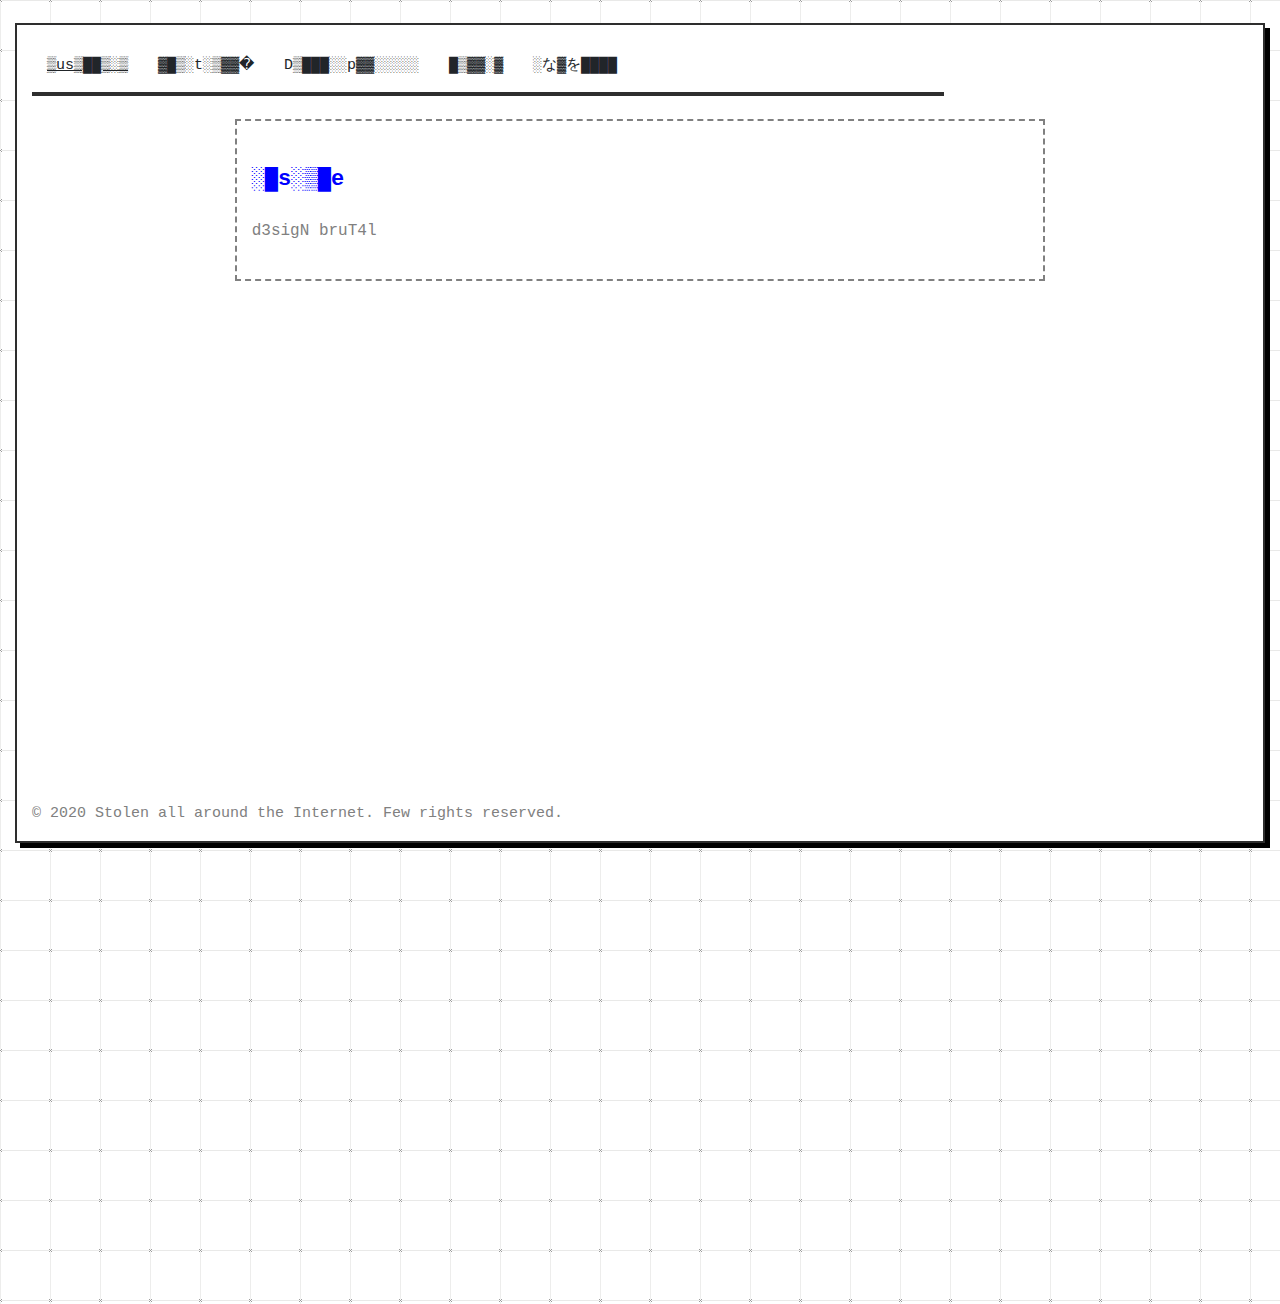
==== commit 4aa57be1: "2.0" ====
--- a/musique.html
+++ b/musique.html
@@ -7,9 +7,9 @@
 	<meta name="description" content="Hobbyist at everything." />
 
 	<!-- Icons -->
-	<link rel="shortcut icon" href="core/files/icons/bf44.png" type="image/x-icon" />
-	<link rel="icon" href="core/files/icons/bf15.ico" type="image/x-icon" />
-	<link rel="apple-touch-icon" href="core/files/icons/bf57.png" />
+	<link rel="shortcut icon" href="core/files/icons/new/bf44.png" type="image/x-icon" />
+	<link rel="icon" href="core/files/icons/new/bf15.ico" type="image/x-icon" />
+	<link rel="apple-touch-icon" href="core/files/icons/new/bf57.png" />
 	<!-- CSS  -->
 	<link href="core/css/brutalist.min.css" type="text/css" rel="stylesheet" media="all"/>
 	<link href="core/bell/css/bell.css" type="text/css" rel="stylesheet" media="all">
